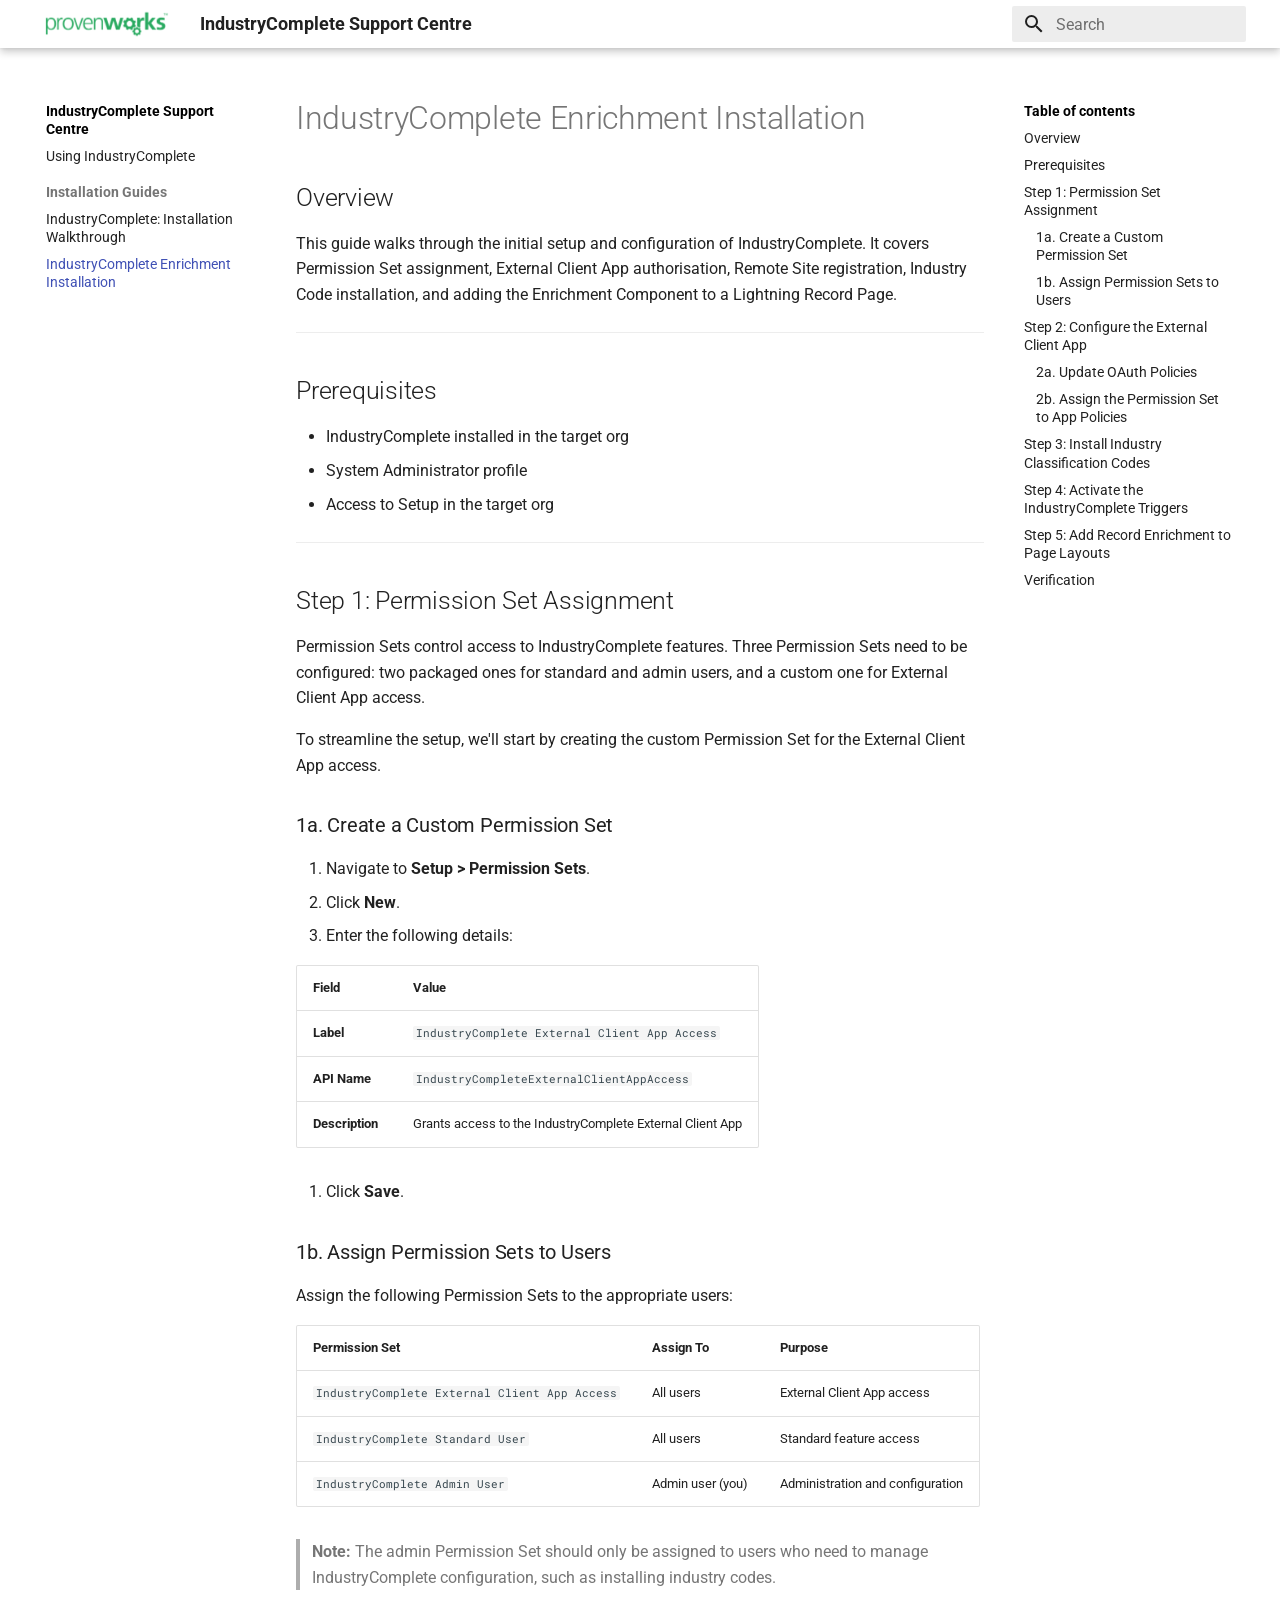
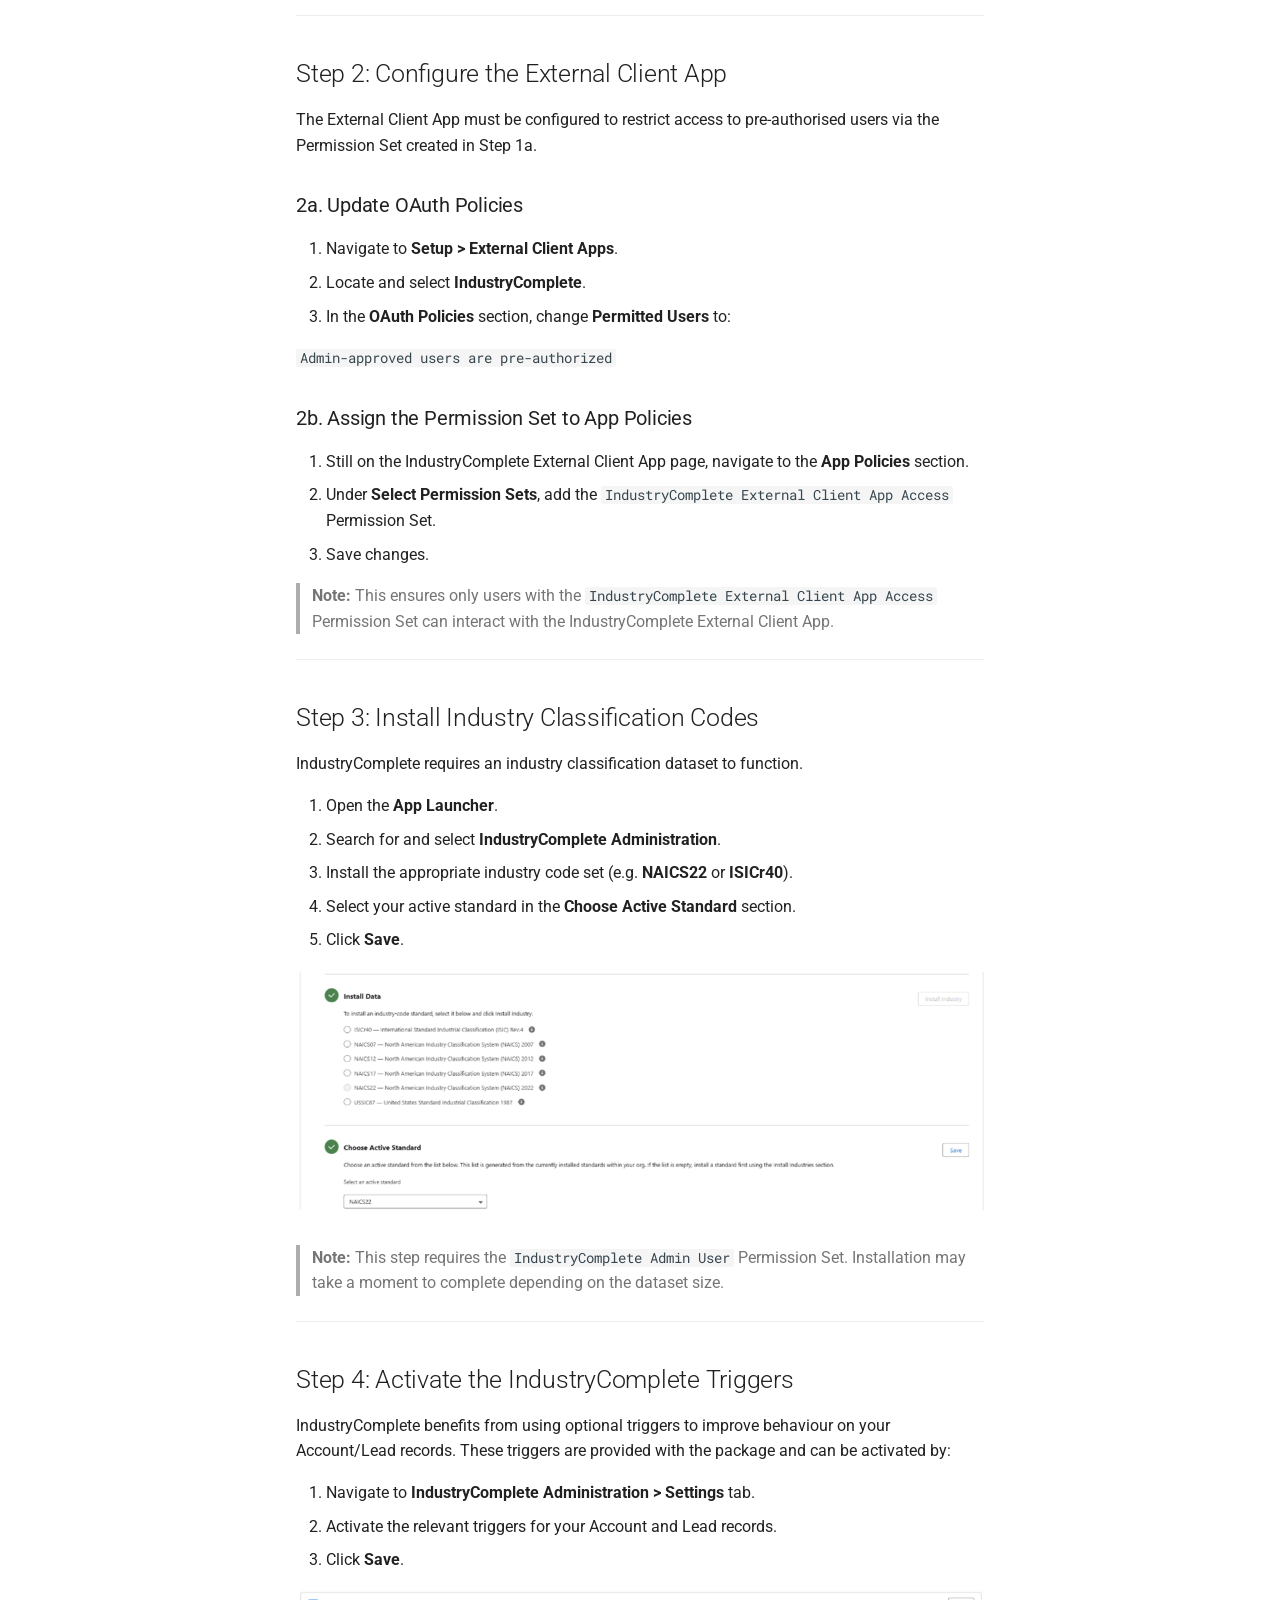
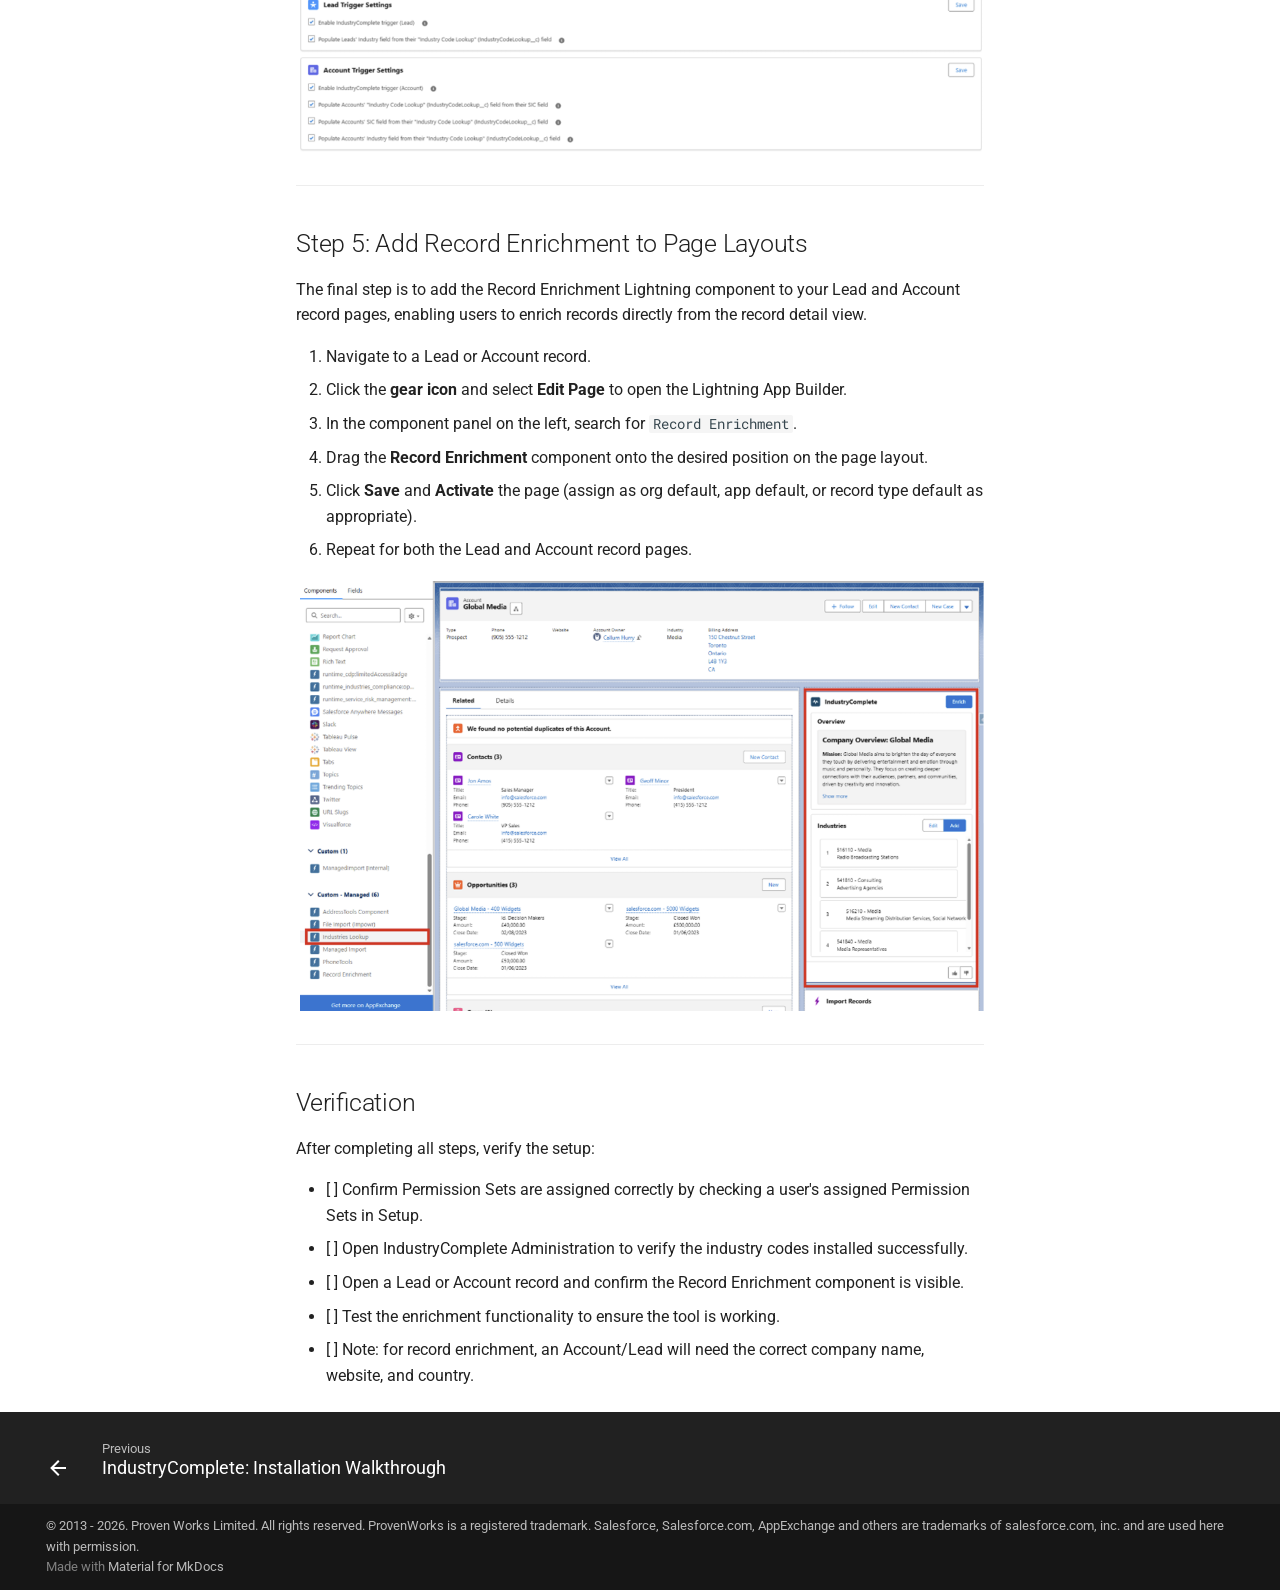
==== pages/ic-enrichment-installation/index.html @ 85ee81cf "Deployed 49f22a1 with MkDocs version: 1.6.1" ====
<!doctype html>
<html lang="en" class="no-js">
  <head>
    
      <meta charset="utf-8">
      <meta name="viewport" content="width=device-width,initial-scale=1">
      
      
      
        <link rel="canonical" href="https://provenworks.com/support/industrycomplete/pages/ic-enrichment-installation/">
      
      
        <link rel="prev" href="../ic-installation-walkthrough/">
      
      
      
        
      
      
      <link rel="icon" href="../../assets/images/favicon.png">
      <meta name="generator" content="mkdocs-1.6.1, mkdocs-material-9.7.6">
    
    
      
        <title>IndustryComplete Enrichment Installation - IndustryComplete Support Centre</title>
      
    
    
      <link rel="stylesheet" href="../../assets/stylesheets/main.484c7ddc.min.css">
      
        
        <link rel="stylesheet" href="../../assets/stylesheets/palette.ab4e12ef.min.css">
      
      


    
    
      
    
    
      
        
        
        <link rel="preconnect" href="https://fonts.gstatic.com" crossorigin>
        <link rel="stylesheet" href="https://fonts.googleapis.com/css?family=Roboto:300,300i,400,400i,700,700i%7CRoboto+Mono:400,400i,700,700i&display=fallback">
        <style>:root{--md-text-font:"Roboto";--md-code-font:"Roboto Mono"}</style>
      
    
    
      <link rel="stylesheet" href="../../stylesheets/extra.css">
    
    <script>__md_scope=new URL("../..",location),__md_hash=e=>[...e].reduce(((e,_)=>(e<<5)-e+_.charCodeAt(0)),0),__md_get=(e,_=localStorage,t=__md_scope)=>JSON.parse(_.getItem(t.pathname+"."+e)),__md_set=(e,_,t=localStorage,a=__md_scope)=>{try{t.setItem(a.pathname+"."+e,JSON.stringify(_))}catch(e){}}</script>
    
      

    
    
  </head>
  
  
    
    
    
    
    
    <body dir="ltr" data-md-color-scheme="default" data-md-color-primary="white" data-md-color-accent="indigo">
  
    
    <input class="md-toggle" data-md-toggle="drawer" type="checkbox" id="__drawer" autocomplete="off">
    <input class="md-toggle" data-md-toggle="search" type="checkbox" id="__search" autocomplete="off">
    <label class="md-overlay" for="__drawer"></label>
    <div data-md-component="skip">
      
        
        <a href="#industrycomplete-enrichment-installation" class="md-skip">
          Skip to content
        </a>
      
    </div>
    <div data-md-component="announce">
      
    </div>
    
    
      

  

<header class="md-header md-header--shadow" data-md-component="header">
  <nav class="md-header__inner md-grid" aria-label="Header">
    <a href="https://provenworks.com/" title="IndustryComplete Support Centre" class="md-header__button md-logo" aria-label="IndustryComplete Support Centre" data-md-component="logo">
      
  <img src="../../media/pw-logo-green.png" alt="logo">

    </a>
    <label class="md-header__button md-icon" for="__drawer">
      
      <svg xmlns="http://www.w3.org/2000/svg" viewBox="0 0 24 24"><path d="M3 6h18v2H3zm0 5h18v2H3zm0 5h18v2H3z"/></svg>
    </label>
    <div class="md-header__title" data-md-component="header-title">
      <div class="md-header__ellipsis">
        <div class="md-header__topic">
          <span class="md-ellipsis">
            IndustryComplete Support Centre
          </span>
        </div>
        <div class="md-header__topic" data-md-component="header-topic">
          <span class="md-ellipsis">
            
              IndustryComplete Enrichment Installation
            
          </span>
        </div>
      </div>
    </div>
    
      
    
    
    
    
      
      
        <label class="md-header__button md-icon" for="__search">
          
          <svg xmlns="http://www.w3.org/2000/svg" viewBox="0 0 24 24"><path d="M9.5 3A6.5 6.5 0 0 1 16 9.5c0 1.61-.59 3.09-1.56 4.23l.27.27h.79l5 5-1.5 1.5-5-5v-.79l-.27-.27A6.52 6.52 0 0 1 9.5 16 6.5 6.5 0 0 1 3 9.5 6.5 6.5 0 0 1 9.5 3m0 2C7 5 5 7 5 9.5S7 14 9.5 14 14 12 14 9.5 12 5 9.5 5"/></svg>
        </label>
        <div class="md-search" data-md-component="search" role="dialog">
  <label class="md-search__overlay" for="__search"></label>
  <div class="md-search__inner" role="search">
    <form class="md-search__form" name="search">
      <input type="text" class="md-search__input" name="query" aria-label="Search" placeholder="Search" autocapitalize="off" autocorrect="off" autocomplete="off" spellcheck="false" data-md-component="search-query" required>
      <label class="md-search__icon md-icon" for="__search">
        
        <svg xmlns="http://www.w3.org/2000/svg" viewBox="0 0 24 24"><path d="M9.5 3A6.5 6.5 0 0 1 16 9.5c0 1.61-.59 3.09-1.56 4.23l.27.27h.79l5 5-1.5 1.5-5-5v-.79l-.27-.27A6.52 6.52 0 0 1 9.5 16 6.5 6.5 0 0 1 3 9.5 6.5 6.5 0 0 1 9.5 3m0 2C7 5 5 7 5 9.5S7 14 9.5 14 14 12 14 9.5 12 5 9.5 5"/></svg>
        
        <svg xmlns="http://www.w3.org/2000/svg" viewBox="0 0 24 24"><path d="M20 11v2H8l5.5 5.5-1.42 1.42L4.16 12l7.92-7.92L13.5 5.5 8 11z"/></svg>
      </label>
      <nav class="md-search__options" aria-label="Search">
        
        <button type="reset" class="md-search__icon md-icon" title="Clear" aria-label="Clear" tabindex="-1">
          
          <svg xmlns="http://www.w3.org/2000/svg" viewBox="0 0 24 24"><path d="M19 6.41 17.59 5 12 10.59 6.41 5 5 6.41 10.59 12 5 17.59 6.41 19 12 13.41 17.59 19 19 17.59 13.41 12z"/></svg>
        </button>
      </nav>
      
        <div class="md-search__suggest" data-md-component="search-suggest"></div>
      
    </form>
    <div class="md-search__output">
      <div class="md-search__scrollwrap" tabindex="0" data-md-scrollfix>
        <div class="md-search-result" data-md-component="search-result">
          <div class="md-search-result__meta">
            Initializing search
          </div>
          <ol class="md-search-result__list" role="presentation"></ol>
        </div>
      </div>
    </div>
  </div>
</div>
      
    
    
  </nav>
  
</header>
    
    <div class="md-container" data-md-component="container">
      
      
        
          
        
      
      <main class="md-main" data-md-component="main">
        <div class="md-main__inner md-grid">
          
            
              
              <div class="md-sidebar md-sidebar--primary" data-md-component="sidebar" data-md-type="navigation" >
                <div class="md-sidebar__scrollwrap">
                  <div class="md-sidebar__inner">
                    



<nav class="md-nav md-nav--primary" aria-label="Navigation" data-md-level="0">
  <label class="md-nav__title" for="__drawer">
    <a href="https://provenworks.com/" title="IndustryComplete Support Centre" class="md-nav__button md-logo" aria-label="IndustryComplete Support Centre" data-md-component="logo">
      
  <img src="../../media/pw-logo-green.png" alt="logo">

    </a>
    IndustryComplete Support Centre
  </label>
  
  <ul class="md-nav__list" data-md-scrollfix>
    
      
      
  
  
  
  
    <li class="md-nav__item">
      <a href="../using-industrycomplete/" class="md-nav__link">
        
  
  
  <span class="md-ellipsis">
    
  
    Using IndustryComplete
  

    
  </span>
  
  

      </a>
    </li>
  

    
      
      
  
  
    
  
  
  
    
    
      
        
      
        
      
    
    
    
      
        
        
      
    
    
    <li class="md-nav__item md-nav__item--active md-nav__item--section md-nav__item--nested">
      
        
        
        <input class="md-nav__toggle md-toggle " type="checkbox" id="__nav_2" checked>
        
          
          <label class="md-nav__link" for="__nav_2" id="__nav_2_label" tabindex="">
            
  
  
  <span class="md-ellipsis">
    
  
    Installation Guides
  

    
  </span>
  
  

            <span class="md-nav__icon md-icon"></span>
          </label>
        
        <nav class="md-nav" data-md-level="1" aria-labelledby="__nav_2_label" aria-expanded="true">
          <label class="md-nav__title" for="__nav_2">
            <span class="md-nav__icon md-icon"></span>
            
  
    Installation Guides
  

          </label>
          <ul class="md-nav__list" data-md-scrollfix>
            
              
                
  
  
  
  
    <li class="md-nav__item">
      <a href="../ic-installation-walkthrough/" class="md-nav__link">
        
  
  
  <span class="md-ellipsis">
    
  
    IndustryComplete: Installation Walkthrough
  

    
  </span>
  
  

      </a>
    </li>
  

              
            
              
                
  
  
    
  
  
  
    <li class="md-nav__item md-nav__item--active">
      
      <input class="md-nav__toggle md-toggle" type="checkbox" id="__toc">
      
      
        
      
      
        <label class="md-nav__link md-nav__link--active" for="__toc">
          
  
  
  <span class="md-ellipsis">
    
  
    IndustryComplete Enrichment Installation
  

    
  </span>
  
  

          <span class="md-nav__icon md-icon"></span>
        </label>
      
      <a href="./" class="md-nav__link md-nav__link--active">
        
  
  
  <span class="md-ellipsis">
    
  
    IndustryComplete Enrichment Installation
  

    
  </span>
  
  

      </a>
      
        

<nav class="md-nav md-nav--secondary" aria-label="Table of contents">
  
  
  
    
  
  
    <label class="md-nav__title" for="__toc">
      <span class="md-nav__icon md-icon"></span>
      Table of contents
    </label>
    <ul class="md-nav__list" data-md-component="toc" data-md-scrollfix>
      
        <li class="md-nav__item">
  <a href="#overview" class="md-nav__link">
    <span class="md-ellipsis">
      
        Overview
      
    </span>
  </a>
  
</li>
      
        <li class="md-nav__item">
  <a href="#prerequisites" class="md-nav__link">
    <span class="md-ellipsis">
      
        Prerequisites
      
    </span>
  </a>
  
</li>
      
        <li class="md-nav__item">
  <a href="#step-1-permission-set-assignment" class="md-nav__link">
    <span class="md-ellipsis">
      
        Step 1: Permission Set Assignment
      
    </span>
  </a>
  
    <nav class="md-nav" aria-label="Step 1: Permission Set Assignment">
      <ul class="md-nav__list">
        
          <li class="md-nav__item">
  <a href="#1a-create-a-custom-permission-set" class="md-nav__link">
    <span class="md-ellipsis">
      
        1a. Create a Custom Permission Set
      
    </span>
  </a>
  
</li>
        
          <li class="md-nav__item">
  <a href="#1b-assign-permission-sets-to-users" class="md-nav__link">
    <span class="md-ellipsis">
      
        1b. Assign Permission Sets to Users
      
    </span>
  </a>
  
</li>
        
      </ul>
    </nav>
  
</li>
      
        <li class="md-nav__item">
  <a href="#step-2-configure-the-external-client-app" class="md-nav__link">
    <span class="md-ellipsis">
      
        Step 2: Configure the External Client App
      
    </span>
  </a>
  
    <nav class="md-nav" aria-label="Step 2: Configure the External Client App">
      <ul class="md-nav__list">
        
          <li class="md-nav__item">
  <a href="#2a-update-oauth-policies" class="md-nav__link">
    <span class="md-ellipsis">
      
        2a. Update OAuth Policies
      
    </span>
  </a>
  
</li>
        
          <li class="md-nav__item">
  <a href="#2b-assign-the-permission-set-to-app-policies" class="md-nav__link">
    <span class="md-ellipsis">
      
        2b. Assign the Permission Set to App Policies
      
    </span>
  </a>
  
</li>
        
      </ul>
    </nav>
  
</li>
      
        <li class="md-nav__item">
  <a href="#step-3-install-industry-classification-codes" class="md-nav__link">
    <span class="md-ellipsis">
      
        Step 3: Install Industry Classification Codes
      
    </span>
  </a>
  
</li>
      
        <li class="md-nav__item">
  <a href="#step-4-activate-the-industrycomplete-triggers" class="md-nav__link">
    <span class="md-ellipsis">
      
        Step 4: Activate the IndustryComplete Triggers
      
    </span>
  </a>
  
</li>
      
        <li class="md-nav__item">
  <a href="#step-5-add-record-enrichment-to-page-layouts" class="md-nav__link">
    <span class="md-ellipsis">
      
        Step 5: Add Record Enrichment to Page Layouts
      
    </span>
  </a>
  
</li>
      
        <li class="md-nav__item">
  <a href="#verification" class="md-nav__link">
    <span class="md-ellipsis">
      
        Verification
      
    </span>
  </a>
  
</li>
      
    </ul>
  
</nav>
      
    </li>
  

              
            
          </ul>
        </nav>
      
    </li>
  

    
  </ul>
</nav>
                  </div>
                </div>
              </div>
            
            
              
              <div class="md-sidebar md-sidebar--secondary" data-md-component="sidebar" data-md-type="toc" >
                <div class="md-sidebar__scrollwrap">
                  <div class="md-sidebar__inner">
                    

<nav class="md-nav md-nav--secondary" aria-label="Table of contents">
  
  
  
    
  
  
    <label class="md-nav__title" for="__toc">
      <span class="md-nav__icon md-icon"></span>
      Table of contents
    </label>
    <ul class="md-nav__list" data-md-component="toc" data-md-scrollfix>
      
        <li class="md-nav__item">
  <a href="#overview" class="md-nav__link">
    <span class="md-ellipsis">
      
        Overview
      
    </span>
  </a>
  
</li>
      
        <li class="md-nav__item">
  <a href="#prerequisites" class="md-nav__link">
    <span class="md-ellipsis">
      
        Prerequisites
      
    </span>
  </a>
  
</li>
      
        <li class="md-nav__item">
  <a href="#step-1-permission-set-assignment" class="md-nav__link">
    <span class="md-ellipsis">
      
        Step 1: Permission Set Assignment
      
    </span>
  </a>
  
    <nav class="md-nav" aria-label="Step 1: Permission Set Assignment">
      <ul class="md-nav__list">
        
          <li class="md-nav__item">
  <a href="#1a-create-a-custom-permission-set" class="md-nav__link">
    <span class="md-ellipsis">
      
        1a. Create a Custom Permission Set
      
    </span>
  </a>
  
</li>
        
          <li class="md-nav__item">
  <a href="#1b-assign-permission-sets-to-users" class="md-nav__link">
    <span class="md-ellipsis">
      
        1b. Assign Permission Sets to Users
      
    </span>
  </a>
  
</li>
        
      </ul>
    </nav>
  
</li>
      
        <li class="md-nav__item">
  <a href="#step-2-configure-the-external-client-app" class="md-nav__link">
    <span class="md-ellipsis">
      
        Step 2: Configure the External Client App
      
    </span>
  </a>
  
    <nav class="md-nav" aria-label="Step 2: Configure the External Client App">
      <ul class="md-nav__list">
        
          <li class="md-nav__item">
  <a href="#2a-update-oauth-policies" class="md-nav__link">
    <span class="md-ellipsis">
      
        2a. Update OAuth Policies
      
    </span>
  </a>
  
</li>
        
          <li class="md-nav__item">
  <a href="#2b-assign-the-permission-set-to-app-policies" class="md-nav__link">
    <span class="md-ellipsis">
      
        2b. Assign the Permission Set to App Policies
      
    </span>
  </a>
  
</li>
        
      </ul>
    </nav>
  
</li>
      
        <li class="md-nav__item">
  <a href="#step-3-install-industry-classification-codes" class="md-nav__link">
    <span class="md-ellipsis">
      
        Step 3: Install Industry Classification Codes
      
    </span>
  </a>
  
</li>
      
        <li class="md-nav__item">
  <a href="#step-4-activate-the-industrycomplete-triggers" class="md-nav__link">
    <span class="md-ellipsis">
      
        Step 4: Activate the IndustryComplete Triggers
      
    </span>
  </a>
  
</li>
      
        <li class="md-nav__item">
  <a href="#step-5-add-record-enrichment-to-page-layouts" class="md-nav__link">
    <span class="md-ellipsis">
      
        Step 5: Add Record Enrichment to Page Layouts
      
    </span>
  </a>
  
</li>
      
        <li class="md-nav__item">
  <a href="#verification" class="md-nav__link">
    <span class="md-ellipsis">
      
        Verification
      
    </span>
  </a>
  
</li>
      
    </ul>
  
</nav>
                  </div>
                </div>
              </div>
            
          
          
            <div class="md-content" data-md-component="content">
              
              <article class="md-content__inner md-typeset">
                
                  



<h1 id="industrycomplete-enrichment-installation">IndustryComplete Enrichment Installation</h1>
<h2 id="overview">Overview</h2>
<p>This guide walks through the initial setup and configuration of IndustryComplete. It covers Permission Set assignment, External Client App authorisation, Remote Site registration, Industry Code installation, and adding the Enrichment Component to a Lightning Record Page.</p>
<hr />
<h2 id="prerequisites">Prerequisites</h2>
<ul>
<li>IndustryComplete installed in the target org</li>
<li>System Administrator profile</li>
<li>Access to Setup in the target org</li>
</ul>
<hr />
<h2 id="step-1-permission-set-assignment">Step 1: Permission Set Assignment</h2>
<p>Permission Sets control access to IndustryComplete features. Three Permission Sets need to be configured: two packaged ones for standard and admin users, and a custom one for External Client App access.</p>
<p>To streamline the setup, we'll start by creating the custom Permission Set for the External Client App access.</p>
<h3 id="1a-create-a-custom-permission-set">1a. Create a Custom Permission Set</h3>
<ol>
<li>Navigate to <strong>Setup &gt; Permission Sets</strong>.</li>
<li>Click <strong>New</strong>.</li>
<li>Enter the following details:</li>
</ol>
<table>
<thead>
<tr>
<th>Field</th>
<th>Value</th>
</tr>
</thead>
<tbody>
<tr>
<td><strong>Label</strong></td>
<td><code>IndustryComplete External Client App Access</code></td>
</tr>
<tr>
<td><strong>API Name</strong></td>
<td><code>IndustryCompleteExternalClientAppAccess</code></td>
</tr>
<tr>
<td><strong>Description</strong></td>
<td>Grants access to the IndustryComplete External Client App</td>
</tr>
</tbody>
</table>
<ol>
<li>Click <strong>Save</strong>.</li>
</ol>
<h3 id="1b-assign-permission-sets-to-users">1b. Assign Permission Sets to Users</h3>
<p>Assign the following Permission Sets to the appropriate users:</p>
<table>
<thead>
<tr>
<th>Permission Set</th>
<th>Assign To</th>
<th>Purpose</th>
</tr>
</thead>
<tbody>
<tr>
<td><code>IndustryComplete External Client App Access</code></td>
<td>All users</td>
<td>External Client App access</td>
</tr>
<tr>
<td><code>IndustryComplete Standard User</code></td>
<td>All users</td>
<td>Standard feature access</td>
</tr>
<tr>
<td><code>IndustryComplete Admin User</code></td>
<td>Admin user (you)</td>
<td>Administration and configuration</td>
</tr>
</tbody>
</table>
<blockquote>
<p><strong>Note:</strong> The admin Permission Set should only be assigned to users who need to manage IndustryComplete configuration, such as installing industry codes.</p>
</blockquote>
<hr />
<h2 id="step-2-configure-the-external-client-app">Step 2: Configure the External Client App</h2>
<p>The External Client App must be configured to restrict access to pre-authorised users via the Permission Set created in Step 1a.</p>
<h3 id="2a-update-oauth-policies">2a. Update OAuth Policies</h3>
<ol>
<li>Navigate to <strong>Setup &gt; External Client Apps</strong>.</li>
<li>Locate and select <strong>IndustryComplete</strong>.</li>
<li>In the <strong>OAuth Policies</strong> section, change <strong>Permitted Users</strong> to:</li>
</ol>
<p><code>Admin-approved users are pre-authorized</code></p>
<h3 id="2b-assign-the-permission-set-to-app-policies">2b. Assign the Permission Set to App Policies</h3>
<ol>
<li>Still on the IndustryComplete External Client App page, navigate to the <strong>App Policies</strong> section.</li>
<li>Under <strong>Select Permission Sets</strong>, add the <code>IndustryComplete External Client App Access</code> Permission Set.</li>
<li>Save changes.</li>
</ol>
<blockquote>
<p><strong>Note:</strong> This ensures only users with the <code>IndustryComplete External Client App Access</code> Permission Set can interact with the IndustryComplete External Client App.</p>
</blockquote>
<hr />
<h2 id="step-3-install-industry-classification-codes">Step 3: Install Industry Classification Codes</h2>
<p>IndustryComplete requires an industry classification dataset to function.</p>
<ol>
<li>Open the <strong>App Launcher</strong>.</li>
<li>Search for and select <strong>IndustryComplete Administration</strong>.</li>
<li>Install the appropriate industry code set (e.g. <strong>NAICS22</strong> or <strong>ISICr40</strong>).</li>
<li>Select your active standard in the <strong>Choose Active Standard</strong> section.</li>
<li>Click <strong>Save</strong>.</li>
</ol>
<p><img alt="Install Data and Choose Active Standard" src="../../media/ic-enrichment-install-data.png" /></p>
<blockquote>
<p><strong>Note:</strong> This step requires the <code>IndustryComplete Admin User</code> Permission Set. Installation may take a moment to complete depending on the dataset size.</p>
</blockquote>
<hr />
<h2 id="step-4-activate-the-industrycomplete-triggers">Step 4: Activate the IndustryComplete Triggers</h2>
<p>IndustryComplete benefits from using optional triggers to improve behaviour on your Account/Lead records. These triggers are provided with the package and can be activated by:</p>
<ol>
<li>Navigate to <strong>IndustryComplete Administration &gt; Settings</strong> tab.</li>
<li>Activate the relevant triggers for your Account and Lead records.</li>
<li>Click <strong>Save</strong>.</li>
</ol>
<p><img alt="Lead and Account Trigger Settings" src="../../media/ic-enrichment-trigger-settings.png" /></p>
<hr />
<h2 id="step-5-add-record-enrichment-to-page-layouts">Step 5: Add Record Enrichment to Page Layouts</h2>
<p>The final step is to add the Record Enrichment Lightning component to your Lead and Account record pages, enabling users to enrich records directly from the record detail view.</p>
<ol>
<li>Navigate to a Lead or Account record.</li>
<li>Click the <strong>gear icon</strong> and select <strong>Edit Page</strong> to open the Lightning App Builder.</li>
<li>In the component panel on the left, search for <code>Record Enrichment</code>.</li>
<li>Drag the <strong>Record Enrichment</strong> component onto the desired position on the page layout.</li>
<li>Click <strong>Save</strong> and <strong>Activate</strong> the page (assign as org default, app default, or record type default as appropriate).</li>
<li>Repeat for both the Lead and Account record pages.</li>
</ol>
<p><img alt="Record Enrichment component on Account page layout" src="../../media/ic-enrichment-page-layout.png" /></p>
<hr />
<h2 id="verification">Verification</h2>
<p>After completing all steps, verify the setup:</p>
<ul>
<li>[ ] Confirm Permission Sets are assigned correctly by checking a user's assigned Permission Sets in Setup.</li>
<li>[ ] Open IndustryComplete Administration to verify the industry codes installed successfully.</li>
<li>[ ] Open a Lead or Account record and confirm the Record Enrichment component is visible.</li>
<li>[ ] Test the enrichment functionality to ensure the tool is working.</li>
<li>[ ] Note: for record enrichment, an Account/Lead will need the correct company name, website, and country.</li>
</ul>












                
              </article>
            </div>
          
          
<script>var target=document.getElementById(location.hash.slice(1));target&&target.name&&(target.checked=target.name.startsWith("__tabbed_"))</script>
        </div>
        
      </main>
      
        <footer class="md-footer">
  
    
      
      <nav class="md-footer__inner md-grid" aria-label="Footer" >
        
          
          <a href="../ic-installation-walkthrough/" class="md-footer__link md-footer__link--prev" aria-label="Previous: IndustryComplete: Installation Walkthrough">
            <div class="md-footer__button md-icon">
              
              <svg xmlns="http://www.w3.org/2000/svg" viewBox="0 0 24 24"><path d="M20 11v2H8l5.5 5.5-1.42 1.42L4.16 12l7.92-7.92L13.5 5.5 8 11z"/></svg>
            </div>
            <div class="md-footer__title">
              <span class="md-footer__direction">
                Previous
              </span>
              <div class="md-ellipsis">
                IndustryComplete: Installation Walkthrough
              </div>
            </div>
          </a>
        
        
      </nav>
    
  
  <div class="md-footer-meta md-typeset">
    <div class="md-footer-meta__inner md-grid">
      <div class="md-copyright">
  
    <div class="md-copyright__highlight">
      © 2013 - 2026. Proven Works Limited. All rights reserved. ProvenWorks is a registered trademark. Salesforce, Salesforce.com, AppExchange and others are trademarks of salesforce.com, inc. and are used here with permission.
    </div>
  
  
    Made with
    <a href="https://squidfunk.github.io/mkdocs-material/" target="_blank" rel="noopener">
      Material for MkDocs
    </a>
  
</div>
      
    </div>
  </div>
</footer>
      
    </div>
    <div class="md-dialog" data-md-component="dialog">
      <div class="md-dialog__inner md-typeset"></div>
    </div>
    
    
    
      
      
      <script id="__config" type="application/json">{"annotate": null, "base": "../..", "features": ["navigation.instant", "navigation.indexes", "search.suggest", "search.highlight", "navigation.sections", "navigation.footer"], "search": "../../assets/javascripts/workers/search.2c215733.min.js", "tags": null, "translations": {"clipboard.copied": "Copied to clipboard", "clipboard.copy": "Copy to clipboard", "search.result.more.one": "1 more on this page", "search.result.more.other": "# more on this page", "search.result.none": "No matching documents", "search.result.one": "1 matching document", "search.result.other": "# matching documents", "search.result.placeholder": "Type to start searching", "search.result.term.missing": "Missing", "select.version": "Select version"}, "version": null}</script>
    
    
      <script src="../../assets/javascripts/bundle.79ae519e.min.js"></script>
      
    
  </body>
</html>
---- assets/stylesheets/main.484c7ddc.min.css ----
@charset "UTF-8";html{-webkit-text-size-adjust:none;-moz-text-size-adjust:none;text-size-adjust:none;box-sizing:border-box}*,:after,:before{box-sizing:inherit}@media (prefers-reduced-motion){*,:after,:before{transition:none!important}}body{margin:0}a,button,input,label{-webkit-tap-highlight-color:transparent}a{color:inherit;text-decoration:none}hr{border:0;box-sizing:initial;display:block;height:.05rem;overflow:visible;padding:0}small{font-size:80%}sub,sup{line-height:1em}img{border-style:none}table{border-collapse:initial;border-spacing:0}td,th{font-weight:400;vertical-align:top}button{background:#0000;border:0;font-family:inherit;font-size:inherit;margin:0;padding:0}input{border:0;outline:none}:root{--md-primary-fg-color:#4051b5;--md-primary-fg-color--light:#5d6cc0;--md-primary-fg-color--dark:#303fa1;--md-primary-bg-color:#fff;--md-primary-bg-color--light:#ffffffb3;--md-accent-fg-color:#526cfe;--md-accent-fg-color--transparent:#526cfe1a;--md-accent-bg-color:#fff;--md-accent-bg-color--light:#ffffffb3}[data-md-color-scheme=default]{color-scheme:light}[data-md-color-scheme=default] img[src$="#gh-dark-mode-only"],[data-md-color-scheme=default] img[src$="#only-dark"]{display:none}:root,[data-md-color-scheme=default]{--md-hue:225deg;--md-default-fg-color:#000000de;--md-default-fg-color--light:#0000008a;--md-default-fg-color--lighter:#00000052;--md-default-fg-color--lightest:#00000012;--md-default-bg-color:#fff;--md-default-bg-color--light:#ffffffb3;--md-default-bg-color--lighter:#ffffff4d;--md-default-bg-color--lightest:#ffffff1f;--md-code-fg-color:#36464e;--md-code-bg-color:#f5f5f5;--md-code-bg-color--light:#f5f5f5b3;--md-code-bg-color--lighter:#f5f5f54d;--md-code-hl-color:#4287ff;--md-code-hl-color--light:#4287ff1a;--md-code-hl-number-color:#d52a2a;--md-code-hl-special-color:#db1457;--md-code-hl-function-color:#a846b9;--md-code-hl-constant-color:#6e59d9;--md-code-hl-keyword-color:#3f6ec6;--md-code-hl-string-color:#1c7d4d;--md-code-hl-name-color:var(--md-code-fg-color);--md-code-hl-operator-color:var(--md-default-fg-color--light);--md-code-hl-punctuation-color:var(--md-default-fg-color--light);--md-code-hl-comment-color:var(--md-default-fg-color--light);--md-code-hl-generic-color:var(--md-default-fg-color--light);--md-code-hl-variable-color:var(--md-default-fg-color--light);--md-typeset-color:var(--md-default-fg-color);--md-typeset-a-color:var(--md-primary-fg-color);--md-typeset-del-color:#f5503d26;--md-typeset-ins-color:#0bd57026;--md-typeset-kbd-color:#fafafa;--md-typeset-kbd-accent-color:#fff;--md-typeset-kbd-border-color:#b8b8b8;--md-typeset-mark-color:#ffff0080;--md-typeset-table-color:#0000001f;--md-typeset-table-color--light:rgba(0,0,0,.035);--md-admonition-fg-color:var(--md-default-fg-color);--md-admonition-bg-color:var(--md-default-bg-color);--md-warning-fg-color:#000000de;--md-warning-bg-color:#ff9;--md-footer-fg-color:#fff;--md-footer-fg-color--light:#ffffffb3;--md-footer-fg-color--lighter:#ffffff73;--md-footer-bg-color:#000000de;--md-footer-bg-color--dark:#00000052;--md-shadow-z1:0 0.2rem 0.5rem #0000000d,0 0 0.05rem #0000001a;--md-shadow-z2:0 0.2rem 0.5rem #0000001a,0 0 0.05rem #00000040;--md-shadow-z3:0 0.2rem 0.5rem #0003,0 0 0.05rem #00000059}.md-icon svg{fill:currentcolor;display:block;height:1.2rem;width:1.2rem}body{-webkit-font-smoothing:antialiased;-moz-osx-font-smoothing:grayscale;--md-text-font-family:var(--md-text-font,_),-apple-system,BlinkMacSystemFont,Helvetica,Arial,sans-serif;--md-code-font-family:var(--md-code-font,_),SFMono-Regular,Consolas,Menlo,monospace}aside,body,input{font-feature-settings:"kern","liga";color:var(--md-typeset-color);font-family:var(--md-text-font-family)}code,kbd,pre{font-feature-settings:"kern";font-family:var(--md-code-font-family)}:root{--md-typeset-table-sort-icon:url('data:image/svg+xml;charset=utf-8,<svg xmlns="http://www.w3.org/2000/svg" viewBox="0 0 24 24"><path d="m18 21-4-4h3V7h-3l4-4 4 4h-3v10h3M2 19v-2h10v2M2 13v-2h7v2M2 7V5h4v2z"/></svg>');--md-typeset-table-sort-icon--asc:url('data:image/svg+xml;charset=utf-8,<svg xmlns="http://www.w3.org/2000/svg" viewBox="0 0 24 24"><path d="M19 17h3l-4 4-4-4h3V3h2M2 17h10v2H2M6 5v2H2V5m0 6h7v2H2z"/></svg>');--md-typeset-table-sort-icon--desc:url('data:image/svg+xml;charset=utf-8,<svg xmlns="http://www.w3.org/2000/svg" viewBox="0 0 24 24"><path d="M19 7h3l-4-4-4 4h3v14h2M2 17h10v2H2M6 5v2H2V5m0 6h7v2H2z"/></svg>')}.md-typeset{-webkit-print-color-adjust:exact;color-adjust:exact;font-size:.8rem;line-height:1.6;overflow-wrap:break-word}@media print{.md-typeset{font-size:.68rem}}.md-typeset blockquote,.md-typeset dl,.md-typeset figure,.md-typeset ol,.md-typeset pre,.md-typeset ul{margin-bottom:1em;margin-top:1em}.md-typeset h1{color:var(--md-default-fg-color--light);font-size:2em;line-height:1.3;margin:0 0 1.25em}.md-typeset h1,.md-typeset h2{font-weight:300;letter-spacing:-.01em}.md-typeset h2{font-size:1.5625em;line-height:1.4;margin:1.6em 0 .64em}.md-typeset h3{font-size:1.25em;font-weight:400;letter-spacing:-.01em;line-height:1.5;margin:1.6em 0 .8em}.md-typeset h2+h3{margin-top:.8em}.md-typeset h4{font-weight:700;letter-spacing:-.01em;margin:1em 0}.md-typeset h5,.md-typeset h6{color:var(--md-default-fg-color--light);font-size:.8em;font-weight:700;letter-spacing:-.01em;margin:1.25em 0}.md-typeset h5{text-transform:uppercase}.md-typeset h5 code{text-transform:none}.md-typeset hr{border-bottom:.05rem solid var(--md-default-fg-color--lightest);display:flow-root;margin:1.5em 0}.md-typeset a{color:var(--md-typeset-a-color);word-break:break-word}.md-typeset a,.md-typeset a:before{transition:color 125ms}.md-typeset a:focus,.md-typeset a:hover{color:var(--md-accent-fg-color)}.md-typeset a:focus code,.md-typeset a:hover code{background-color:var(--md-accent-fg-color--transparent);color:var(--md-accent-fg-color)}.md-typeset a code{color:var(--md-typeset-a-color)}.md-typeset a.focus-visible{outline-color:var(--md-accent-fg-color);outline-offset:.2rem}.md-typeset code,.md-typeset kbd,.md-typeset pre{color:var(--md-code-fg-color);direction:ltr;font-variant-ligatures:none;transition:background-color 125ms}@media print{.md-typeset code,.md-typeset kbd,.md-typeset pre{white-space:pre-wrap}}.md-typeset code{background-color:var(--md-code-bg-color);border-radius:.1rem;-webkit-box-decoration-break:clone;box-decoration-break:clone;font-size:.85em;padding:0 .2941176471em;transition:color 125ms,background-color 125ms;word-break:break-word}.md-typeset code:not(.focus-visible){-webkit-tap-highlight-color:transparent;outline:none}.md-typeset pre{display:flow-root;line-height:1.4;position:relative}.md-typeset pre>code{-webkit-box-decoration-break:slice;box-decoration-break:slice;box-shadow:none;display:block;margin:0;outline-color:var(--md-accent-fg-color);overflow:auto;padding:.7720588235em 1.1764705882em;scrollbar-color:var(--md-default-fg-color--lighter) #0000;scrollbar-width:thin;touch-action:auto;word-break:normal}.md-typeset pre>code:hover{scrollbar-color:var(--md-accent-fg-color) #0000}.md-typeset pre>code::-webkit-scrollbar{height:.2rem;width:.2rem}.md-typeset pre>code::-webkit-scrollbar-thumb{background-color:var(--md-default-fg-color--lighter)}.md-typeset pre>code::-webkit-scrollbar-thumb:hover{background-color:var(--md-accent-fg-color)}.md-typeset kbd{background-color:var(--md-typeset-kbd-color);border-radius:.1rem;box-shadow:0 .1rem 0 .05rem var(--md-typeset-kbd-border-color),0 .1rem 0 var(--md-typeset-kbd-border-color),0 -.1rem .2rem var(--md-typeset-kbd-accent-color) inset;color:var(--md-default-fg-color);display:inline-block;font-size:.75em;padding:0 .6666666667em;vertical-align:text-top;word-break:break-word}.md-typeset mark{background-color:var(--md-typeset-mark-color);-webkit-box-decoration-break:clone;box-decoration-break:clone;color:inherit;word-break:break-word}.md-typeset abbr{cursor:help;text-decoration:none}.md-typeset [data-preview],.md-typeset abbr{border-bottom:.05rem dotted var(--md-default-fg-color--light)}.md-typeset small{opacity:.75}[dir=ltr] .md-typeset sub,[dir=ltr] .md-typeset sup{margin-left:.078125em}[dir=rtl] .md-typeset sub,[dir=rtl] .md-typeset sup{margin-right:.078125em}[dir=ltr] .md-typeset blockquote{padding-left:.6rem}[dir=rtl] .md-typeset blockquote{padding-right:.6rem}[dir=ltr] .md-typeset blockquote{border-left:.2rem solid var(--md-default-fg-color--lighter)}[dir=rtl] .md-typeset blockquote{border-right:.2rem solid var(--md-default-fg-color--lighter)}.md-typeset blockquote{color:var(--md-default-fg-color--light);margin-left:0;margin-right:0}.md-typeset ul{list-style-type:disc}.md-typeset ul[type]{list-style-type:revert-layer}[dir=ltr] .md-typeset ol,[dir=ltr] .md-typeset ul{margin-left:.625em}[dir=rtl] .md-typeset ol,[dir=rtl] .md-typeset ul{margin-right:.625em}.md-typeset ol,.md-typeset ul{padding:0}.md-typeset ol:not([hidden]),.md-typeset ul:not([hidden]){display:flow-root}.md-typeset ol ol,.md-typeset ul ol{list-style-type:lower-alpha}.md-typeset ol ol ol,.md-typeset ul ol ol{list-style-type:lower-roman}.md-typeset ol ol ol ol,.md-typeset ul ol ol ol{list-style-type:upper-alpha}.md-typeset ol ol ol ol ol,.md-typeset ul ol ol ol ol{list-style-type:upper-roman}.md-typeset ol[type],.md-typeset ul[type]{list-style-type:revert-layer}[dir=ltr] .md-typeset ol li,[dir=ltr] .md-typeset ul li{margin-left:1.25em}[dir=rtl] .md-typeset ol li,[dir=rtl] .md-typeset ul li{margin-right:1.25em}.md-typeset ol li,.md-typeset ul li{margin-bottom:.5em}.md-typeset ol li blockquote,.md-typeset ol li p,.md-typeset ul li blockquote,.md-typeset ul li p{margin:.5em 0}.md-typeset ol li:last-child,.md-typeset ul li:last-child{margin-bottom:0}[dir=ltr] .md-typeset ol li ol,[dir=ltr] .md-typeset ol li ul,[dir=ltr] .md-typeset ul li ol,[dir=ltr] .md-typeset ul li ul{margin-left:.625em}[dir=rtl] .md-typeset ol li ol,[dir=rtl] .md-typeset ol li ul,[dir=rtl] .md-typeset ul li ol,[dir=rtl] .md-typeset ul li ul{margin-right:.625em}.md-typeset ol li ol,.md-typeset ol li ul,.md-typeset ul li ol,.md-typeset ul li ul{margin-bottom:.5em;margin-top:.5em}[dir=ltr] .md-typeset dd{margin-left:1.875em}[dir=rtl] .md-typeset dd{margin-right:1.875em}.md-typeset dd{margin-bottom:1.5em;margin-top:1em}.md-typeset img,.md-typeset svg,.md-typeset video{height:auto;max-width:100%}.md-typeset img[align=left]{margin:1em 1em 1em 0}.md-typeset img[align=right]{margin:1em 0 1em 1em}.md-typeset img[align]:only-child{margin-top:0}.md-typeset figure{display:flow-root;margin:1em auto;max-width:100%;text-align:center;width:fit-content}.md-typeset figure img{display:block;margin:0 auto}.md-typeset figcaption{font-style:italic;margin:1em auto;max-width:24rem}.md-typeset iframe{max-width:100%}.md-typeset table:not([class]){background-color:var(--md-default-bg-color);border:.05rem solid var(--md-typeset-table-color);border-radius:.1rem;display:inline-block;font-size:.64rem;max-width:100%;overflow:auto;touch-action:auto}@media print{.md-typeset table:not([class]){display:table}}.md-typeset table:not([class])+*{margin-top:1.5em}.md-typeset table:not([class]) td>:first-child,.md-typeset table:not([class]) th>:first-child{margin-top:0}.md-typeset table:not([class]) td>:last-child,.md-typeset table:not([class]) th>:last-child{margin-bottom:0}.md-typeset table:not([class]) td:not([align]),.md-typeset table:not([class]) th:not([align]){text-align:left}[dir=rtl] .md-typeset table:not([class]) td:not([align]),[dir=rtl] .md-typeset table:not([class]) th:not([align]){text-align:right}.md-typeset table:not([class]) th{font-weight:700;min-width:5rem;padding:.9375em 1.25em;vertical-align:top}.md-typeset table:not([class]) td{border-top:.05rem solid var(--md-typeset-table-color);padding:.9375em 1.25em;vertical-align:top}.md-typeset table:not([class]) tbody tr{transition:background-color 125ms}.md-typeset table:not([class]) tbody tr:hover{background-color:var(--md-typeset-table-color--light);box-shadow:0 .05rem 0 var(--md-default-bg-color) inset}.md-typeset table:not([class]) a{word-break:normal}.md-typeset table th[role=columnheader]{cursor:pointer}[dir=ltr] .md-typeset table th[role=columnheader]:after{margin-left:.5em}[dir=rtl] .md-typeset table th[role=columnheader]:after{margin-right:.5em}.md-typeset table th[role=columnheader]:after{content:"";display:inline-block;height:1.2em;-webkit-mask-image:var(--md-typeset-table-sort-icon);mask-image:var(--md-typeset-table-sort-icon);-webkit-mask-repeat:no-repeat;mask-repeat:no-repeat;-webkit-mask-size:contain;mask-size:contain;transition:background-color 125ms;vertical-align:text-bottom;width:1.2em}.md-typeset table th[role=columnheader]:hover:after{background-color:var(--md-default-fg-color--lighter)}.md-typeset table th[role=columnheader][aria-sort=ascending]:after{background-color:var(--md-default-fg-color--light);-webkit-mask-image:var(--md-typeset-table-sort-icon--asc);mask-image:var(--md-typeset-table-sort-icon--asc)}.md-typeset table th[role=columnheader][aria-sort=descending]:after{background-color:var(--md-default-fg-color--light);-webkit-mask-image:var(--md-typeset-table-sort-icon--desc);mask-image:var(--md-typeset-table-sort-icon--desc)}.md-typeset__scrollwrap{margin:1em -.8rem;overflow-x:auto;touch-action:auto}.md-typeset__table{display:inline-block;margin-bottom:.5em;padding:0 .8rem}@media print{.md-typeset__table{display:block}}html .md-typeset__table table{display:table;margin:0;overflow:hidden;width:100%}@media screen and (max-width:44.984375em){.md-content__inner>pre{margin:1em -.8rem}.md-content__inner>pre code{border-radius:0}}.md-typeset .md-author{border-radius:100%;display:block;flex-shrink:0;height:1.6rem;overflow:hidden;position:relative;transition:color 125ms,transform 125ms;width:1.6rem}.md-typeset .md-author img{display:block}.md-typeset .md-author--more{background:var(--md-default-fg-color--lightest);color:var(--md-default-fg-color--lighter);font-size:.6rem;font-weight:700;line-height:1.6rem;text-align:center}.md-typeset .md-author--long{height:2.4rem;width:2.4rem}.md-typeset a.md-author{transform:scale(1)}.md-typeset a.md-author img{border-radius:100%;filter:grayscale(100%) opacity(75%);transition:filter 125ms}.md-typeset a.md-author:focus,.md-typeset a.md-author:hover{transform:scale(1.1);z-index:1}.md-typeset a.md-author:focus img,.md-typeset a.md-author:hover img{filter:grayscale(0)}.md-banner{background-color:var(--md-footer-bg-color);color:var(--md-footer-fg-color);overflow:auto}@media print{.md-banner{display:none}}.md-banner--warning{background-color:var(--md-warning-bg-color);color:var(--md-warning-fg-color)}.md-banner__inner{font-size:.7rem;margin:.6rem auto;padding:0 .8rem}[dir=ltr] .md-banner__button{float:right}[dir=rtl] .md-banner__button{float:left}.md-banner__button{color:inherit;cursor:pointer;transition:opacity .25s}.no-js .md-banner__button{display:none}.md-banner__button:hover{opacity:.7}html{font-size:125%;height:100%;overflow-x:hidden}@media screen and (min-width:100em){html{font-size:137.5%}}@media screen and (min-width:125em){html{font-size:150%}}body{background-color:var(--md-default-bg-color);display:flex;flex-direction:column;font-size:.5rem;min-height:100%;position:relative;width:100%}@media print{body{display:block}}@media screen and (max-width:59.984375em){body[data-md-scrolllock]{position:fixed}}.md-grid{margin-left:auto;margin-right:auto;max-width:61rem}.md-container{display:flex;flex-direction:column;flex-grow:1}@media print{.md-container{display:block}}.md-main{flex-grow:1}.md-main__inner{display:flex;height:100%;margin-top:1.5rem}.md-ellipsis{overflow:hidden;text-overflow:ellipsis}.md-toggle{display:none}.md-option{height:0;opacity:0;position:absolute;width:0}.md-option:checked+label:not([hidden]){display:block}.md-option.focus-visible+label{outline-color:var(--md-accent-fg-color);outline-style:auto}.md-skip{background-color:var(--md-default-fg-color);border-radius:.1rem;color:var(--md-default-bg-color);font-size:.64rem;margin:.5rem;opacity:0;outline-color:var(--md-accent-fg-color);padding:.3rem .5rem;position:fixed;transform:translateY(.4rem);z-index:-1}.md-skip:focus{opacity:1;transform:translateY(0);transition:transform .25s cubic-bezier(.4,0,.2,1),opacity 175ms 75ms;z-index:10}@page{margin:25mm}:root{--md-clipboard-icon:url('data:image/svg+xml;charset=utf-8,<svg xmlns="http://www.w3.org/2000/svg" viewBox="0 0 24 24"><path d="M19 21H8V7h11m0-2H8a2 2 0 0 0-2 2v14a2 2 0 0 0 2 2h11a2 2 0 0 0 2-2V7a2 2 0 0 0-2-2m-3-4H4a2 2 0 0 0-2 2v14h2V3h12z"/></svg>')}.md-clipboard{border-radius:.1rem;color:var(--md-default-fg-color--lightest);cursor:pointer;height:1.5em;outline-color:var(--md-accent-fg-color);outline-offset:.1rem;transition:color .25s;width:1.5em;z-index:1}@media print{.md-clipboard{display:none}}.md-clipboard:not(.focus-visible){-webkit-tap-highlight-color:transparent;outline:none}:hover>.md-clipboard{color:var(--md-default-fg-color--light)}.md-clipboard:focus,.md-clipboard:hover{color:var(--md-accent-fg-color)}.md-clipboard:after{background-color:currentcolor;content:"";display:block;height:1.125em;margin:0 auto;-webkit-mask-image:var(--md-clipboard-icon);mask-image:var(--md-clipboard-icon);-webkit-mask-position:center;mask-position:center;-webkit-mask-repeat:no-repeat;mask-repeat:no-repeat;-webkit-mask-size:contain;mask-size:contain;width:1.125em}.md-clipboard--inline{cursor:pointer}.md-clipboard--inline code{transition:color .25s,background-color .25s}.md-clipboard--inline:focus code,.md-clipboard--inline:hover code{background-color:var(--md-accent-fg-color--transparent);color:var(--md-accent-fg-color)}:root{--md-code-select-icon:url('data:image/svg+xml;charset=utf-8,<svg xmlns="http://www.w3.org/2000/svg" viewBox="0 0 24 24"><path d="M19 19h-4v2h4c1.1 0 2-.9 2-2v-4h-2m0-12h-4v2h4v4h2V5c0-1.1-.9-2-2-2M5 5h4V3H5c-1.1 0-2 .9-2 2v4h2m0 6H3v4c0 1.1.9 2 2 2h4v-2H5zm2-4h2v2H7zm4 0h2v2h-2zm4 0h2v2h-2zM7 7h2v2H7zm4 0h2v2h-2zm4 0h2v2h-2zm-8 8h2v2H7zm4 0h2v2h-2zm4 0h2v2h-2z"/></svg>');--md-code-copy-icon:url('data:image/svg+xml;charset=utf-8,<svg xmlns="http://www.w3.org/2000/svg" viewBox="0 0 24 24"><path d="M19 21H8V7h11m0-2H8a2 2 0 0 0-2 2v14a2 2 0 0 0 2 2h11a2 2 0 0 0 2-2V7a2 2 0 0 0-2-2m-3-4H4a2 2 0 0 0-2 2v14h2V3h12z"/></svg>')}.md-typeset .md-code__content{display:grid}.md-code__nav{background-color:var(--md-code-bg-color--lighter);border-radius:.1rem;display:flex;gap:.2rem;padding:.2rem;position:absolute;right:.25em;top:.25em;transition:background-color .25s;z-index:1}:hover>.md-code__nav{background-color:var(--md-code-bg-color--light)}.md-code__button{color:var(--md-default-fg-color--lightest);cursor:pointer;display:block;height:1.5em;outline-color:var(--md-accent-fg-color);outline-offset:.1rem;transition:color .25s;width:1.5em}:hover>*>.md-code__button{color:var(--md-default-fg-color--light)}.md-code__button.focus-visible,.md-code__button:hover{color:var(--md-accent-fg-color)}.md-code__button--active{color:var(--md-default-fg-color)!important}.md-code__button:after{background-color:currentcolor;content:"";display:block;height:1.125em;margin:0 auto;-webkit-mask-position:center;mask-position:center;-webkit-mask-repeat:no-repeat;mask-repeat:no-repeat;-webkit-mask-size:contain;mask-size:contain;width:1.125em}.md-code__button[data-md-type=select]:after{-webkit-mask-image:var(--md-code-select-icon);mask-image:var(--md-code-select-icon)}.md-code__button[data-md-type=copy]:after{-webkit-mask-image:var(--md-code-copy-icon);mask-image:var(--md-code-copy-icon)}@keyframes consent{0%{opacity:0;transform:translateY(100%)}to{opacity:1;transform:translateY(0)}}@keyframes overlay{0%{opacity:0}to{opacity:1}}.md-consent__overlay{animation:overlay .25s both;-webkit-backdrop-filter:blur(.1rem);backdrop-filter:blur(.1rem);background-color:#0000008a;height:100%;opacity:1;position:fixed;top:0;width:100%;z-index:5}.md-consent__inner{animation:consent .5s cubic-bezier(.1,.7,.1,1) both;background-color:var(--md-default-bg-color);border:0;border-radius:.1rem;bottom:0;box-shadow:0 0 .2rem #0000001a,0 .2rem .4rem #0003;max-height:100%;overflow:auto;padding:0;position:fixed;width:100%;z-index:5}.md-consent__form{padding:.8rem}.md-consent__settings{display:none;margin:1em 0}input:checked+.md-consent__settings{display:block}.md-consent__controls{margin-bottom:.8rem}.md-typeset .md-consent__controls .md-button{display:inline}@media screen and (max-width:44.984375em){.md-typeset .md-consent__controls .md-button{display:block;margin-top:.4rem;text-align:center;width:100%}}.md-consent label{cursor:pointer}.md-content{flex-grow:1;min-width:0}.md-content__inner{margin:0 .8rem 1.2rem;padding-top:.6rem}@media screen and (min-width:76.25em){[dir=ltr] .md-sidebar--primary:not([hidden])~.md-content>.md-content__inner{margin-left:1.2rem}[dir=ltr] .md-sidebar--secondary:not([hidden])~.md-content>.md-content__inner,[dir=rtl] .md-sidebar--primary:not([hidden])~.md-content>.md-content__inner{margin-right:1.2rem}[dir=rtl] .md-sidebar--secondary:not([hidden])~.md-content>.md-content__inner{margin-left:1.2rem}}.md-content__inner:before{content:"";display:block;height:.4rem}.md-content__inner>:last-child{margin-bottom:0}[dir=ltr] .md-content__button{float:right}[dir=rtl] .md-content__button{float:left}[dir=ltr] .md-content__button{margin-left:.4rem}[dir=rtl] .md-content__button{margin-right:.4rem}.md-content__button{margin:.4rem 0;padding:0}@media print{.md-content__button{display:none}}.md-typeset .md-content__button{color:var(--md-default-fg-color--lighter)}.md-content__button svg{display:inline;vertical-align:top}[dir=rtl] .md-content__button svg{transform:scaleX(-1)}[dir=ltr] .md-dialog{right:.8rem}[dir=rtl] .md-dialog{left:.8rem}.md-dialog{background-color:var(--md-default-fg-color);border-radius:.1rem;bottom:.8rem;box-shadow:var(--md-shadow-z3);min-width:11.1rem;opacity:0;padding:.4rem .6rem;pointer-events:none;position:fixed;transform:translateY(100%);transition:transform 0ms .4s,opacity .4s;z-index:4}@media print{.md-dialog{display:none}}.md-dialog--active{opacity:1;pointer-events:auto;transform:translateY(0);transition:transform .4s cubic-bezier(.075,.85,.175,1),opacity .4s}.md-dialog__inner{color:var(--md-default-bg-color);font-size:.7rem}.md-feedback{margin:2em 0 1em;text-align:center}.md-feedback fieldset{border:none;margin:0;padding:0}.md-feedback__title{font-weight:700;margin:1em auto}.md-feedback__inner{position:relative}.md-feedback__list{display:flex;flex-wrap:wrap;place-content:baseline center;position:relative}.md-feedback__list:hover .md-icon:not(:disabled){color:var(--md-default-fg-color--lighter)}:disabled .md-feedback__list{min-height:1.8rem}.md-feedback__icon{color:var(--md-default-fg-color--light);cursor:pointer;flex-shrink:0;margin:0 .1rem;transition:color 125ms}.md-feedback__icon:not(:disabled).md-icon:hover{color:var(--md-accent-fg-color)}.md-feedback__icon:disabled{color:var(--md-default-fg-color--lightest);pointer-events:none}.md-feedback__note{opacity:0;position:relative;transform:translateY(.4rem);transition:transform .4s cubic-bezier(.1,.7,.1,1),opacity .15s}.md-feedback__note>*{margin:0 auto;max-width:16rem}:disabled .md-feedback__note{opacity:1;transform:translateY(0)}@media print{.md-feedback{display:none}}.md-footer{background-color:var(--md-footer-bg-color);color:var(--md-footer-fg-color)}@media print{.md-footer{display:none}}.md-footer__inner{justify-content:space-between;overflow:auto;padding:.2rem}.md-footer__inner:not([hidden]){display:flex}.md-footer__link{align-items:end;display:flex;flex-grow:0.01;margin-bottom:.4rem;margin-top:1rem;max-width:100%;outline-color:var(--md-accent-fg-color);overflow:hidden;transition:opacity .25s}.md-footer__link:focus,.md-footer__link:hover{opacity:.7}[dir=rtl] .md-footer__link svg{transform:scaleX(-1)}@media screen and (max-width:44.984375em){.md-footer__link--prev{flex-shrink:0}.md-footer__link--prev .md-footer__title{display:none}}[dir=ltr] .md-footer__link--next{margin-left:auto}[dir=rtl] .md-footer__link--next{margin-right:auto}.md-footer__link--next{text-align:right}[dir=rtl] .md-footer__link--next{text-align:left}.md-footer__title{flex-grow:1;font-size:.9rem;margin-bottom:.7rem;max-width:calc(100% - 2.4rem);padding:0 1rem;white-space:nowrap}.md-footer__button{margin:.2rem;padding:.4rem}.md-footer__direction{font-size:.64rem;opacity:.7}.md-footer-meta{background-color:var(--md-footer-bg-color--dark)}.md-footer-meta__inner{display:flex;flex-wrap:wrap;justify-content:space-between;padding:.2rem}html .md-footer-meta.md-typeset a{color:var(--md-footer-fg-color--light)}html .md-footer-meta.md-typeset a:focus,html .md-footer-meta.md-typeset a:hover{color:var(--md-footer-fg-color)}.md-copyright{color:var(--md-footer-fg-color--lighter);font-size:.64rem;margin:auto .6rem;padding:.4rem 0;width:100%}@media screen and (min-width:45em){.md-copyright{width:auto}}.md-copyright__highlight{color:var(--md-footer-fg-color--light)}.md-social{display:inline-flex;gap:.2rem;margin:0 .4rem;padding:.2rem 0 .6rem}@media screen and (min-width:45em){.md-social{padding:.6rem 0}}.md-social__link{display:inline-block;height:1.6rem;text-align:center;width:1.6rem}.md-social__link:before{line-height:1.9}.md-social__link svg{fill:currentcolor;max-height:.8rem;vertical-align:-25%}.md-typeset .md-button{border:.1rem solid;border-radius:.1rem;color:var(--md-primary-fg-color);cursor:pointer;display:inline-block;font-weight:700;padding:.625em 2em;transition:color 125ms,background-color 125ms,border-color 125ms}.md-typeset .md-button--primary{background-color:var(--md-primary-fg-color);border-color:var(--md-primary-fg-color);color:var(--md-primary-bg-color)}.md-typeset .md-button:focus,.md-typeset .md-button:hover{background-color:var(--md-accent-fg-color);border-color:var(--md-accent-fg-color);color:var(--md-accent-bg-color)}[dir=ltr] .md-typeset .md-input{border-top-left-radius:.1rem}[dir=ltr] .md-typeset .md-input,[dir=rtl] .md-typeset .md-input{border-top-right-radius:.1rem}[dir=rtl] .md-typeset .md-input{border-top-left-radius:.1rem}.md-typeset .md-input{border-bottom:.1rem solid var(--md-default-fg-color--lighter);box-shadow:var(--md-shadow-z1);font-size:.8rem;height:1.8rem;padding:0 .6rem;transition:border .25s,box-shadow .25s}.md-typeset .md-input:focus,.md-typeset .md-input:hover{border-bottom-color:var(--md-accent-fg-color);box-shadow:var(--md-shadow-z2)}.md-typeset .md-input--stretch{width:100%}.md-header{background-color:var(--md-primary-fg-color);box-shadow:0 0 .2rem #0000,0 .2rem .4rem #0000;color:var(--md-primary-bg-color);display:block;left:0;position:sticky;right:0;top:0;z-index:4}@media print{.md-header{display:none}}.md-header[hidden]{transform:translateY(-100%);transition:transform .25s cubic-bezier(.8,0,.6,1),box-shadow .25s}.md-header--shadow{box-shadow:0 0 .2rem #0000001a,0 .2rem .4rem #0003;transition:transform .25s cubic-bezier(.1,.7,.1,1),box-shadow .25s}.md-header__inner{align-items:center;display:flex;padding:0 .2rem}.md-header__button{color:currentcolor;cursor:pointer;margin:.2rem;outline-color:var(--md-accent-fg-color);padding:.4rem;position:relative;transition:opacity .25s;vertical-align:middle;z-index:1}.md-header__button:hover{opacity:.7}.md-header__button:not([hidden]){display:inline-block}.md-header__button:not(.focus-visible){-webkit-tap-highlight-color:transparent;outline:none}.md-header__button.md-logo{margin:.2rem;padding:.4rem}@media screen and (max-width:76.234375em){.md-header__button.md-logo{display:none}}.md-header__button.md-logo img,.md-header__button.md-logo svg{fill:currentcolor;display:block;height:1.2rem;width:auto}@media screen and (min-width:60em){.md-header__button[for=__search]{display:none}}.no-js .md-header__button[for=__search]{display:none}[dir=rtl] .md-header__button[for=__search] svg{transform:scaleX(-1)}@media screen and (min-width:76.25em){.md-header__button[for=__drawer]{display:none}}.md-header__topic{display:flex;max-width:100%;position:absolute;transition:transform .4s cubic-bezier(.1,.7,.1,1),opacity .15s;white-space:nowrap}.md-header__topic+.md-header__topic{opacity:0;pointer-events:none;transform:translateX(1.25rem);transition:transform .4s cubic-bezier(1,.7,.1,.1),opacity .15s;z-index:-1}[dir=rtl] .md-header__topic+.md-header__topic{transform:translateX(-1.25rem)}.md-header__topic:first-child{font-weight:700}[dir=ltr] .md-header__title{margin-left:1rem;margin-right:.4rem}[dir=rtl] .md-header__title{margin-left:.4rem;margin-right:1rem}.md-header__title{flex-grow:1;font-size:.9rem;height:2.4rem;line-height:2.4rem}.md-header__title--active .md-header__topic{opacity:0;pointer-events:none;transform:translateX(-1.25rem);transition:transform .4s cubic-bezier(1,.7,.1,.1),opacity .15s;z-index:-1}[dir=rtl] .md-header__title--active .md-header__topic{transform:translateX(1.25rem)}.md-header__title--active .md-header__topic+.md-header__topic{opacity:1;pointer-events:auto;transform:translateX(0);transition:transform .4s cubic-bezier(.1,.7,.1,1),opacity .15s;z-index:0}.md-header__title>.md-header__ellipsis{height:100%;position:relative;width:100%}.md-header__option{display:flex;flex-shrink:0;max-width:100%;transition:max-width 0ms .25s,opacity .25s .25s;white-space:nowrap}[data-md-toggle=search]:checked~.md-header .md-header__option{max-width:0;opacity:0;transition:max-width 0ms,opacity 0ms}.md-header__option>input{bottom:0}.md-header__source{display:none}@media screen and (min-width:60em){[dir=ltr] .md-header__source{margin-left:1rem}[dir=rtl] .md-header__source{margin-right:1rem}.md-header__source{display:block;max-width:11.7rem;width:11.7rem}}@media screen and (min-width:76.25em){[dir=ltr] .md-header__source{margin-left:1.4rem}[dir=rtl] .md-header__source{margin-right:1.4rem}}.md-meta{color:var(--md-default-fg-color--light);font-size:.7rem;line-height:1.3}.md-meta__list{display:inline-flex;flex-wrap:wrap;list-style:none;margin:0;padding:0}.md-meta__item:not(:last-child):after{content:"·";margin-left:.2rem;margin-right:.2rem}.md-meta__link{color:var(--md-typeset-a-color)}.md-meta__link:focus,.md-meta__link:hover{color:var(--md-accent-fg-color)}.md-draft{background-color:#ff1744;border-radius:.125em;color:#fff;display:inline-block;font-weight:700;padding-left:.5714285714em;padding-right:.5714285714em}:root{--md-nav-icon--prev:url('data:image/svg+xml;charset=utf-8,<svg xmlns="http://www.w3.org/2000/svg" viewBox="0 0 24 24"><path d="M20 11v2H8l5.5 5.5-1.42 1.42L4.16 12l7.92-7.92L13.5 5.5 8 11z"/></svg>');--md-nav-icon--next:url('data:image/svg+xml;charset=utf-8,<svg xmlns="http://www.w3.org/2000/svg" viewBox="0 0 24 24"><path d="M8.59 16.58 13.17 12 8.59 7.41 10 6l6 6-6 6z"/></svg>');--md-toc-icon:url('data:image/svg+xml;charset=utf-8,<svg xmlns="http://www.w3.org/2000/svg" viewBox="0 0 24 24"><path d="M3 9h14V7H3zm0 4h14v-2H3zm0 4h14v-2H3zm16 0h2v-2h-2zm0-10v2h2V7zm0 6h2v-2h-2z"/></svg>')}.md-nav{font-size:.7rem;line-height:1.3}.md-nav__title{color:var(--md-default-fg-color--light);display:block;font-weight:700;overflow:hidden;padding:0 .6rem;text-overflow:ellipsis}.md-nav__title .md-nav__button{display:none}.md-nav__title .md-nav__button img{height:100%;width:auto}.md-nav__title .md-nav__button.md-logo img,.md-nav__title .md-nav__button.md-logo svg{fill:currentcolor;display:block;height:2.4rem;max-width:100%;object-fit:contain;width:auto}.md-nav__list{list-style:none;margin:0;padding:0}.md-nav__link{align-items:flex-start;display:flex;gap:.4rem;margin-top:.625em;scroll-snap-align:start;transition:color 125ms}.md-nav__link--passed,.md-nav__link--passed code{color:var(--md-default-fg-color--light)}.md-nav__item .md-nav__link--active,.md-nav__item .md-nav__link--active code{color:var(--md-typeset-a-color)}.md-nav__link .md-ellipsis{position:relative}.md-nav__link .md-ellipsis code{word-break:normal}[dir=ltr] .md-nav__link .md-icon:last-child{margin-left:auto}[dir=rtl] .md-nav__link .md-icon:last-child{margin-right:auto}.md-nav__link .md-typeset{font-size:.7rem;line-height:1.3}.md-nav__link svg{fill:currentcolor;flex-shrink:0;height:1.3em;position:relative}.md-nav__link[for]:focus,.md-nav__link[for]:hover,.md-nav__link[href]:focus,.md-nav__link[href]:hover{color:var(--md-accent-fg-color);cursor:pointer}.md-nav__link[for]:focus code,.md-nav__link[for]:hover code,.md-nav__link[href]:focus code,.md-nav__link[href]:hover code{background-color:var(--md-accent-fg-color--transparent);color:var(--md-accent-fg-color)}.md-nav__link.focus-visible{outline-color:var(--md-accent-fg-color);outline-offset:.2rem}.md-nav--primary .md-nav__link[for=__toc]{display:none}.md-nav--primary .md-nav__link[for=__toc] .md-icon:after{background-color:currentcolor;display:block;height:100%;-webkit-mask-image:var(--md-toc-icon);mask-image:var(--md-toc-icon);width:100%}.md-nav--primary .md-nav__link[for=__toc]~.md-nav{display:none}.md-nav__container>.md-nav__link{margin-top:0}.md-nav__container>.md-nav__link:first-child{flex-grow:1;min-width:0}.md-nav__icon{flex-shrink:0}.md-nav__source{display:none}@media screen and (max-width:76.234375em){.md-nav--primary,.md-nav--primary .md-nav{background-color:var(--md-default-bg-color);display:flex;flex-direction:column;height:100%;left:0;position:absolute;right:0;top:0;z-index:1}.md-nav--primary .md-nav__item,.md-nav--primary .md-nav__title{font-size:.8rem;line-height:1.5}.md-nav--primary .md-nav__title{background-color:var(--md-default-fg-color--lightest);color:var(--md-default-fg-color--light);cursor:pointer;height:5.6rem;line-height:2.4rem;padding:3rem .8rem .2rem;position:relative;white-space:nowrap}[dir=ltr] .md-nav--primary .md-nav__title .md-nav__icon{left:.4rem}[dir=rtl] .md-nav--primary .md-nav__title .md-nav__icon{right:.4rem}.md-nav--primary .md-nav__title .md-nav__icon{display:block;height:1.2rem;margin:.2rem;position:absolute;top:.4rem;width:1.2rem}.md-nav--primary .md-nav__title .md-nav__icon:after{background-color:currentcolor;content:"";display:block;height:100%;-webkit-mask-image:var(--md-nav-icon--prev);mask-image:var(--md-nav-icon--prev);-webkit-mask-position:center;mask-position:center;-webkit-mask-repeat:no-repeat;mask-repeat:no-repeat;-webkit-mask-size:contain;mask-size:contain;width:100%}.md-nav--primary .md-nav__title~.md-nav__list{background-color:var(--md-default-bg-color);box-shadow:0 .05rem 0 var(--md-default-fg-color--lightest) inset;overflow-y:auto;scroll-snap-type:y mandatory;touch-action:pan-y}.md-nav--primary .md-nav__title~.md-nav__list>:first-child{border-top:0}.md-nav--primary .md-nav__title[for=__drawer]{background-color:var(--md-primary-fg-color);color:var(--md-primary-bg-color);font-weight:700}.md-nav--primary .md-nav__title .md-logo{display:block;left:.2rem;margin:.2rem;padding:.4rem;position:absolute;right:.2rem;top:.2rem}.md-nav--primary .md-nav__list{flex:1}.md-nav--primary .md-nav__item{border-top:.05rem solid var(--md-default-fg-color--lightest)}.md-nav--primary .md-nav__item--active>.md-nav__link{color:var(--md-typeset-a-color)}.md-nav--primary .md-nav__item--active>.md-nav__link:focus,.md-nav--primary .md-nav__item--active>.md-nav__link:hover{color:var(--md-accent-fg-color)}.md-nav--primary .md-nav__link{margin-top:0;padding:.6rem .8rem}.md-nav--primary .md-nav__link svg{margin-top:.1em}.md-nav--primary .md-nav__link>.md-nav__link{padding:0}[dir=ltr] .md-nav--primary .md-nav__link .md-nav__icon{margin-right:-.2rem}[dir=rtl] .md-nav--primary .md-nav__link .md-nav__icon{margin-left:-.2rem}.md-nav--primary .md-nav__link .md-nav__icon{font-size:1.2rem;height:1.2rem;width:1.2rem}.md-nav--primary .md-nav__link .md-nav__icon:after{background-color:currentcolor;content:"";display:block;height:100%;-webkit-mask-image:var(--md-nav-icon--next);mask-image:var(--md-nav-icon--next);-webkit-mask-position:center;mask-position:center;-webkit-mask-repeat:no-repeat;mask-repeat:no-repeat;-webkit-mask-size:contain;mask-size:contain;width:100%}[dir=rtl] .md-nav--primary .md-nav__icon:after{transform:scale(-1)}.md-nav--primary .md-nav--secondary .md-nav{background-color:initial;position:static}[dir=ltr] .md-nav--primary .md-nav--secondary .md-nav .md-nav__link{padding-left:1.4rem}[dir=rtl] .md-nav--primary .md-nav--secondary .md-nav .md-nav__link{padding-right:1.4rem}[dir=ltr] .md-nav--primary .md-nav--secondary .md-nav .md-nav .md-nav__link{padding-left:2rem}[dir=rtl] .md-nav--primary .md-nav--secondary .md-nav .md-nav .md-nav__link{padding-right:2rem}[dir=ltr] .md-nav--primary .md-nav--secondary .md-nav .md-nav .md-nav .md-nav__link{padding-left:2.6rem}[dir=rtl] .md-nav--primary .md-nav--secondary .md-nav .md-nav .md-nav .md-nav__link{padding-right:2.6rem}[dir=ltr] .md-nav--primary .md-nav--secondary .md-nav .md-nav .md-nav .md-nav .md-nav__link{padding-left:3.2rem}[dir=rtl] .md-nav--primary .md-nav--secondary .md-nav .md-nav .md-nav .md-nav .md-nav__link{padding-right:3.2rem}.md-nav--secondary{background-color:initial}.md-nav__toggle~.md-nav{display:flex;opacity:0;transform:translateX(100%);transition:transform .25s cubic-bezier(.8,0,.6,1),opacity 125ms 50ms}[dir=rtl] .md-nav__toggle~.md-nav{transform:translateX(-100%)}.md-nav__toggle:checked~.md-nav{opacity:1;transform:translateX(0);transition:transform .25s cubic-bezier(.4,0,.2,1),opacity 125ms 125ms}.md-nav__toggle:checked~.md-nav>.md-nav__list{backface-visibility:hidden}}@media screen and (max-width:59.984375em){.md-nav--primary .md-nav__link[for=__toc]{display:flex}.md-nav--primary .md-nav__link[for=__toc] .md-icon:after{content:""}.md-nav--primary .md-nav__link[for=__toc]+.md-nav__link{display:none}.md-nav--primary .md-nav__link[for=__toc]~.md-nav{display:flex}.md-nav__source{background-color:var(--md-primary-fg-color--dark);color:var(--md-primary-bg-color);display:block;padding:0 .2rem}}@media screen and (min-width:60em) and (max-width:76.234375em){.md-nav--integrated .md-nav__link[for=__toc]{display:flex}.md-nav--integrated .md-nav__link[for=__toc] .md-icon:after{content:""}.md-nav--integrated .md-nav__link[for=__toc]+.md-nav__link{display:none}.md-nav--integrated .md-nav__link[for=__toc]~.md-nav{display:flex}}@media screen and (min-width:60em){.md-nav{margin-bottom:-.4rem}.md-nav--secondary .md-nav__title{background:var(--md-default-bg-color);box-shadow:0 0 .4rem .4rem var(--md-default-bg-color);position:sticky;top:0;z-index:1}.md-nav--secondary .md-nav__title[for=__toc]{scroll-snap-align:start}.md-nav--secondary .md-nav__title .md-nav__icon{display:none}[dir=ltr] .md-nav--secondary .md-nav__list{padding-left:.6rem}[dir=rtl] .md-nav--secondary .md-nav__list{padding-right:.6rem}.md-nav--secondary .md-nav__list{padding-bottom:.4rem}[dir=ltr] .md-nav--secondary .md-nav__item>.md-nav__link{margin-right:.4rem}[dir=rtl] .md-nav--secondary .md-nav__item>.md-nav__link{margin-left:.4rem}}@media screen and (min-width:76.25em){.md-nav{margin-bottom:-.4rem;transition:max-height .25s cubic-bezier(.86,0,.07,1)}.md-nav--primary .md-nav__title{background:var(--md-default-bg-color);box-shadow:0 0 .4rem .4rem var(--md-default-bg-color);position:sticky;top:0;z-index:1}.md-nav--primary .md-nav__title[for=__drawer]{scroll-snap-align:start}.md-nav--primary .md-nav__title .md-nav__icon{display:none}[dir=ltr] .md-nav--primary .md-nav__list{padding-left:.6rem}[dir=rtl] .md-nav--primary .md-nav__list{padding-right:.6rem}.md-nav--primary .md-nav__list{padding-bottom:.4rem}[dir=ltr] .md-nav--primary .md-nav__item>.md-nav__link{margin-right:.4rem}[dir=rtl] .md-nav--primary .md-nav__item>.md-nav__link{margin-left:.4rem}.md-nav__toggle~.md-nav{display:grid;grid-template-rows:minmax(.4rem,0fr);opacity:0;transition:grid-template-rows .25s cubic-bezier(.86,0,.07,1),opacity .25s,visibility 0ms .25s;visibility:collapse}.md-nav__toggle~.md-nav>.md-nav__list{overflow:hidden}.md-nav__toggle.md-toggle--indeterminate~.md-nav,.md-nav__toggle:checked~.md-nav{grid-template-rows:minmax(.4rem,1fr);opacity:1;transition:grid-template-rows .25s cubic-bezier(.86,0,.07,1),opacity .15s .1s,visibility 0ms;visibility:visible}.md-nav__toggle.md-toggle--indeterminate~.md-nav{transition:none}.md-nav__item--nested>.md-nav>.md-nav__title{display:none}.md-nav__item--section{display:block;margin:1.25em 0}.md-nav__item--section:last-child{margin-bottom:0}.md-nav__item--section>.md-nav__link{font-weight:700}.md-nav__item--section>.md-nav__link[for]{color:var(--md-default-fg-color--light)}.md-nav__item--section>.md-nav__link:not(.md-nav__container){pointer-events:none}.md-nav__item--section>.md-nav__link .md-icon,.md-nav__item--section>.md-nav__link>[for]{display:none}[dir=ltr] .md-nav__item--section>.md-nav{margin-left:-.6rem}[dir=rtl] .md-nav__item--section>.md-nav{margin-right:-.6rem}.md-nav__item--section>.md-nav{display:block;opacity:1;visibility:visible}.md-nav__item--section>.md-nav>.md-nav__list>.md-nav__item{padding:0}.md-nav__icon{border-radius:100%;height:.9rem;transition:background-color .25s;width:.9rem}.md-nav__icon:hover{background-color:var(--md-accent-fg-color--transparent)}.md-nav__icon:after{background-color:currentcolor;border-radius:100%;content:"";display:inline-block;height:100%;-webkit-mask-image:var(--md-nav-icon--next);mask-image:var(--md-nav-icon--next);-webkit-mask-position:center;mask-position:center;-webkit-mask-repeat:no-repeat;mask-repeat:no-repeat;-webkit-mask-size:contain;mask-size:contain;transition:transform .25s;vertical-align:-.1rem;width:100%}[dir=rtl] .md-nav__icon:after{transform:rotate(180deg)}.md-nav__item--nested .md-nav__toggle:checked~.md-nav__link .md-nav__icon:after,.md-nav__item--nested .md-toggle--indeterminate~.md-nav__link .md-nav__icon:after{transform:rotate(90deg)}.md-nav--lifted>.md-nav__list>.md-nav__item,.md-nav--lifted>.md-nav__title{display:none}.md-nav--lifted>.md-nav__list>.md-nav__item--active{display:block}.md-nav--lifted>.md-nav__list>.md-nav__item--active>.md-nav__link{background:var(--md-default-bg-color);box-shadow:0 0 .4rem .4rem var(--md-default-bg-color);margin-top:0;position:sticky;top:0;z-index:1}.md-nav--lifted>.md-nav__list>.md-nav__item--active>.md-nav__link:not(.md-nav__container){pointer-events:none}.md-nav--lifted>.md-nav__list>.md-nav__item--active.md-nav__item--section{margin:0}[dir=ltr] .md-nav--lifted>.md-nav__list>.md-nav__item>.md-nav:not(.md-nav--secondary){margin-left:-.6rem}[dir=rtl] .md-nav--lifted>.md-nav__list>.md-nav__item>.md-nav:not(.md-nav--secondary){margin-right:-.6rem}.md-nav--lifted>.md-nav__list>.md-nav__item>[for]{color:var(--md-default-fg-color--light)}.md-nav--lifted .md-nav[data-md-level="1"]{grid-template-rows:minmax(.4rem,1fr);opacity:1;visibility:visible}[dir=ltr] .md-nav--integrated>.md-nav__list>.md-nav__item--active .md-nav--secondary{border-left:.05rem solid var(--md-primary-fg-color)}[dir=rtl] .md-nav--integrated>.md-nav__list>.md-nav__item--active .md-nav--secondary{border-right:.05rem solid var(--md-primary-fg-color)}.md-nav--integrated>.md-nav__list>.md-nav__item--active .md-nav--secondary{display:block;margin-bottom:1.25em;opacity:1;visibility:visible}.md-nav--integrated>.md-nav__list>.md-nav__item--active .md-nav--secondary>.md-nav__list{overflow:visible;padding-bottom:0}.md-nav--integrated>.md-nav__list>.md-nav__item--active .md-nav--secondary>.md-nav__title{display:none}}.md-pagination{font-size:.8rem;font-weight:700;gap:.4rem}.md-pagination,.md-pagination>*{align-items:center;display:flex;justify-content:center}.md-pagination>*{border-radius:.2rem;height:1.8rem;min-width:1.8rem;text-align:center}.md-pagination__current{background-color:var(--md-default-fg-color--lightest);color:var(--md-default-fg-color--light)}.md-pagination__link{transition:color 125ms,background-color 125ms}.md-pagination__link:focus,.md-pagination__link:hover{background-color:var(--md-accent-fg-color--transparent);color:var(--md-accent-fg-color)}.md-pagination__link:focus svg,.md-pagination__link:hover svg{color:var(--md-accent-fg-color)}.md-pagination__link.focus-visible{outline-color:var(--md-accent-fg-color);outline-offset:.2rem}.md-pagination__link svg{fill:currentcolor;color:var(--md-default-fg-color--lighter);display:block;max-height:100%;width:1.2rem}:root{--md-path-icon:url('data:image/svg+xml;charset=utf-8,<svg xmlns="http://www.w3.org/2000/svg" viewBox="0 0 24 24"><path d="M8.59 16.58 13.17 12 8.59 7.41 10 6l6 6-6 6z"/></svg>')}.md-path{font-size:.7rem;margin:0 .8rem;overflow:auto;padding-top:1.2rem}.md-path:not([hidden]){display:block}@media screen and (min-width:76.25em){.md-path{margin:0 1.2rem}}.md-path__list{align-items:center;display:flex;gap:.2rem;list-style:none;margin:0;padding:0}.md-path__item:not(:first-child){display:inline-flex;gap:.2rem;white-space:nowrap}.md-path__item:not(:first-child):before{background-color:var(--md-default-fg-color--lighter);content:"";display:inline;height:.8rem;-webkit-mask-image:var(--md-path-icon);mask-image:var(--md-path-icon);width:.8rem}.md-path__link{align-items:center;color:var(--md-default-fg-color--light);display:flex}.md-path__link:focus,.md-path__link:hover{color:var(--md-accent-fg-color)}:root{--md-post-pin-icon:url('data:image/svg+xml;charset=utf-8,<svg xmlns="http://www.w3.org/2000/svg" viewBox="0 0 24 24"><path d="M16 12V4h1V2H7v2h1v8l-2 2v2h5.2v6h1.6v-6H18v-2z"/></svg>')}.md-post__back{border-bottom:.05rem solid var(--md-default-fg-color--lightest);margin-bottom:1.2rem;padding-bottom:1.2rem}@media screen and (max-width:76.234375em){.md-post__back{display:none}}[dir=rtl] .md-post__back svg{transform:scaleX(-1)}.md-post__authors{display:flex;flex-direction:column;gap:.6rem;margin:0 .6rem 1.2rem}.md-post .md-post__meta a{transition:color 125ms}.md-post .md-post__meta a:focus,.md-post .md-post__meta a:hover{color:var(--md-accent-fg-color)}.md-post__title{color:var(--md-default-fg-color--light);font-weight:700}.md-post--excerpt{margin-bottom:3.2rem}.md-post--excerpt .md-post__header{align-items:center;display:flex;gap:.6rem;min-height:1.6rem}.md-post--excerpt .md-post__authors{align-items:center;display:inline-flex;flex-direction:row;gap:.2rem;margin:0;min-height:2.4rem}[dir=ltr] .md-post--excerpt .md-post__meta .md-meta__list{margin-right:.4rem}[dir=rtl] .md-post--excerpt .md-post__meta .md-meta__list{margin-left:.4rem}.md-post--excerpt .md-post__content>:first-child{--md-scroll-margin:6rem;margin-top:0}.md-post>.md-nav--secondary{margin:1em 0}.md-pin{background:var(--md-default-fg-color--lightest);border-radius:1rem;margin-top:-.05rem;padding:.2rem}.md-pin:after{background-color:currentcolor;content:"";display:block;height:.6rem;margin:0 auto;-webkit-mask-image:var(--md-post-pin-icon);mask-image:var(--md-post-pin-icon);-webkit-mask-position:center;mask-position:center;-webkit-mask-repeat:no-repeat;mask-repeat:no-repeat;-webkit-mask-size:contain;mask-size:contain;width:.6rem}.md-profile{align-items:center;display:flex;font-size:.7rem;gap:.6rem;line-height:1.4;width:100%}.md-profile__description{flex-grow:1}.md-content--post{display:flex}@media screen and (max-width:76.234375em){.md-content--post{flex-flow:column-reverse}}.md-content--post>.md-content__inner{flex-grow:1;min-width:0}@media screen and (min-width:76.25em){[dir=ltr] .md-content--post>.md-content__inner{margin-left:1.2rem}[dir=rtl] .md-content--post>.md-content__inner{margin-right:1.2rem}}@media screen and (max-width:76.234375em){.md-sidebar.md-sidebar--post{padding:0;position:static;width:100%}.md-sidebar.md-sidebar--post .md-sidebar__scrollwrap{overflow:visible}.md-sidebar.md-sidebar--post .md-sidebar__inner{padding:0}.md-sidebar.md-sidebar--post .md-post__meta{margin-left:.6rem;margin-right:.6rem}.md-sidebar.md-sidebar--post .md-nav__item{border:none;display:inline}.md-sidebar.md-sidebar--post .md-nav__list{display:inline-flex;flex-wrap:wrap;gap:.6rem;padding-bottom:.6rem;padding-top:.6rem}.md-sidebar.md-sidebar--post .md-nav__link{padding:0}.md-sidebar.md-sidebar--post .md-nav{height:auto;margin-bottom:0;position:static}}:root{--md-progress-value:0;--md-progress-delay:400ms}.md-progress{background:var(--md-primary-bg-color);height:.075rem;opacity:min(clamp(0,var(--md-progress-value),1),clamp(0,100 - var(--md-progress-value),1));position:fixed;top:0;transform:scaleX(calc(var(--md-progress-value)*1%));transform-origin:left;transition:transform .5s cubic-bezier(.19,1,.22,1),opacity .25s var(--md-progress-delay);width:100%;z-index:4}:root{--md-search-result-icon:url('data:image/svg+xml;charset=utf-8,<svg xmlns="http://www.w3.org/2000/svg" viewBox="0 0 24 24"><path d="M14 2H6a2 2 0 0 0-2 2v16a2 2 0 0 0 2 2h7c-.41-.25-.8-.56-1.14-.9-.33-.33-.61-.7-.86-1.1H6V4h7v5h5v1.18c.71.16 1.39.43 2 .82V8zm6.31 16.9c1.33-2.11.69-4.9-1.4-6.22-2.11-1.33-4.91-.68-6.22 1.4-1.34 2.11-.69 4.89 1.4 6.22 1.46.93 3.32.93 4.79.02L22 23.39 23.39 22zm-3.81.1a2.5 2.5 0 0 1-2.5-2.5 2.5 2.5 0 0 1 2.5-2.5 2.5 2.5 0 0 1 2.5 2.5 2.5 2.5 0 0 1-2.5 2.5"/></svg>')}.md-search{position:relative}@media screen and (min-width:60em){.md-search{padding:.2rem 0}}.no-js .md-search{display:none}.md-search__overlay{opacity:0;z-index:1}@media screen and (max-width:59.984375em){[dir=ltr] .md-search__overlay{left:-2.2rem}[dir=rtl] .md-search__overlay{right:-2.2rem}.md-search__overlay{background-color:var(--md-default-bg-color);border-radius:1rem;height:2rem;overflow:hidden;pointer-events:none;position:absolute;top:-1rem;transform-origin:center;transition:transform .3s .1s,opacity .2s .2s;width:2rem}[data-md-toggle=search]:checked~.md-header .md-search__overlay{opacity:1;transition:transform .4s,opacity .1s}}@media screen and (min-width:60em){[dir=ltr] .md-search__overlay{left:0}[dir=rtl] .md-search__overlay{right:0}.md-search__overlay{background-color:#0000008a;cursor:pointer;height:0;position:fixed;top:0;transition:width 0ms .25s,height 0ms .25s,opacity .25s;width:0}[data-md-toggle=search]:checked~.md-header .md-search__overlay{height:200vh;opacity:1;transition:width 0ms,height 0ms,opacity .25s;width:100%}}@media screen and (max-width:29.984375em){[data-md-toggle=search]:checked~.md-header .md-search__overlay{transform:scale(45)}}@media screen and (min-width:30em) and (max-width:44.984375em){[data-md-toggle=search]:checked~.md-header .md-search__overlay{transform:scale(60)}}@media screen and (min-width:45em) and (max-width:59.984375em){[data-md-toggle=search]:checked~.md-header .md-search__overlay{transform:scale(75)}}.md-search__inner{backface-visibility:hidden}@media screen and (max-width:59.984375em){[dir=ltr] .md-search__inner{left:0}[dir=rtl] .md-search__inner{right:0}.md-search__inner{height:0;opacity:0;overflow:hidden;position:fixed;top:0;transform:translateX(5%);transition:width 0ms .3s,height 0ms .3s,transform .15s cubic-bezier(.4,0,.2,1) .15s,opacity .15s .15s;width:0;z-index:2}[dir=rtl] .md-search__inner{transform:translateX(-5%)}[data-md-toggle=search]:checked~.md-header .md-search__inner{height:100%;opacity:1;transform:translateX(0);transition:width 0ms 0ms,height 0ms 0ms,transform .15s cubic-bezier(.1,.7,.1,1) .15s,opacity .15s .15s;width:100%}}@media screen and (min-width:60em){[dir=ltr] .md-search__inner{float:right}[dir=rtl] .md-search__inner{float:left}.md-search__inner{padding:.1rem 0;position:relative;transition:width .25s cubic-bezier(.1,.7,.1,1);width:11.7rem}}@media screen and (min-width:60em) and (max-width:76.234375em){[data-md-toggle=search]:checked~.md-header .md-search__inner{width:23.4rem}}@media screen and (min-width:76.25em){[data-md-toggle=search]:checked~.md-header .md-search__inner{width:34.4rem}}.md-search__form{background-color:var(--md-default-bg-color);box-shadow:0 0 .6rem #0000;height:2.4rem;position:relative;transition:color .25s,background-color .25s;z-index:2}@media screen and (min-width:60em){.md-search__form{background-color:#00000042;border-radius:.1rem;height:1.8rem}.md-search__form:hover{background-color:#ffffff1f}}[data-md-toggle=search]:checked~.md-header .md-search__form{background-color:var(--md-default-bg-color);border-radius:.1rem .1rem 0 0;box-shadow:0 0 .6rem #00000012;color:var(--md-default-fg-color)}[dir=ltr] .md-search__input{padding-left:3.6rem;padding-right:2.2rem}[dir=rtl] .md-search__input{padding-left:2.2rem;padding-right:3.6rem}.md-search__input{background:#0000;font-size:.9rem;height:100%;position:relative;text-overflow:ellipsis;width:100%;z-index:2}.md-search__input::placeholder{transition:color .25s}.md-search__input::placeholder,.md-search__input~.md-search__icon{color:var(--md-default-fg-color--light)}.md-search__input::-ms-clear{display:none}@media screen and (max-width:59.984375em){.md-search__input{font-size:.9rem;height:2.4rem;width:100%}}@media screen and (min-width:60em){[dir=ltr] .md-search__input{padding-left:2.2rem}[dir=rtl] .md-search__input{padding-right:2.2rem}.md-search__input{color:inherit;font-size:.8rem}.md-search__input::placeholder{color:var(--md-primary-bg-color--light)}.md-search__input+.md-search__icon{color:var(--md-primary-bg-color)}[data-md-toggle=search]:checked~.md-header .md-search__input{text-overflow:clip}[data-md-toggle=search]:checked~.md-header .md-search__input+.md-search__icon{color:var(--md-default-fg-color--light)}[data-md-toggle=search]:checked~.md-header .md-search__input::placeholder{color:#0000}}.md-search__icon{cursor:pointer;display:inline-block;height:1.2rem;transition:color .25s,opacity .25s;width:1.2rem}.md-search__icon:hover{opacity:.7}[dir=ltr] .md-search__icon[for=__search]{left:.5rem}[dir=rtl] .md-search__icon[for=__search]{right:.5rem}.md-search__icon[for=__search]{position:absolute;top:.3rem;z-index:2}[dir=rtl] .md-search__icon[for=__search] svg{transform:scaleX(-1)}@media screen and (max-width:59.984375em){[dir=ltr] .md-search__icon[for=__search]{left:.8rem}[dir=rtl] .md-search__icon[for=__search]{right:.8rem}.md-search__icon[for=__search]{top:.6rem}.md-search__icon[for=__search] svg:first-child{display:none}}@media screen and (min-width:60em){.md-search__icon[for=__search]{pointer-events:none}.md-search__icon[for=__search] svg:last-child{display:none}}[dir=ltr] .md-search__options{right:.5rem}[dir=rtl] .md-search__options{left:.5rem}.md-search__options{pointer-events:none;position:absolute;top:.3rem;z-index:2}@media screen and (max-width:59.984375em){[dir=ltr] .md-search__options{right:.8rem}[dir=rtl] .md-search__options{left:.8rem}.md-search__options{top:.6rem}}[dir=ltr] .md-search__options>.md-icon{margin-left:.2rem}[dir=rtl] .md-search__options>.md-icon{margin-right:.2rem}.md-search__options>.md-icon{color:var(--md-default-fg-color--light);opacity:0;transform:scale(.75);transition:transform .15s cubic-bezier(.1,.7,.1,1),opacity .15s}.md-search__options>.md-icon:not(.focus-visible){-webkit-tap-highlight-color:transparent;outline:none}[data-md-toggle=search]:checked~.md-header .md-search__input:valid~.md-search__options>.md-icon{opacity:1;pointer-events:auto;transform:scale(1)}[data-md-toggle=search]:checked~.md-header .md-search__input:valid~.md-search__options>.md-icon:hover{opacity:.7}[dir=ltr] .md-search__suggest{padding-left:3.6rem;padding-right:2.2rem}[dir=rtl] .md-search__suggest{padding-left:2.2rem;padding-right:3.6rem}.md-search__suggest{align-items:center;color:var(--md-default-fg-color--lighter);display:flex;font-size:.9rem;height:100%;opacity:0;position:absolute;top:0;transition:opacity 50ms;white-space:nowrap;width:100%}@media screen and (min-width:60em){[dir=ltr] .md-search__suggest{padding-left:2.2rem}[dir=rtl] .md-search__suggest{padding-right:2.2rem}.md-search__suggest{font-size:.8rem}}[data-md-toggle=search]:checked~.md-header .md-search__suggest{opacity:1;transition:opacity .3s .1s}[dir=ltr] .md-search__output{border-bottom-left-radius:.1rem}[dir=ltr] .md-search__output,[dir=rtl] .md-search__output{border-bottom-right-radius:.1rem}[dir=rtl] .md-search__output{border-bottom-left-radius:.1rem}.md-search__output{overflow:hidden;position:absolute;width:100%;z-index:1}@media screen and (max-width:59.984375em){.md-search__output{bottom:0;top:2.4rem}}@media screen and (min-width:60em){.md-search__output{opacity:0;top:1.9rem;transition:opacity .4s}[data-md-toggle=search]:checked~.md-header .md-search__output{box-shadow:var(--md-shadow-z3);opacity:1}}.md-search__scrollwrap{backface-visibility:hidden;background-color:var(--md-default-bg-color);height:100%;overflow-y:auto;touch-action:pan-y}@media (-webkit-max-device-pixel-ratio:1),(max-resolution:1dppx){.md-search__scrollwrap{transform:translateZ(0)}}@media screen and (min-width:60em) and (max-width:76.234375em){.md-search__scrollwrap{width:23.4rem}}@media screen and (min-width:76.25em){.md-search__scrollwrap{width:34.4rem}}@media screen and (min-width:60em){.md-search__scrollwrap{max-height:0;scrollbar-color:var(--md-default-fg-color--lighter) #0000;scrollbar-width:thin}[data-md-toggle=search]:checked~.md-header .md-search__scrollwrap{max-height:75vh}.md-search__scrollwrap:hover{scrollbar-color:var(--md-accent-fg-color) #0000}.md-search__scrollwrap::-webkit-scrollbar{height:.2rem;width:.2rem}.md-search__scrollwrap::-webkit-scrollbar-thumb{background-color:var(--md-default-fg-color--lighter)}.md-search__scrollwrap::-webkit-scrollbar-thumb:hover{background-color:var(--md-accent-fg-color)}}.md-search-result{color:var(--md-default-fg-color);word-break:break-word}.md-search-result__meta{background-color:var(--md-default-fg-color--lightest);color:var(--md-default-fg-color--light);font-size:.64rem;line-height:1.8rem;padding:0 .8rem;scroll-snap-align:start}@media screen and (min-width:60em){[dir=ltr] .md-search-result__meta{padding-left:2.2rem}[dir=rtl] .md-search-result__meta{padding-right:2.2rem}}.md-search-result__list{list-style:none;margin:0;padding:0;-webkit-user-select:none;user-select:none}.md-search-result__item{box-shadow:0 -.05rem var(--md-default-fg-color--lightest)}.md-search-result__item:first-child{box-shadow:none}.md-search-result__link{display:block;outline:none;scroll-snap-align:start;transition:background-color .25s}.md-search-result__link:focus,.md-search-result__link:hover{background-color:var(--md-accent-fg-color--transparent)}.md-search-result__link:last-child p:last-child{margin-bottom:.6rem}.md-search-result__more>summary{cursor:pointer;display:block;outline:none;position:sticky;scroll-snap-align:start;top:0;z-index:1}.md-search-result__more>summary::marker{display:none}.md-search-result__more>summary::-webkit-details-marker{display:none}.md-search-result__more>summary>div{color:var(--md-typeset-a-color);font-size:.64rem;padding:.75em .8rem;transition:color .25s,background-color .25s}@media screen and (min-width:60em){[dir=ltr] .md-search-result__more>summary>div{padding-left:2.2rem}[dir=rtl] .md-search-result__more>summary>div{padding-right:2.2rem}}.md-search-result__more>summary:focus>div,.md-search-result__more>summary:hover>div{background-color:var(--md-accent-fg-color--transparent);color:var(--md-accent-fg-color)}.md-search-result__more[open]>summary{background-color:var(--md-default-bg-color)}.md-search-result__article{overflow:hidden;padding:0 .8rem;position:relative}@media screen and (min-width:60em){[dir=ltr] .md-search-result__article{padding-left:2.2rem}[dir=rtl] .md-search-result__article{padding-right:2.2rem}}[dir=ltr] .md-search-result__icon{left:0}[dir=rtl] .md-search-result__icon{right:0}.md-search-result__icon{color:var(--md-default-fg-color--light);height:1.2rem;margin:.5rem;position:absolute;width:1.2rem}@media screen and (max-width:59.984375em){.md-search-result__icon{display:none}}.md-search-result__icon:after{background-color:currentcolor;content:"";display:inline-block;height:100%;-webkit-mask-image:var(--md-search-result-icon);mask-image:var(--md-search-result-icon);-webkit-mask-position:center;mask-position:center;-webkit-mask-repeat:no-repeat;mask-repeat:no-repeat;-webkit-mask-size:contain;mask-size:contain;width:100%}[dir=rtl] .md-search-result__icon:after{transform:scaleX(-1)}.md-search-result .md-typeset{color:var(--md-default-fg-color--light);font-size:.64rem;line-height:1.6}.md-search-result .md-typeset h1{color:var(--md-default-fg-color);font-size:.8rem;font-weight:400;line-height:1.4;margin:.55rem 0}.md-search-result .md-typeset h1 mark{text-decoration:none}.md-search-result .md-typeset h2{color:var(--md-default-fg-color);font-size:.64rem;font-weight:700;line-height:1.6;margin:.5em 0}.md-search-result .md-typeset h2 mark{text-decoration:none}.md-search-result__terms{color:var(--md-default-fg-color);display:block;font-size:.64rem;font-style:italic;margin:.5em 0}.md-search-result mark{background-color:initial;color:var(--md-accent-fg-color);text-decoration:underline}.md-select{position:relative;z-index:1}.md-select__inner{background-color:var(--md-default-bg-color);border-radius:.1rem;box-shadow:var(--md-shadow-z2);color:var(--md-default-fg-color);left:50%;margin-top:.2rem;max-height:0;opacity:0;position:absolute;top:calc(100% - .2rem);transform:translate3d(-50%,.3rem,0);transition:transform .25s 375ms,opacity .25s .25s,max-height 0ms .5s}.md-select:focus-within .md-select__inner,.md-select:hover .md-select__inner{max-height:10rem;opacity:1;transform:translate3d(-50%,0,0);transition:transform .25s cubic-bezier(.1,.7,.1,1),opacity .25s,max-height 0ms}.md-select__inner:after{border-bottom:.2rem solid #0000;border-bottom-color:var(--md-default-bg-color);border-left:.2rem solid #0000;border-right:.2rem solid #0000;border-top:0;content:"";height:0;left:50%;margin-left:-.2rem;margin-top:-.2rem;position:absolute;top:0;width:0}.md-select__list{border-radius:.1rem;font-size:.8rem;list-style-type:none;margin:0;max-height:inherit;overflow:auto;padding:0}.md-select__item{line-height:1.8rem}[dir=ltr] .md-select__link{padding-left:.6rem;padding-right:1.2rem}[dir=rtl] .md-select__link{padding-left:1.2rem;padding-right:.6rem}.md-select__link{cursor:pointer;display:block;outline:none;scroll-snap-align:start;transition:background-color .25s,color .25s;width:100%}.md-select__link:focus,.md-select__link:hover{color:var(--md-accent-fg-color)}.md-select__link:focus{background-color:var(--md-default-fg-color--lightest)}.md-sidebar{align-self:flex-start;flex-shrink:0;padding:1.2rem 0;position:sticky;top:2.4rem;width:12.1rem}@media print{.md-sidebar{display:none}}@media screen and (max-width:76.234375em){[dir=ltr] .md-sidebar--primary{left:-12.1rem}[dir=rtl] .md-sidebar--primary{right:-12.1rem}.md-sidebar--primary{background-color:var(--md-default-bg-color);display:block;height:100%;position:fixed;top:0;transform:translateX(0);transition:transform .25s cubic-bezier(.4,0,.2,1),box-shadow .25s;width:12.1rem;z-index:5}[data-md-toggle=drawer]:checked~.md-container .md-sidebar--primary{box-shadow:var(--md-shadow-z3);transform:translateX(12.1rem)}[dir=rtl] [data-md-toggle=drawer]:checked~.md-container .md-sidebar--primary{transform:translateX(-12.1rem)}.md-sidebar--primary .md-sidebar__scrollwrap{bottom:0;left:0;margin:0;overflow:hidden;position:absolute;right:0;scroll-snap-type:none;top:0}}@media screen and (min-width:76.25em){.md-sidebar{height:0}.no-js .md-sidebar{height:auto}.md-header--lifted~.md-container .md-sidebar{top:4.8rem}}.md-sidebar--secondary{display:none;order:2}@media screen and (min-width:60em){.md-sidebar--secondary{height:0}.no-js .md-sidebar--secondary{height:auto}.md-sidebar--secondary:not([hidden]){display:block}.md-sidebar--secondary .md-sidebar__scrollwrap{touch-action:pan-y}}.md-sidebar__scrollwrap{backface-visibility:hidden;margin:0 .2rem;overflow-y:auto;scrollbar-color:var(--md-default-fg-color--lighter) #0000}@media screen and (min-width:60em){.md-sidebar__scrollwrap{scrollbar-gutter:stable;scrollbar-width:thin}}.md-sidebar__scrollwrap::-webkit-scrollbar{height:.2rem;width:.2rem}.md-sidebar__scrollwrap:focus-within,.md-sidebar__scrollwrap:hover{scrollbar-color:var(--md-accent-fg-color) #0000}.md-sidebar__scrollwrap:focus-within::-webkit-scrollbar-thumb,.md-sidebar__scrollwrap:hover::-webkit-scrollbar-thumb{background-color:var(--md-default-fg-color--lighter)}.md-sidebar__scrollwrap:focus-within::-webkit-scrollbar-thumb:hover,.md-sidebar__scrollwrap:hover::-webkit-scrollbar-thumb:hover{background-color:var(--md-accent-fg-color)}@supports selector(::-webkit-scrollbar){.md-sidebar__scrollwrap{scrollbar-gutter:auto}[dir=ltr] .md-sidebar__inner{padding-right:calc(100% - 11.5rem)}[dir=rtl] .md-sidebar__inner{padding-left:calc(100% - 11.5rem)}}@media screen and (max-width:76.234375em){.md-overlay{background-color:#0000008a;height:0;opacity:0;position:fixed;top:0;transition:width 0ms .25s,height 0ms .25s,opacity .25s;width:0;z-index:5}[data-md-toggle=drawer]:checked~.md-overlay{height:100%;opacity:1;transition:width 0ms,height 0ms,opacity .25s;width:100%}}@keyframes facts{0%{height:0}to{height:.65rem}}@keyframes fact{0%{opacity:0;transform:translateY(100%)}50%{opacity:0}to{opacity:1;transform:translateY(0)}}:root{--md-source-forks-icon:url('data:image/svg+xml;charset=utf-8,<svg xmlns="http://www.w3.org/2000/svg" viewBox="0 0 16 16"><path d="M5 5.372v.878c0 .414.336.75.75.75h4.5a.75.75 0 0 0 .75-.75v-.878a2.25 2.25 0 1 1 1.5 0v.878a2.25 2.25 0 0 1-2.25 2.25h-1.5v2.128a2.251 2.251 0 1 1-1.5 0V8.5h-1.5A2.25 2.25 0 0 1 3.5 6.25v-.878a2.25 2.25 0 1 1 1.5 0M5 3.25a.75.75 0 1 0-1.5 0 .75.75 0 0 0 1.5 0m6.75.75a.75.75 0 1 0 0-1.5.75.75 0 0 0 0 1.5m-3 8.75a.75.75 0 1 0-1.5 0 .75.75 0 0 0 1.5 0"/></svg>');--md-source-repositories-icon:url('data:image/svg+xml;charset=utf-8,<svg xmlns="http://www.w3.org/2000/svg" viewBox="0 0 16 16"><path d="M2 2.5A2.5 2.5 0 0 1 4.5 0h8.75a.75.75 0 0 1 .75.75v12.5a.75.75 0 0 1-.75.75h-2.5a.75.75 0 0 1 0-1.5h1.75v-2h-8a1 1 0 0 0-.714 1.7.75.75 0 1 1-1.072 1.05A2.5 2.5 0 0 1 2 11.5Zm10.5-1h-8a1 1 0 0 0-1 1v6.708A2.5 2.5 0 0 1 4.5 9h8ZM5 12.25a.25.25 0 0 1 .25-.25h3.5a.25.25 0 0 1 .25.25v3.25a.25.25 0 0 1-.4.2l-1.45-1.087a.25.25 0 0 0-.3 0L5.4 15.7a.25.25 0 0 1-.4-.2Z"/></svg>');--md-source-stars-icon:url('data:image/svg+xml;charset=utf-8,<svg xmlns="http://www.w3.org/2000/svg" viewBox="0 0 16 16"><path d="M8 .25a.75.75 0 0 1 .673.418l1.882 3.815 4.21.612a.75.75 0 0 1 .416 1.279l-3.046 2.97.719 4.192a.751.751 0 0 1-1.088.791L8 12.347l-3.766 1.98a.75.75 0 0 1-1.088-.79l.72-4.194L.818 6.374a.75.75 0 0 1 .416-1.28l4.21-.611L7.327.668A.75.75 0 0 1 8 .25m0 2.445L6.615 5.5a.75.75 0 0 1-.564.41l-3.097.45 2.24 2.184a.75.75 0 0 1 .216.664l-.528 3.084 2.769-1.456a.75.75 0 0 1 .698 0l2.77 1.456-.53-3.084a.75.75 0 0 1 .216-.664l2.24-2.183-3.096-.45a.75.75 0 0 1-.564-.41z"/></svg>');--md-source-version-icon:url('data:image/svg+xml;charset=utf-8,<svg xmlns="http://www.w3.org/2000/svg" viewBox="0 0 16 16"><path d="M1 7.775V2.75C1 1.784 1.784 1 2.75 1h5.025c.464 0 .91.184 1.238.513l6.25 6.25a1.75 1.75 0 0 1 0 2.474l-5.026 5.026a1.75 1.75 0 0 1-2.474 0l-6.25-6.25A1.75 1.75 0 0 1 1 7.775m1.5 0c0 .066.026.13.073.177l6.25 6.25a.25.25 0 0 0 .354 0l5.025-5.025a.25.25 0 0 0 0-.354l-6.25-6.25a.25.25 0 0 0-.177-.073H2.75a.25.25 0 0 0-.25.25ZM6 5a1 1 0 1 1 0 2 1 1 0 0 1 0-2"/></svg>')}.md-source{backface-visibility:hidden;display:block;font-size:.65rem;line-height:1.2;outline-color:var(--md-accent-fg-color);transition:opacity .25s;white-space:nowrap}.md-source:hover{opacity:.7}.md-source__icon{display:inline-block;height:2.4rem;vertical-align:middle;width:2rem}[dir=ltr] .md-source__icon svg{margin-left:.6rem}[dir=rtl] .md-source__icon svg{margin-right:.6rem}.md-source__icon svg{margin-top:.6rem}[dir=ltr] .md-source__icon+.md-source__repository{padding-left:2rem}[dir=rtl] .md-source__icon+.md-source__repository{padding-right:2rem}[dir=ltr] .md-source__icon+.md-source__repository{margin-left:-2rem}[dir=rtl] .md-source__icon+.md-source__repository{margin-right:-2rem}[dir=ltr] .md-source__repository{margin-left:.6rem}[dir=rtl] .md-source__repository{margin-right:.6rem}.md-source__repository{display:inline-block;max-width:calc(100% - 1.2rem);overflow:hidden;text-overflow:ellipsis;vertical-align:middle}.md-source__facts{display:flex;font-size:.55rem;gap:.4rem;list-style-type:none;margin:.1rem 0 0;opacity:.75;overflow:hidden;padding:0;width:100%}.md-source__repository--active .md-source__facts{animation:facts .25s ease-in}.md-source__fact{overflow:hidden;text-overflow:ellipsis}.md-source__repository--active .md-source__fact{animation:fact .4s ease-out}[dir=ltr] .md-source__fact:before{margin-right:.1rem}[dir=rtl] .md-source__fact:before{margin-left:.1rem}.md-source__fact:before{background-color:currentcolor;content:"";display:inline-block;height:.6rem;-webkit-mask-position:center;mask-position:center;-webkit-mask-repeat:no-repeat;mask-repeat:no-repeat;-webkit-mask-size:contain;mask-size:contain;vertical-align:text-top;width:.6rem}.md-source__fact:nth-child(1n+2){flex-shrink:0}.md-source__fact--version:before{-webkit-mask-image:var(--md-source-version-icon);mask-image:var(--md-source-version-icon)}.md-source__fact--stars:before{-webkit-mask-image:var(--md-source-stars-icon);mask-image:var(--md-source-stars-icon)}.md-source__fact--forks:before{-webkit-mask-image:var(--md-source-forks-icon);mask-image:var(--md-source-forks-icon)}.md-source__fact--repositories:before{-webkit-mask-image:var(--md-source-repositories-icon);mask-image:var(--md-source-repositories-icon)}.md-source-file{margin:1em 0}[dir=ltr] .md-source-file__fact{margin-right:.6rem}[dir=rtl] .md-source-file__fact{margin-left:.6rem}.md-source-file__fact{align-items:center;color:var(--md-default-fg-color--light);display:inline-flex;font-size:.68rem;gap:.3rem}.md-source-file__fact .md-icon{flex-shrink:0;margin-bottom:.05rem}[dir=ltr] .md-source-file__fact .md-author{float:left}[dir=rtl] .md-source-file__fact .md-author{float:right}.md-source-file__fact .md-author{margin-right:.2rem}.md-source-file__fact svg{width:.9rem}:root{--md-status:url('data:image/svg+xml;charset=utf-8,<svg xmlns="http://www.w3.org/2000/svg" viewBox="0 0 24 24"><path d="M11 9h2V7h-2m1 13c-4.41 0-8-3.59-8-8s3.59-8 8-8 8 3.59 8 8-3.59 8-8 8m0-18A10 10 0 0 0 2 12a10 10 0 0 0 10 10 10 10 0 0 0 10-10A10 10 0 0 0 12 2m-1 15h2v-6h-2z"/></svg>');--md-status--new:url('data:image/svg+xml;charset=utf-8,<svg xmlns="http://www.w3.org/2000/svg" viewBox="0 0 24 24"><path d="m23 12-2.44-2.78.34-3.68-3.61-.82-1.89-3.18L12 3 8.6 1.54 6.71 4.72l-3.61.81.34 3.68L1 12l2.44 2.78-.34 3.69 3.61.82 1.89 3.18L12 21l3.4 1.46 1.89-3.18 3.61-.82-.34-3.68zm-10 5h-2v-2h2zm0-4h-2V7h2z"/></svg>');--md-status--deprecated:url('data:image/svg+xml;charset=utf-8,<svg xmlns="http://www.w3.org/2000/svg" viewBox="0 0 24 24"><path d="M9 3v1H4v2h1v13a2 2 0 0 0 2 2h10a2 2 0 0 0 2-2V6h1V4h-5V3zm0 5h2v9H9zm4 0h2v9h-2z"/></svg>');--md-status--encrypted:url('data:image/svg+xml;charset=utf-8,<svg xmlns="http://www.w3.org/2000/svg" viewBox="0 0 24 24"><path d="M12 1 3 5v6c0 5.55 3.84 10.74 9 12 5.16-1.26 9-6.45 9-12V5zm0 6c1.4 0 2.8 1.1 2.8 2.5V11c.6 0 1.2.6 1.2 1.3v3.5c0 .6-.6 1.2-1.3 1.2H9.2c-.6 0-1.2-.6-1.2-1.3v-3.5c0-.6.6-1.2 1.2-1.2V9.5C9.2 8.1 10.6 7 12 7m0 1.2c-.8 0-1.5.5-1.5 1.3V11h3V9.5c0-.8-.7-1.3-1.5-1.3"/></svg>')}.md-status:after{background-color:var(--md-default-fg-color--light);content:"";display:inline-block;height:1.125em;-webkit-mask-image:var(--md-status);mask-image:var(--md-status);-webkit-mask-position:center;mask-position:center;-webkit-mask-repeat:no-repeat;mask-repeat:no-repeat;-webkit-mask-size:contain;mask-size:contain;vertical-align:text-bottom;width:1.125em}.md-status:hover:after{background-color:currentcolor}.md-status--new:after{-webkit-mask-image:var(--md-status--new);mask-image:var(--md-status--new)}.md-status--deprecated:after{-webkit-mask-image:var(--md-status--deprecated);mask-image:var(--md-status--deprecated)}.md-status--encrypted:after{-webkit-mask-image:var(--md-status--encrypted);mask-image:var(--md-status--encrypted)}.md-tabs{background-color:var(--md-primary-fg-color);color:var(--md-primary-bg-color);display:block;line-height:1.3;overflow:auto;width:100%;z-index:3}@media print{.md-tabs{display:none}}@media screen and (max-width:76.234375em){.md-tabs{display:none}}.md-tabs[hidden]{pointer-events:none}[dir=ltr] .md-tabs__list{margin-left:.2rem}[dir=rtl] .md-tabs__list{margin-right:.2rem}.md-tabs__list{contain:content;display:flex;list-style:none;margin:0;overflow:auto;padding:0;scrollbar-width:none;white-space:nowrap}.md-tabs__list::-webkit-scrollbar{display:none}.md-tabs__item{height:2.4rem;padding-left:.6rem;padding-right:.6rem}.md-tabs__item--active .md-tabs__link{color:inherit;opacity:1}.md-tabs__link{backface-visibility:hidden;display:flex;font-size:.7rem;margin-top:.8rem;opacity:.7;outline-color:var(--md-accent-fg-color);outline-offset:.2rem;transition:transform .4s cubic-bezier(.1,.7,.1,1),opacity .25s}.md-tabs__link:focus,.md-tabs__link:hover{color:inherit;opacity:1}[dir=ltr] .md-tabs__link svg{margin-right:.4rem}[dir=rtl] .md-tabs__link svg{margin-left:.4rem}.md-tabs__link svg{fill:currentcolor;height:1.3em}.md-tabs__item:nth-child(2) .md-tabs__link{transition-delay:20ms}.md-tabs__item:nth-child(3) .md-tabs__link{transition-delay:40ms}.md-tabs__item:nth-child(4) .md-tabs__link{transition-delay:60ms}.md-tabs__item:nth-child(5) .md-tabs__link{transition-delay:80ms}.md-tabs__item:nth-child(6) .md-tabs__link{transition-delay:.1s}.md-tabs__item:nth-child(7) .md-tabs__link{transition-delay:.12s}.md-tabs__item:nth-child(8) .md-tabs__link{transition-delay:.14s}.md-tabs__item:nth-child(9) .md-tabs__link{transition-delay:.16s}.md-tabs__item:nth-child(10) .md-tabs__link{transition-delay:.18s}.md-tabs__item:nth-child(11) .md-tabs__link{transition-delay:.2s}.md-tabs__item:nth-child(12) .md-tabs__link{transition-delay:.22s}.md-tabs__item:nth-child(13) .md-tabs__link{transition-delay:.24s}.md-tabs__item:nth-child(14) .md-tabs__link{transition-delay:.26s}.md-tabs__item:nth-child(15) .md-tabs__link{transition-delay:.28s}.md-tabs__item:nth-child(16) .md-tabs__link{transition-delay:.3s}.md-tabs[hidden] .md-tabs__link{opacity:0;transform:translateY(50%);transition:transform 0ms .1s,opacity .1s}:root{--md-tag-icon:url('data:image/svg+xml;charset=utf-8,<svg xmlns="http://www.w3.org/2000/svg" viewBox="0 0 24 24"><path d="m5.41 21 .71-4h-4l.35-2h4l1.06-6h-4l.35-2h4l.71-4h2l-.71 4h6l.71-4h2l-.71 4h4l-.35 2h-4l-1.06 6h4l-.35 2h-4l-.71 4h-2l.71-4h-6l-.71 4zM9.53 9l-1.06 6h6l1.06-6z"/></svg>')}.md-typeset .md-tags:not([hidden]){display:inline-flex;flex-wrap:wrap;gap:.5em;margin-bottom:.75em;margin-top:-.125em}.md-typeset .md-tag{align-items:center;background:var(--md-default-fg-color--lightest);border-radius:2.4rem;display:inline-flex;font-size:.64rem;font-size:min(.8em,.64rem);font-weight:700;gap:.5em;letter-spacing:normal;line-height:1.6;padding:.3125em .78125em}.md-typeset .md-tag[href]{-webkit-tap-highlight-color:transparent;color:inherit;outline:none;transition:color 125ms,background-color 125ms}.md-typeset .md-tag[href]:focus,.md-typeset .md-tag[href]:hover{background-color:var(--md-accent-fg-color);color:var(--md-accent-bg-color)}[id]>.md-typeset .md-tag{vertical-align:text-top}.md-typeset .md-tag-shadow{opacity:.5}.md-typeset .md-tag-icon:before{background-color:var(--md-default-fg-color--lighter);content:"";display:inline-block;height:1.2em;-webkit-mask-image:var(--md-tag-icon);mask-image:var(--md-tag-icon);-webkit-mask-position:center;mask-position:center;-webkit-mask-repeat:no-repeat;mask-repeat:no-repeat;-webkit-mask-size:contain;mask-size:contain;transition:background-color 125ms;vertical-align:text-bottom;width:1.2em}.md-typeset .md-tag-icon[href]:focus:before,.md-typeset .md-tag-icon[href]:hover:before{background-color:var(--md-accent-bg-color)}@keyframes pulse{0%{transform:scale(.95)}75%{transform:scale(1)}to{transform:scale(.95)}}:root{--md-annotation-bg-icon:url('data:image/svg+xml;charset=utf-8,<svg xmlns="http://www.w3.org/2000/svg" viewBox="0 0 24 24"><path d="M12 2A10 10 0 0 0 2 12a10 10 0 0 0 10 10 10 10 0 0 0 10-10A10 10 0 0 0 12 2"/></svg>');--md-annotation-icon:url('data:image/svg+xml;charset=utf-8,<svg xmlns="http://www.w3.org/2000/svg" viewBox="0 0 24 24"><path d="M17 13h-4v4h-2v-4H7v-2h4V7h2v4h4m-5-9A10 10 0 0 0 2 12a10 10 0 0 0 10 10 10 10 0 0 0 10-10A10 10 0 0 0 12 2"/></svg>')}.md-tooltip{backface-visibility:hidden;background-color:var(--md-default-bg-color);border-radius:.1rem;box-shadow:var(--md-shadow-z2);color:var(--md-default-fg-color);font-family:var(--md-text-font-family);left:clamp(var(--md-tooltip-0,0rem) + .8rem,var(--md-tooltip-x),100vw + var(--md-tooltip-0,0rem) + .8rem - var(--md-tooltip-width) - 2 * .8rem);max-width:calc(100vw - 1.6rem);opacity:0;position:absolute;top:var(--md-tooltip-y);transform:translateY(-.4rem);transition:transform 0ms .25s,opacity .25s,z-index .25s;width:var(--md-tooltip-width);z-index:0}.md-tooltip--active{opacity:1;transform:translateY(0);transition:transform .25s cubic-bezier(.1,.7,.1,1),opacity .25s,z-index 0ms;z-index:2}.md-tooltip--inline{font-weight:700;-webkit-user-select:none;user-select:none;width:auto}.md-tooltip--inline:not(.md-tooltip--active){transform:translateY(.2rem) scale(.9)}.md-tooltip--inline .md-tooltip__inner{font-size:.5rem;padding:.2rem .4rem}[hidden]+.md-tooltip--inline{display:none}.focus-visible>.md-tooltip,.md-tooltip:target{outline:var(--md-accent-fg-color) auto}.md-tooltip__inner{font-size:.64rem;padding:.8rem}.md-tooltip__inner.md-typeset>:first-child{margin-top:0}.md-tooltip__inner.md-typeset>:last-child{margin-bottom:0}.md-annotation{font-style:normal;font-weight:400;outline:none;text-align:initial;vertical-align:text-bottom;white-space:normal}[dir=rtl] .md-annotation{direction:rtl}code .md-annotation{font-family:var(--md-code-font-family);font-size:inherit}.md-annotation:not([hidden]){display:inline-block;line-height:1.25}.md-annotation__index{border-radius:.01px;cursor:pointer;display:inline-block;margin-left:.4ch;margin-right:.4ch;outline:none;overflow:hidden;position:relative;-webkit-user-select:none;user-select:none;vertical-align:text-top;z-index:0}.md-annotation .md-annotation__index{transition:z-index .25s}@media screen{.md-annotation__index{width:2.2ch}[data-md-visible]>.md-annotation__index{animation:pulse 2s infinite}.md-annotation__index:before{background:var(--md-default-bg-color);-webkit-mask-image:var(--md-annotation-bg-icon);mask-image:var(--md-annotation-bg-icon)}.md-annotation__index:after,.md-annotation__index:before{content:"";height:2.2ch;-webkit-mask-position:center;mask-position:center;-webkit-mask-repeat:no-repeat;mask-repeat:no-repeat;-webkit-mask-size:contain;mask-size:contain;position:absolute;top:-.1ch;width:2.2ch;z-index:-1}.md-annotation__index:after{background-color:var(--md-default-fg-color--lighter);-webkit-mask-image:var(--md-annotation-icon);mask-image:var(--md-annotation-icon);transform:scale(1.0001);transition:background-color .25s,transform .25s}.md-tooltip--active+.md-annotation__index:after{transform:rotate(45deg)}.md-tooltip--active+.md-annotation__index:after,:hover>.md-annotation__index:after{background-color:var(--md-accent-fg-color)}}.md-tooltip--active+.md-annotation__index{animation-play-state:paused;transition-duration:0ms;z-index:2}.md-annotation__index [data-md-annotation-id]{display:inline-block}@media print{.md-annotation__index [data-md-annotation-id]{background:var(--md-default-fg-color--lighter);border-radius:2ch;color:var(--md-default-bg-color);font-weight:700;padding:0 .6ch;white-space:nowrap}.md-annotation__index [data-md-annotation-id]:after{content:attr(data-md-annotation-id)}}.md-typeset .md-annotation-list{counter-reset:annotation;list-style:none!important}.md-typeset .md-annotation-list li{position:relative}[dir=ltr] .md-typeset .md-annotation-list li:before{left:-2.125em}[dir=rtl] .md-typeset .md-annotation-list li:before{right:-2.125em}.md-typeset .md-annotation-list li:before{background:var(--md-default-fg-color--lighter);border-radius:2ch;color:var(--md-default-bg-color);content:counter(annotation);counter-increment:annotation;font-size:.8875em;font-weight:700;height:2ch;line-height:1.25;min-width:2ch;padding:0 .6ch;position:absolute;text-align:center;top:.25em}:root{--md-tooltip-width:20rem;--md-tooltip-tail:0.3rem}.md-tooltip2{backface-visibility:hidden;color:var(--md-default-fg-color);font-family:var(--md-text-font-family);opacity:0;pointer-events:none;position:absolute;top:calc(var(--md-tooltip-host-y) + var(--md-tooltip-y));transform:translateY(-.4rem);transform-origin:calc(var(--md-tooltip-host-x) + var(--md-tooltip-x)) 0;transition:transform 0ms .25s,opacity .25s,z-index .25s;width:100%;z-index:0}.md-tooltip2:before{border-left:var(--md-tooltip-tail) solid #0000;border-right:var(--md-tooltip-tail) solid #0000;content:"";display:block;left:clamp(1.5 * .8rem,var(--md-tooltip-host-x) + var(--md-tooltip-x) - var(--md-tooltip-tail),100vw - 2 * var(--md-tooltip-tail) - 1.5 * .8rem);position:absolute;z-index:1}.md-tooltip2--top:before{border-top:var(--md-tooltip-tail) solid var(--md-default-bg-color);bottom:calc(var(--md-tooltip-tail)*-1 + .025rem);filter:drop-shadow(0 1px 0 hsla(0,0%,0%,.05))}.md-tooltip2--bottom:before{border-bottom:var(--md-tooltip-tail) solid var(--md-default-bg-color);filter:drop-shadow(0 -1px 0 hsla(0,0%,0%,.05));top:calc(var(--md-tooltip-tail)*-1 + .025rem)}.md-tooltip2--active{opacity:1;transform:translateY(0);transition:transform .4s cubic-bezier(0,1,.5,1),opacity .25s,z-index 0ms;z-index:2}.md-tooltip2__inner{scrollbar-gutter:stable;background-color:var(--md-default-bg-color);border-radius:.1rem;box-shadow:var(--md-shadow-z2);left:clamp(.8rem,var(--md-tooltip-host-x) - .8rem,100vw - var(--md-tooltip-width) - .8rem);max-height:40vh;max-width:calc(100vw - 1.6rem);position:relative;scrollbar-width:thin}.md-tooltip2__inner::-webkit-scrollbar{height:.2rem;width:.2rem}.md-tooltip2__inner::-webkit-scrollbar-thumb{background-color:var(--md-default-fg-color--lighter)}.md-tooltip2__inner::-webkit-scrollbar-thumb:hover{background-color:var(--md-accent-fg-color)}[role=dialog]>.md-tooltip2__inner{font-size:.64rem;overflow:auto;padding:0 .8rem;pointer-events:auto;width:var(--md-tooltip-width)}[role=dialog]>.md-tooltip2__inner:after,[role=dialog]>.md-tooltip2__inner:before{content:"";display:block;height:.8rem;position:sticky;width:100%;z-index:10}[role=dialog]>.md-tooltip2__inner:before{background:linear-gradient(var(--md-default-bg-color),#0000 75%);top:0}[role=dialog]>.md-tooltip2__inner:after{background:linear-gradient(#0000,var(--md-default-bg-color) 75%);bottom:0}[role=tooltip]>.md-tooltip2__inner{font-size:.5rem;font-weight:700;left:clamp(.8rem,var(--md-tooltip-host-x) + var(--md-tooltip-x) - var(--md-tooltip-width)/2,100vw - var(--md-tooltip-width) - .8rem);max-width:min(100vw - 2 * .8rem,400px);padding:.2rem .4rem;-webkit-user-select:none;user-select:none;width:fit-content}.md-tooltip2__inner.md-typeset>:first-child{margin-top:0}.md-tooltip2__inner.md-typeset>:last-child{margin-bottom:0}[dir=ltr] .md-top{margin-left:50%}[dir=rtl] .md-top{margin-right:50%}.md-top{background-color:var(--md-default-bg-color);border-radius:1.6rem;box-shadow:var(--md-shadow-z2);color:var(--md-default-fg-color--light);cursor:pointer;display:block;font-size:.7rem;outline:none;padding:.4rem .8rem;position:fixed;top:3.2rem;transform:translate(-50%);transition:color 125ms,background-color 125ms,transform 125ms cubic-bezier(.4,0,.2,1),opacity 125ms;z-index:2}@media print{.md-top{display:none}}[dir=rtl] .md-top{transform:translate(50%)}.md-top[hidden]{opacity:0;pointer-events:none;transform:translate(-50%,.2rem);transition-duration:0ms}[dir=rtl] .md-top[hidden]{transform:translate(50%,.2rem)}.md-top:focus,.md-top:hover{background-color:var(--md-accent-fg-color);color:var(--md-accent-bg-color)}.md-top svg{display:inline-block;vertical-align:-.5em}@keyframes hoverfix{0%{pointer-events:none}}:root{--md-version-icon:url('data:image/svg+xml;charset=utf-8,<svg xmlns="http://www.w3.org/2000/svg" viewBox="0 0 320 512"><!--! Font Awesome Free 7.1.0 by @fontawesome - https://fontawesome.com License - https://fontawesome.com/license/free (Icons: CC BY 4.0, Fonts: SIL OFL 1.1, Code: MIT License) Copyright 2025 Fonticons, Inc.--><path d="M140.3 376.8c12.6 10.2 31.1 9.5 42.8-2.2l128-128c9.2-9.2 11.9-22.9 6.9-34.9S301.4 192 288.5 192h-256c-12.9 0-24.6 7.8-29.6 19.8s-2.2 25.7 7 34.8l128 128z"/></svg>')}.md-version{flex-shrink:0;font-size:.8rem;height:2.4rem}[dir=ltr] .md-version__current{margin-left:1.4rem;margin-right:.4rem}[dir=rtl] .md-version__current{margin-left:.4rem;margin-right:1.4rem}.md-version__current{color:inherit;cursor:pointer;outline:none;position:relative;top:.05rem}[dir=ltr] .md-version__current:after{margin-left:.4rem}[dir=rtl] .md-version__current:after{margin-right:.4rem}.md-version__current:after{background-color:currentcolor;content:"";display:inline-block;height:.6rem;-webkit-mask-image:var(--md-version-icon);mask-image:var(--md-version-icon);-webkit-mask-position:center;mask-position:center;-webkit-mask-repeat:no-repeat;mask-repeat:no-repeat;-webkit-mask-size:contain;mask-size:contain;width:.4rem}.md-version__alias{margin-left:.3rem;opacity:.7}.md-version__list{background-color:var(--md-default-bg-color);border-radius:.1rem;box-shadow:var(--md-shadow-z2);color:var(--md-default-fg-color);list-style-type:none;margin:.2rem .8rem;max-height:0;opacity:0;overflow:auto;padding:0;position:absolute;scroll-snap-type:y mandatory;top:.15rem;transition:max-height 0ms .5s,opacity .25s .25s;z-index:3}.md-version:focus-within .md-version__list,.md-version:hover .md-version__list{max-height:10rem;opacity:1;transition:max-height 0ms,opacity .25s}@media (hover:none),(pointer:coarse){.md-version:hover .md-version__list{animation:hoverfix .25s forwards}.md-version:focus-within .md-version__list{animation:none}}.md-version__item{line-height:1.8rem}[dir=ltr] .md-version__link{padding-left:.6rem;padding-right:1.2rem}[dir=rtl] .md-version__link{padding-left:1.2rem;padding-right:.6rem}.md-version__link{cursor:pointer;display:block;outline:none;scroll-snap-align:start;transition:color .25s,background-color .25s;white-space:nowrap;width:100%}.md-version__link:focus,.md-version__link:hover{color:var(--md-accent-fg-color)}.md-version__link:focus{background-color:var(--md-default-fg-color--lightest)}:root{--md-admonition-icon--note:url('data:image/svg+xml;charset=utf-8,<svg xmlns="http://www.w3.org/2000/svg" viewBox="0 0 24 24"><path d="M12 2C6.47 2 2 6.47 2 12s4.47 10 10 10 10-4.47 10-10S17.53 2 12 2m3.1 5.07c.14 0 .28.05.4.16l1.27 1.27c.23.22.23.57 0 .78l-1 1-2.05-2.05 1-1c.1-.11.24-.16.38-.16m-1.97 1.74 2.06 2.06-6.06 6.06H7.07v-2.06z"/></svg>');--md-admonition-icon--abstract:url('data:image/svg+xml;charset=utf-8,<svg xmlns="http://www.w3.org/2000/svg" viewBox="0 0 24 24"><path d="M17 9H7V7h10m0 6H7v-2h10m-3 6H7v-2h7M12 3a1 1 0 0 1 1 1 1 1 0 0 1-1 1 1 1 0 0 1-1-1 1 1 0 0 1 1-1m7 0h-4.18C14.4 1.84 13.3 1 12 1s-2.4.84-2.82 2H5a2 2 0 0 0-2 2v14a2 2 0 0 0 2 2h14a2 2 0 0 0 2-2V5a2 2 0 0 0-2-2"/></svg>');--md-admonition-icon--info:url('data:image/svg+xml;charset=utf-8,<svg xmlns="http://www.w3.org/2000/svg" viewBox="0 0 24 24"><path d="M13 9h-2V7h2m0 10h-2v-6h2m-1-9A10 10 0 0 0 2 12a10 10 0 0 0 10 10 10 10 0 0 0 10-10A10 10 0 0 0 12 2"/></svg>');--md-admonition-icon--tip:url('data:image/svg+xml;charset=utf-8,<svg xmlns="http://www.w3.org/2000/svg" viewBox="0 0 24 24"><path d="M17.66 11.2c-.23-.3-.51-.56-.77-.82-.67-.6-1.43-1.03-2.07-1.66C13.33 7.26 13 4.85 13.95 3c-.95.23-1.78.75-2.49 1.32-2.59 2.08-3.61 5.75-2.39 8.9.04.1.08.2.08.33 0 .22-.15.42-.35.5-.23.1-.47.04-.66-.12a.6.6 0 0 1-.14-.17c-1.13-1.43-1.31-3.48-.55-5.12C5.78 10 4.87 12.3 5 14.47c.06.5.12 1 .29 1.5.14.6.41 1.2.71 1.73 1.08 1.73 2.95 2.97 4.96 3.22 2.14.27 4.43-.12 6.07-1.6 1.83-1.66 2.47-4.32 1.53-6.6l-.13-.26c-.21-.46-.77-1.26-.77-1.26m-3.16 6.3c-.28.24-.74.5-1.1.6-1.12.4-2.24-.16-2.9-.82 1.19-.28 1.9-1.16 2.11-2.05.17-.8-.15-1.46-.28-2.23-.12-.74-.1-1.37.17-2.06.19.38.39.76.63 1.06.77 1 1.98 1.44 2.24 2.8.04.14.06.28.06.43.03.82-.33 1.72-.93 2.27"/></svg>');--md-admonition-icon--success:url('data:image/svg+xml;charset=utf-8,<svg xmlns="http://www.w3.org/2000/svg" viewBox="0 0 24 24"><path d="M21 7 9 19l-5.5-5.5 1.41-1.41L9 16.17 19.59 5.59z"/></svg>');--md-admonition-icon--question:url('data:image/svg+xml;charset=utf-8,<svg xmlns="http://www.w3.org/2000/svg" viewBox="0 0 24 24"><path d="m15.07 11.25-.9.92C13.45 12.89 13 13.5 13 15h-2v-.5c0-1.11.45-2.11 1.17-2.83l1.24-1.26c.37-.36.59-.86.59-1.41a2 2 0 0 0-2-2 2 2 0 0 0-2 2H8a4 4 0 0 1 4-4 4 4 0 0 1 4 4 3.2 3.2 0 0 1-.93 2.25M13 19h-2v-2h2M12 2A10 10 0 0 0 2 12a10 10 0 0 0 10 10 10 10 0 0 0 10-10c0-5.53-4.5-10-10-10"/></svg>');--md-admonition-icon--warning:url('data:image/svg+xml;charset=utf-8,<svg xmlns="http://www.w3.org/2000/svg" viewBox="0 0 24 24"><path d="M13 14h-2V9h2m0 9h-2v-2h2M1 21h22L12 2z"/></svg>');--md-admonition-icon--failure:url('data:image/svg+xml;charset=utf-8,<svg xmlns="http://www.w3.org/2000/svg" viewBox="0 0 24 24"><path d="M19 6.41 17.59 5 12 10.59 6.41 5 5 6.41 10.59 12 5 17.59 6.41 19 12 13.41 17.59 19 19 17.59 13.41 12z"/></svg>');--md-admonition-icon--danger:url('data:image/svg+xml;charset=utf-8,<svg xmlns="http://www.w3.org/2000/svg" viewBox="0 0 24 24"><path d="m11.5 20 4.86-9.73H13V4l-5 9.73h3.5zM12 2c2.75 0 5.1 1 7.05 2.95S22 9.25 22 12s-1 5.1-2.95 7.05S14.75 22 12 22s-5.1-1-7.05-2.95S2 14.75 2 12s1-5.1 2.95-7.05S9.25 2 12 2"/></svg>');--md-admonition-icon--bug:url('data:image/svg+xml;charset=utf-8,<svg xmlns="http://www.w3.org/2000/svg" viewBox="0 0 24 24"><path d="M11 13h2v1h-2zm10-8v6c0 5.5-3.8 10.7-9 12-5.2-1.3-9-6.5-9-12V5l9-4zm-4 5h-2.2c-.2-.6-.6-1.1-1.1-1.5l1.2-1.2-.7-.7L12.8 8H12c-.2 0-.5 0-.7.1L9.9 6.6l-.8.8 1.2 1.2c-.5.3-.9.8-1.1 1.4H7v1h2v1H7v1h2v1H7v1h2.2c.4 1.2 1.5 2 2.8 2s2.4-.8 2.8-2H17v-1h-2v-1h2v-1h-2v-1h2zm-6 2h2v-1h-2z"/></svg>');--md-admonition-icon--example:url('data:image/svg+xml;charset=utf-8,<svg xmlns="http://www.w3.org/2000/svg" viewBox="0 0 24 24"><path d="M7 2v2h1v14a4 4 0 0 0 4 4 4 4 0 0 0 4-4V4h1V2zm4 14c-.6 0-1-.4-1-1s.4-1 1-1 1 .4 1 1-.4 1-1 1m2-4c-.6 0-1-.4-1-1s.4-1 1-1 1 .4 1 1-.4 1-1 1m1-5h-4V4h4z"/></svg>');--md-admonition-icon--quote:url('data:image/svg+xml;charset=utf-8,<svg xmlns="http://www.w3.org/2000/svg" viewBox="0 0 24 24"><path d="M14 17h3l2-4V7h-6v6h3M6 17h3l2-4V7H5v6h3z"/></svg>')}.md-typeset .admonition,.md-typeset details{background-color:var(--md-admonition-bg-color);border:.075rem solid #448aff;border-radius:.2rem;box-shadow:var(--md-shadow-z1);color:var(--md-admonition-fg-color);display:flow-root;font-size:.64rem;margin:1.5625em 0;padding:0 .6rem;page-break-inside:avoid;transition:box-shadow 125ms}@media print{.md-typeset .admonition,.md-typeset details{box-shadow:none}}.md-typeset .admonition:focus-within,.md-typeset details:focus-within{box-shadow:0 0 0 .2rem #448aff1a}.md-typeset .admonition>*,.md-typeset details>*{box-sizing:border-box}.md-typeset .admonition .admonition,.md-typeset .admonition details,.md-typeset details .admonition,.md-typeset details details{margin-bottom:1em;margin-top:1em}.md-typeset .admonition .md-typeset__scrollwrap,.md-typeset details .md-typeset__scrollwrap{margin:1em -.6rem}.md-typeset .admonition .md-typeset__table,.md-typeset details .md-typeset__table{padding:0 .6rem}.md-typeset .admonition>.tabbed-set:only-child,.md-typeset details>.tabbed-set:only-child{margin-top:0}html .md-typeset .admonition>:last-child,html .md-typeset details>:last-child{margin-bottom:.6rem}[dir=ltr] .md-typeset .admonition-title,[dir=ltr] .md-typeset summary{padding-left:2rem;padding-right:.6rem}[dir=rtl] .md-typeset .admonition-title,[dir=rtl] .md-typeset summary{padding-left:.6rem;padding-right:2rem}[dir=ltr] .md-typeset .admonition-title,[dir=ltr] .md-typeset summary{border-left-width:.2rem}[dir=rtl] .md-typeset .admonition-title,[dir=rtl] .md-typeset summary{border-right-width:.2rem}[dir=ltr] .md-typeset .admonition-title,[dir=ltr] .md-typeset summary{border-top-left-radius:.1rem}[dir=ltr] .md-typeset .admonition-title,[dir=ltr] .md-typeset summary,[dir=rtl] .md-typeset .admonition-title,[dir=rtl] .md-typeset summary{border-top-right-radius:.1rem}[dir=rtl] .md-typeset .admonition-title,[dir=rtl] .md-typeset summary{border-top-left-radius:.1rem}.md-typeset .admonition-title,.md-typeset summary{background-color:#448aff1a;border:none;font-weight:700;margin:0 -.6rem;padding-bottom:.4rem;padding-top:.4rem;position:relative}html .md-typeset .admonition-title:last-child,html .md-typeset summary:last-child{margin-bottom:0}[dir=ltr] .md-typeset .admonition-title:before,[dir=ltr] .md-typeset summary:before{left:.6rem}[dir=rtl] .md-typeset .admonition-title:before,[dir=rtl] .md-typeset summary:before{right:.6rem}.md-typeset .admonition-title:before,.md-typeset summary:before{background-color:#448aff;content:"";height:1rem;-webkit-mask-image:var(--md-admonition-icon--note);mask-image:var(--md-admonition-icon--note);-webkit-mask-position:center;mask-position:center;-webkit-mask-repeat:no-repeat;mask-repeat:no-repeat;-webkit-mask-size:contain;mask-size:contain;position:absolute;top:.625em;width:1rem}.md-typeset .admonition-title code,.md-typeset summary code{box-shadow:0 0 0 .05rem var(--md-default-fg-color--lightest)}.md-typeset .admonition.note,.md-typeset details.note{border-color:#448aff}.md-typeset .admonition.note:focus-within,.md-typeset details.note:focus-within{box-shadow:0 0 0 .2rem #448aff1a}.md-typeset .note>.admonition-title,.md-typeset .note>summary{background-color:#448aff1a}.md-typeset .note>.admonition-title:before,.md-typeset .note>summary:before{background-color:#448aff;-webkit-mask-image:var(--md-admonition-icon--note);mask-image:var(--md-admonition-icon--note)}.md-typeset .note>.admonition-title:after,.md-typeset .note>summary:after{color:#448aff}.md-typeset .admonition.abstract,.md-typeset details.abstract{border-color:#00b0ff}.md-typeset .admonition.abstract:focus-within,.md-typeset details.abstract:focus-within{box-shadow:0 0 0 .2rem #00b0ff1a}.md-typeset .abstract>.admonition-title,.md-typeset .abstract>summary{background-color:#00b0ff1a}.md-typeset .abstract>.admonition-title:before,.md-typeset .abstract>summary:before{background-color:#00b0ff;-webkit-mask-image:var(--md-admonition-icon--abstract);mask-image:var(--md-admonition-icon--abstract)}.md-typeset .abstract>.admonition-title:after,.md-typeset .abstract>summary:after{color:#00b0ff}.md-typeset .admonition.info,.md-typeset details.info{border-color:#00b8d4}.md-typeset .admonition.info:focus-within,.md-typeset details.info:focus-within{box-shadow:0 0 0 .2rem #00b8d41a}.md-typeset .info>.admonition-title,.md-typeset .info>summary{background-color:#00b8d41a}.md-typeset .info>.admonition-title:before,.md-typeset .info>summary:before{background-color:#00b8d4;-webkit-mask-image:var(--md-admonition-icon--info);mask-image:var(--md-admonition-icon--info)}.md-typeset .info>.admonition-title:after,.md-typeset .info>summary:after{color:#00b8d4}.md-typeset .admonition.tip,.md-typeset details.tip{border-color:#00bfa5}.md-typeset .admonition.tip:focus-within,.md-typeset details.tip:focus-within{box-shadow:0 0 0 .2rem #00bfa51a}.md-typeset .tip>.admonition-title,.md-typeset .tip>summary{background-color:#00bfa51a}.md-typeset .tip>.admonition-title:before,.md-typeset .tip>summary:before{background-color:#00bfa5;-webkit-mask-image:var(--md-admonition-icon--tip);mask-image:var(--md-admonition-icon--tip)}.md-typeset .tip>.admonition-title:after,.md-typeset .tip>summary:after{color:#00bfa5}.md-typeset .admonition.success,.md-typeset details.success{border-color:#00c853}.md-typeset .admonition.success:focus-within,.md-typeset details.success:focus-within{box-shadow:0 0 0 .2rem #00c8531a}.md-typeset .success>.admonition-title,.md-typeset .success>summary{background-color:#00c8531a}.md-typeset .success>.admonition-title:before,.md-typeset .success>summary:before{background-color:#00c853;-webkit-mask-image:var(--md-admonition-icon--success);mask-image:var(--md-admonition-icon--success)}.md-typeset .success>.admonition-title:after,.md-typeset .success>summary:after{color:#00c853}.md-typeset .admonition.question,.md-typeset details.question{border-color:#64dd17}.md-typeset .admonition.question:focus-within,.md-typeset details.question:focus-within{box-shadow:0 0 0 .2rem #64dd171a}.md-typeset .question>.admonition-title,.md-typeset .question>summary{background-color:#64dd171a}.md-typeset .question>.admonition-title:before,.md-typeset .question>summary:before{background-color:#64dd17;-webkit-mask-image:var(--md-admonition-icon--question);mask-image:var(--md-admonition-icon--question)}.md-typeset .question>.admonition-title:after,.md-typeset .question>summary:after{color:#64dd17}.md-typeset .admonition.warning,.md-typeset details.warning{border-color:#ff9100}.md-typeset .admonition.warning:focus-within,.md-typeset details.warning:focus-within{box-shadow:0 0 0 .2rem #ff91001a}.md-typeset .warning>.admonition-title,.md-typeset .warning>summary{background-color:#ff91001a}.md-typeset .warning>.admonition-title:before,.md-typeset .warning>summary:before{background-color:#ff9100;-webkit-mask-image:var(--md-admonition-icon--warning);mask-image:var(--md-admonition-icon--warning)}.md-typeset .warning>.admonition-title:after,.md-typeset .warning>summary:after{color:#ff9100}.md-typeset .admonition.failure,.md-typeset details.failure{border-color:#ff5252}.md-typeset .admonition.failure:focus-within,.md-typeset details.failure:focus-within{box-shadow:0 0 0 .2rem #ff52521a}.md-typeset .failure>.admonition-title,.md-typeset .failure>summary{background-color:#ff52521a}.md-typeset .failure>.admonition-title:before,.md-typeset .failure>summary:before{background-color:#ff5252;-webkit-mask-image:var(--md-admonition-icon--failure);mask-image:var(--md-admonition-icon--failure)}.md-typeset .failure>.admonition-title:after,.md-typeset .failure>summary:after{color:#ff5252}.md-typeset .admonition.danger,.md-typeset details.danger{border-color:#ff1744}.md-typeset .admonition.danger:focus-within,.md-typeset details.danger:focus-within{box-shadow:0 0 0 .2rem #ff17441a}.md-typeset .danger>.admonition-title,.md-typeset .danger>summary{background-color:#ff17441a}.md-typeset .danger>.admonition-title:before,.md-typeset .danger>summary:before{background-color:#ff1744;-webkit-mask-image:var(--md-admonition-icon--danger);mask-image:var(--md-admonition-icon--danger)}.md-typeset .danger>.admonition-title:after,.md-typeset .danger>summary:after{color:#ff1744}.md-typeset .admonition.bug,.md-typeset details.bug{border-color:#f50057}.md-typeset .admonition.bug:focus-within,.md-typeset details.bug:focus-within{box-shadow:0 0 0 .2rem #f500571a}.md-typeset .bug>.admonition-title,.md-typeset .bug>summary{background-color:#f500571a}.md-typeset .bug>.admonition-title:before,.md-typeset .bug>summary:before{background-color:#f50057;-webkit-mask-image:var(--md-admonition-icon--bug);mask-image:var(--md-admonition-icon--bug)}.md-typeset .bug>.admonition-title:after,.md-typeset .bug>summary:after{color:#f50057}.md-typeset .admonition.example,.md-typeset details.example{border-color:#7c4dff}.md-typeset .admonition.example:focus-within,.md-typeset details.example:focus-within{box-shadow:0 0 0 .2rem #7c4dff1a}.md-typeset .example>.admonition-title,.md-typeset .example>summary{background-color:#7c4dff1a}.md-typeset .example>.admonition-title:before,.md-typeset .example>summary:before{background-color:#7c4dff;-webkit-mask-image:var(--md-admonition-icon--example);mask-image:var(--md-admonition-icon--example)}.md-typeset .example>.admonition-title:after,.md-typeset .example>summary:after{color:#7c4dff}.md-typeset .admonition.quote,.md-typeset details.quote{border-color:#9e9e9e}.md-typeset .admonition.quote:focus-within,.md-typeset details.quote:focus-within{box-shadow:0 0 0 .2rem #9e9e9e1a}.md-typeset .quote>.admonition-title,.md-typeset .quote>summary{background-color:#9e9e9e1a}.md-typeset .quote>.admonition-title:before,.md-typeset .quote>summary:before{background-color:#9e9e9e;-webkit-mask-image:var(--md-admonition-icon--quote);mask-image:var(--md-admonition-icon--quote)}.md-typeset .quote>.admonition-title:after,.md-typeset .quote>summary:after{color:#9e9e9e}:root{--md-footnotes-icon:url('data:image/svg+xml;charset=utf-8,<svg xmlns="http://www.w3.org/2000/svg" viewBox="0 0 24 24"><path d="M19 7v4H5.83l3.58-3.59L8 6l-6 6 6 6 1.41-1.42L5.83 13H21V7z"/></svg>')}.md-typeset .footnote{color:var(--md-default-fg-color--light);font-size:.64rem}[dir=ltr] .md-typeset .footnote>ol{margin-left:0}[dir=rtl] .md-typeset .footnote>ol{margin-right:0}.md-typeset .footnote>ol>li{transition:color 125ms}.md-typeset .footnote>ol>li:target{color:var(--md-default-fg-color)}.md-typeset .footnote>ol>li:focus-within .footnote-backref{opacity:1;transform:translateX(0);transition:none}.md-typeset .footnote>ol>li:hover .footnote-backref,.md-typeset .footnote>ol>li:target .footnote-backref{opacity:1;transform:translateX(0)}.md-typeset .footnote>ol>li>:first-child{margin-top:0}.md-typeset .footnote-ref{font-size:.75em;font-weight:700}html .md-typeset .footnote-ref{outline-offset:.1rem}.md-typeset [id^="fnref:"]:target>.footnote-ref{outline:auto}.md-typeset .footnote-backref{color:var(--md-typeset-a-color);display:inline-block;font-size:0;opacity:0;transform:translateX(.25rem);transition:color .25s,transform .25s .25s,opacity 125ms .25s;vertical-align:text-bottom}@media print{.md-typeset .footnote-backref{color:var(--md-typeset-a-color);opacity:1;transform:translateX(0)}}[dir=rtl] .md-typeset .footnote-backref{transform:translateX(-.25rem)}.md-typeset .footnote-backref:hover{color:var(--md-accent-fg-color)}.md-typeset .footnote-backref:before{background-color:currentcolor;content:"";display:inline-block;height:.8rem;-webkit-mask-image:var(--md-footnotes-icon);mask-image:var(--md-footnotes-icon);-webkit-mask-position:center;mask-position:center;-webkit-mask-repeat:no-repeat;mask-repeat:no-repeat;-webkit-mask-size:contain;mask-size:contain;width:.8rem}[dir=rtl] .md-typeset .footnote-backref:before{transform:scaleX(-1)}[dir=ltr] .md-typeset .headerlink{margin-left:.5rem}[dir=rtl] .md-typeset .headerlink{margin-right:.5rem}.md-typeset .headerlink{color:var(--md-default-fg-color--lighter);display:inline-block;opacity:0;transition:color .25s,opacity 125ms}@media print{.md-typeset .headerlink{display:none}}.md-typeset .headerlink:focus,.md-typeset :hover>.headerlink,.md-typeset :target>.headerlink{opacity:1;transition:color .25s,opacity 125ms}.md-typeset .headerlink:focus,.md-typeset .headerlink:hover,.md-typeset :target>.headerlink{color:var(--md-accent-fg-color)}.md-typeset :target{--md-scroll-margin:3.6rem;--md-scroll-offset:0rem;scroll-margin-top:calc(var(--md-scroll-margin) - var(--md-scroll-offset))}@media screen and (min-width:76.25em){.md-header--lifted~.md-container .md-typeset :target{--md-scroll-margin:6rem}}.md-typeset h1:target,.md-typeset h2:target,.md-typeset h3:target{--md-scroll-offset:0.2rem}.md-typeset h4:target{--md-scroll-offset:0.15rem}.md-typeset div.arithmatex{overflow:auto}@media screen and (max-width:44.984375em){.md-typeset div.arithmatex{margin:0 -.8rem}.md-typeset div.arithmatex>*{width:min-content}}.md-typeset div.arithmatex>*{margin-left:auto!important;margin-right:auto!important;padding:0 .8rem;touch-action:auto}.md-typeset div.arithmatex>* mjx-container{margin:0!important}.md-typeset div.arithmatex mjx-assistive-mml{height:0}.md-typeset .katex-html svg{max-width:revert}.md-typeset del.critic{background-color:var(--md-typeset-del-color)}.md-typeset del.critic,.md-typeset ins.critic{-webkit-box-decoration-break:clone;box-decoration-break:clone}.md-typeset ins.critic{background-color:var(--md-typeset-ins-color)}.md-typeset .critic.comment{-webkit-box-decoration-break:clone;box-decoration-break:clone;color:var(--md-code-hl-comment-color)}.md-typeset .critic.comment:before{content:"/* "}.md-typeset .critic.comment:after{content:" */"}.md-typeset .critic.block{box-shadow:none;display:block;margin:1em 0;overflow:auto;padding-left:.8rem;padding-right:.8rem}.md-typeset .critic.block>:first-child{margin-top:.5em}.md-typeset .critic.block>:last-child{margin-bottom:.5em}:root{--md-details-icon:url('data:image/svg+xml;charset=utf-8,<svg xmlns="http://www.w3.org/2000/svg" viewBox="0 0 24 24"><path d="M8.59 16.58 13.17 12 8.59 7.41 10 6l6 6-6 6z"/></svg>')}.md-typeset details{display:flow-root;overflow:visible;padding-top:0}.md-typeset details[open]>summary:after{transform:rotate(90deg)}.md-typeset details:not([open]){box-shadow:none;padding-bottom:0}.md-typeset details:not([open])>summary{border-radius:.1rem}[dir=ltr] .md-typeset summary{padding-right:1.8rem}[dir=rtl] .md-typeset summary{padding-left:1.8rem}[dir=ltr] .md-typeset summary{border-top-left-radius:.1rem}[dir=ltr] .md-typeset summary,[dir=rtl] .md-typeset summary{border-top-right-radius:.1rem}[dir=rtl] .md-typeset summary{border-top-left-radius:.1rem}.md-typeset summary{cursor:pointer;display:block;min-height:1rem;overflow:hidden}.md-typeset summary.focus-visible{outline-color:var(--md-accent-fg-color);outline-offset:.2rem}.md-typeset summary:not(.focus-visible){-webkit-tap-highlight-color:transparent;outline:none}[dir=ltr] .md-typeset summary:after{right:.4rem}[dir=rtl] .md-typeset summary:after{left:.4rem}.md-typeset summary:after{background-color:currentcolor;content:"";height:1rem;-webkit-mask-image:var(--md-details-icon);mask-image:var(--md-details-icon);-webkit-mask-position:center;mask-position:center;-webkit-mask-repeat:no-repeat;mask-repeat:no-repeat;-webkit-mask-size:contain;mask-size:contain;position:absolute;top:.625em;transform:rotate(0deg);transition:transform .25s;width:1rem}[dir=rtl] .md-typeset summary:after{transform:rotate(180deg)}.md-typeset summary::marker{display:none}.md-typeset summary::-webkit-details-marker{display:none}.md-typeset .emojione,.md-typeset .gemoji,.md-typeset .twemoji{--md-icon-size:1.125em;display:inline-flex;height:var(--md-icon-size);vertical-align:text-top}.md-typeset .emojione svg,.md-typeset .gemoji svg,.md-typeset .twemoji svg{fill:currentcolor;max-height:100%;width:var(--md-icon-size)}.md-typeset .lg,.md-typeset .xl,.md-typeset .xxl,.md-typeset .xxxl{vertical-align:text-bottom}.md-typeset .middle{vertical-align:middle}.md-typeset .lg{--md-icon-size:1.5em}.md-typeset .xl{--md-icon-size:2.25em}.md-typeset .xxl{--md-icon-size:3em}.md-typeset .xxxl{--md-icon-size:4em}.highlight .o,.highlight .ow{color:var(--md-code-hl-operator-color)}.highlight .p{color:var(--md-code-hl-punctuation-color)}.highlight .cpf,.highlight .l,.highlight .s,.highlight .s1,.highlight .s2,.highlight .sb,.highlight .sc,.highlight .si,.highlight .ss{color:var(--md-code-hl-string-color)}.highlight .cp,.highlight .se,.highlight .sh,.highlight .sr,.highlight .sx{color:var(--md-code-hl-special-color)}.highlight .il,.highlight .m,.highlight .mb,.highlight .mf,.highlight .mh,.highlight .mi,.highlight .mo{color:var(--md-code-hl-number-color)}.highlight .k,.highlight .kd,.highlight .kn,.highlight .kp,.highlight .kr,.highlight .kt{color:var(--md-code-hl-keyword-color)}.highlight .kc,.highlight .n{color:var(--md-code-hl-name-color)}.highlight .bp,.highlight .nb,.highlight .no{color:var(--md-code-hl-constant-color)}.highlight .nc,.highlight .ne,.highlight .nf,.highlight .nn{color:var(--md-code-hl-function-color)}.highlight .nd,.highlight .ni,.highlight .nl,.highlight .nt{color:var(--md-code-hl-keyword-color)}.highlight .c,.highlight .c1,.highlight .ch,.highlight .cm,.highlight .cs,.highlight .sd{color:var(--md-code-hl-comment-color)}.highlight .na,.highlight .nv,.highlight .vc,.highlight .vg,.highlight .vi{color:var(--md-code-hl-variable-color)}.highlight .ge,.highlight .gh,.highlight .go,.highlight .gp,.highlight .gr,.highlight .gs,.highlight .gt,.highlight .gu{color:var(--md-code-hl-generic-color)}.highlight .gd,.highlight .gi{border-radius:.1rem;margin:0 -.125em;padding:0 .125em}.highlight .gd{background-color:var(--md-typeset-del-color)}.highlight .gi{background-color:var(--md-typeset-ins-color)}.highlight .hll{background-color:var(--md-code-hl-color--light);box-shadow:2px 0 0 0 var(--md-code-hl-color) inset;display:block;margin:0 -1.1764705882em;padding:0 1.1764705882em}.highlight span.filename{background-color:var(--md-code-bg-color);border-bottom:.05rem solid var(--md-default-fg-color--lightest);border-top-left-radius:.1rem;border-top-right-radius:.1rem;display:flow-root;font-size:.85em;font-weight:700;margin-top:1em;padding:.6617647059em 1.1764705882em;position:relative}.highlight span.filename+pre{margin-top:0}.highlight span.filename+pre>code{border-top-left-radius:0;border-top-right-radius:0}.highlight [data-linenos]:before{background-color:var(--md-code-bg-color);box-shadow:-.05rem 0 var(--md-default-fg-color--lightest) inset;color:var(--md-default-fg-color--light);content:attr(data-linenos);float:left;left:-1.1764705882em;margin-left:-1.1764705882em;margin-right:1.1764705882em;padding-left:1.1764705882em;position:sticky;-webkit-user-select:none;user-select:none;z-index:3}.highlight code a[id]{position:absolute;visibility:hidden}.highlight code[data-md-copying]{display:initial}.highlight code[data-md-copying] .hll{display:contents}.highlight code[data-md-copying] .md-annotation{display:none}.highlighttable{display:flow-root}.highlighttable tbody,.highlighttable td{display:block;padding:0}.highlighttable tr{display:flex}.highlighttable pre{margin:0}.highlighttable th.filename{flex-grow:1;padding:0;text-align:left}.highlighttable th.filename span.filename{margin-top:0}.highlighttable .linenos{background-color:var(--md-code-bg-color);border-bottom-left-radius:.1rem;border-top-left-radius:.1rem;font-size:.85em;padding:.7720588235em 0 .7720588235em 1.1764705882em;-webkit-user-select:none;user-select:none}.highlighttable .linenodiv{box-shadow:-.05rem 0 var(--md-default-fg-color--lightest) inset}.highlighttable .linenodiv pre{color:var(--md-default-fg-color--light);text-align:right}.highlighttable .linenodiv span[class]{padding-right:.5882352941em}.highlighttable .code{flex:1;min-width:0}.linenodiv a{color:inherit}.md-typeset .highlighttable{direction:ltr;margin:1em 0}.md-typeset .highlighttable>tbody>tr>.code>div>pre>code{border-bottom-left-radius:0;border-top-left-radius:0}.md-typeset .highlight+.result{border:.05rem solid var(--md-code-bg-color);border-bottom-left-radius:.1rem;border-bottom-right-radius:.1rem;border-top-width:.1rem;margin-top:-1.125em;overflow:visible;padding:0 1em}.md-typeset .highlight+.result:after{clear:both;content:"";display:block}@media screen and (max-width:44.984375em){.md-content__inner>.highlight{margin:1em -.8rem}.md-content__inner>.highlight>.filename,.md-content__inner>.highlight>.highlighttable>tbody>tr>.code>div>pre>code,.md-content__inner>.highlight>.highlighttable>tbody>tr>.filename span.filename,.md-content__inner>.highlight>.highlighttable>tbody>tr>.linenos,.md-content__inner>.highlight>pre>code{border-radius:0}.md-content__inner>.highlight+.result{border-left-width:0;border-radius:0;border-right-width:0;margin-left:-.8rem;margin-right:-.8rem}}.md-typeset .keys kbd:after,.md-typeset .keys kbd:before{-moz-osx-font-smoothing:initial;-webkit-font-smoothing:initial;color:inherit;margin:0;position:relative}.md-typeset .keys span{color:var(--md-default-fg-color--light);padding:0 .2em}.md-typeset .keys .key-alt:before,.md-typeset .keys .key-left-alt:before,.md-typeset .keys .key-right-alt:before{content:"⎇";padding-right:.4em}.md-typeset .keys .key-command:before,.md-typeset .keys .key-left-command:before,.md-typeset .keys .key-right-command:before{content:"⌘";padding-right:.4em}.md-typeset .keys .key-control:before,.md-typeset .keys .key-left-control:before,.md-typeset .keys .key-right-control:before{content:"⌃";padding-right:.4em}.md-typeset .keys .key-left-meta:before,.md-typeset .keys .key-meta:before,.md-typeset .keys .key-right-meta:before{content:"◆";padding-right:.4em}.md-typeset .keys .key-left-option:before,.md-typeset .keys .key-option:before,.md-typeset .keys .key-right-option:before{content:"⌥";padding-right:.4em}.md-typeset .keys .key-left-shift:before,.md-typeset .keys .key-right-shift:before,.md-typeset .keys .key-shift:before{content:"⇧";padding-right:.4em}.md-typeset .keys .key-left-super:before,.md-typeset .keys .key-right-super:before,.md-typeset .keys .key-super:before{content:"❖";padding-right:.4em}.md-typeset .keys .key-left-windows:before,.md-typeset .keys .key-right-windows:before,.md-typeset .keys .key-windows:before{content:"⊞";padding-right:.4em}.md-typeset .keys .key-arrow-down:before{content:"↓";padding-right:.4em}.md-typeset .keys .key-arrow-left:before{content:"←";padding-right:.4em}.md-typeset .keys .key-arrow-right:before{content:"→";padding-right:.4em}.md-typeset .keys .key-arrow-up:before{content:"↑";padding-right:.4em}.md-typeset .keys .key-backspace:before{content:"⌫";padding-right:.4em}.md-typeset .keys .key-backtab:before{content:"⇤";padding-right:.4em}.md-typeset .keys .key-caps-lock:before{content:"⇪";padding-right:.4em}.md-typeset .keys .key-clear:before{content:"⌧";padding-right:.4em}.md-typeset .keys .key-context-menu:before{content:"☰";padding-right:.4em}.md-typeset .keys .key-delete:before{content:"⌦";padding-right:.4em}.md-typeset .keys .key-eject:before{content:"⏏";padding-right:.4em}.md-typeset .keys .key-end:before{content:"⤓";padding-right:.4em}.md-typeset .keys .key-escape:before{content:"⎋";padding-right:.4em}.md-typeset .keys .key-home:before{content:"⤒";padding-right:.4em}.md-typeset .keys .key-insert:before{content:"⎀";padding-right:.4em}.md-typeset .keys .key-page-down:before{content:"⇟";padding-right:.4em}.md-typeset .keys .key-page-up:before{content:"⇞";padding-right:.4em}.md-typeset .keys .key-print-screen:before{content:"⎙";padding-right:.4em}.md-typeset .keys .key-tab:after{content:"⇥";padding-left:.4em}.md-typeset .keys .key-num-enter:after{content:"⌤";padding-left:.4em}.md-typeset .keys .key-enter:after{content:"⏎";padding-left:.4em}:root{--md-tabbed-icon--prev:url('data:image/svg+xml;charset=utf-8,<svg xmlns="http://www.w3.org/2000/svg" viewBox="0 0 24 24"><path d="M15.41 16.58 10.83 12l4.58-4.59L14 6l-6 6 6 6z"/></svg>');--md-tabbed-icon--next:url('data:image/svg+xml;charset=utf-8,<svg xmlns="http://www.w3.org/2000/svg" viewBox="0 0 24 24"><path d="M8.59 16.58 13.17 12 8.59 7.41 10 6l6 6-6 6z"/></svg>')}.md-typeset .tabbed-set{border-radius:.1rem;display:flex;flex-flow:column wrap;margin:1em 0;position:relative}.md-typeset .tabbed-set>input{height:0;opacity:0;position:absolute;width:0}.md-typeset .tabbed-set>input:target{--md-scroll-offset:0.625em}.md-typeset .tabbed-set>input.focus-visible~.tabbed-labels:before{background-color:var(--md-accent-fg-color)}.md-typeset .tabbed-labels{-ms-overflow-style:none;box-shadow:0 -.05rem var(--md-default-fg-color--lightest) inset;display:flex;max-width:100%;overflow:auto;scrollbar-width:none}@media print{.md-typeset .tabbed-labels{display:contents}}@media screen{.js .md-typeset .tabbed-labels{position:relative}.js .md-typeset .tabbed-labels:before{background:var(--md-default-fg-color);bottom:0;content:"";display:block;height:2px;left:0;position:absolute;transform:translateX(var(--md-indicator-x));transition:width 225ms,background-color .25s,transform .25s;transition-timing-function:cubic-bezier(.4,0,.2,1);width:var(--md-indicator-width)}}.md-typeset .tabbed-labels::-webkit-scrollbar{display:none}.md-typeset .tabbed-labels>label{border-bottom:.1rem solid #0000;border-radius:.1rem .1rem 0 0;color:var(--md-default-fg-color--light);cursor:pointer;flex-shrink:0;font-size:.64rem;font-weight:700;padding:.78125em 1.25em .625em;scroll-margin-inline-start:1rem;transition:background-color .25s,color .25s;white-space:nowrap;width:auto}@media print{.md-typeset .tabbed-labels>label:first-child{order:1}.md-typeset .tabbed-labels>label:nth-child(2){order:2}.md-typeset .tabbed-labels>label:nth-child(3){order:3}.md-typeset .tabbed-labels>label:nth-child(4){order:4}.md-typeset .tabbed-labels>label:nth-child(5){order:5}.md-typeset .tabbed-labels>label:nth-child(6){order:6}.md-typeset .tabbed-labels>label:nth-child(7){order:7}.md-typeset .tabbed-labels>label:nth-child(8){order:8}.md-typeset .tabbed-labels>label:nth-child(9){order:9}.md-typeset .tabbed-labels>label:nth-child(10){order:10}.md-typeset .tabbed-labels>label:nth-child(11){order:11}.md-typeset .tabbed-labels>label:nth-child(12){order:12}.md-typeset .tabbed-labels>label:nth-child(13){order:13}.md-typeset .tabbed-labels>label:nth-child(14){order:14}.md-typeset .tabbed-labels>label:nth-child(15){order:15}.md-typeset .tabbed-labels>label:nth-child(16){order:16}.md-typeset .tabbed-labels>label:nth-child(17){order:17}.md-typeset .tabbed-labels>label:nth-child(18){order:18}.md-typeset .tabbed-labels>label:nth-child(19){order:19}.md-typeset .tabbed-labels>label:nth-child(20){order:20}}.md-typeset .tabbed-labels>label:hover{color:var(--md-default-fg-color)}.md-typeset .tabbed-labels>label>[href]:first-child{color:inherit}.md-typeset .tabbed-labels--linked>label{padding:0}.md-typeset .tabbed-labels--linked>label>a{display:block;padding:.78125em 1.25em .625em}.md-typeset .tabbed-content{width:100%}@media print{.md-typeset .tabbed-content{display:contents}}.md-typeset .tabbed-block{display:none}@media print{.md-typeset .tabbed-block{display:block}.md-typeset .tabbed-block:first-child{order:1}.md-typeset .tabbed-block:nth-child(2){order:2}.md-typeset .tabbed-block:nth-child(3){order:3}.md-typeset .tabbed-block:nth-child(4){order:4}.md-typeset .tabbed-block:nth-child(5){order:5}.md-typeset .tabbed-block:nth-child(6){order:6}.md-typeset .tabbed-block:nth-child(7){order:7}.md-typeset .tabbed-block:nth-child(8){order:8}.md-typeset .tabbed-block:nth-child(9){order:9}.md-typeset .tabbed-block:nth-child(10){order:10}.md-typeset .tabbed-block:nth-child(11){order:11}.md-typeset .tabbed-block:nth-child(12){order:12}.md-typeset .tabbed-block:nth-child(13){order:13}.md-typeset .tabbed-block:nth-child(14){order:14}.md-typeset .tabbed-block:nth-child(15){order:15}.md-typeset .tabbed-block:nth-child(16){order:16}.md-typeset .tabbed-block:nth-child(17){order:17}.md-typeset .tabbed-block:nth-child(18){order:18}.md-typeset .tabbed-block:nth-child(19){order:19}.md-typeset .tabbed-block:nth-child(20){order:20}}.md-typeset .tabbed-block>.highlight:first-child>pre,.md-typeset .tabbed-block>pre:first-child{margin:0}.md-typeset .tabbed-block>.highlight:first-child>pre>code,.md-typeset .tabbed-block>pre:first-child>code{border-top-left-radius:0;border-top-right-radius:0}.md-typeset .tabbed-block>.highlight:first-child>.filename{border-top-left-radius:0;border-top-right-radius:0;margin:0}.md-typeset .tabbed-block>.highlight:first-child>.highlighttable{margin:0}.md-typeset .tabbed-block>.highlight:first-child>.highlighttable>tbody>tr>.filename span.filename,.md-typeset .tabbed-block>.highlight:first-child>.highlighttable>tbody>tr>.linenos{border-top-left-radius:0;border-top-right-radius:0;margin:0}.md-typeset .tabbed-block>.highlight:first-child>.highlighttable>tbody>tr>.code>div>pre>code{border-top-left-radius:0;border-top-right-radius:0}.md-typeset .tabbed-block>.highlight:first-child+.result{margin-top:-.125em}.md-typeset .tabbed-block>.tabbed-set{margin:0}.md-typeset .tabbed-button{align-self:center;border-radius:100%;color:var(--md-default-fg-color--light);cursor:pointer;display:block;height:.9rem;margin-top:.1rem;pointer-events:auto;transition:background-color .25s;width:.9rem}.md-typeset .tabbed-button:hover{background-color:var(--md-accent-fg-color--transparent);color:var(--md-accent-fg-color)}.md-typeset .tabbed-button:after{background-color:currentcolor;content:"";display:block;height:100%;-webkit-mask-image:var(--md-tabbed-icon--prev);mask-image:var(--md-tabbed-icon--prev);-webkit-mask-position:center;mask-position:center;-webkit-mask-repeat:no-repeat;mask-repeat:no-repeat;-webkit-mask-size:contain;mask-size:contain;transition:background-color .25s,transform .25s;width:100%}.md-typeset .tabbed-control{background:linear-gradient(to right,var(--md-default-bg-color) 60%,#0000);display:flex;height:1.9rem;justify-content:start;pointer-events:none;position:absolute;transition:opacity 125ms;width:1.2rem}[dir=rtl] .md-typeset .tabbed-control{transform:rotate(180deg)}.md-typeset .tabbed-control[hidden]{opacity:0}.md-typeset .tabbed-control--next{background:linear-gradient(to left,var(--md-default-bg-color) 60%,#0000);justify-content:end;right:0}.md-typeset .tabbed-control--next .tabbed-button:after{-webkit-mask-image:var(--md-tabbed-icon--next);mask-image:var(--md-tabbed-icon--next)}@media screen and (max-width:44.984375em){[dir=ltr] .md-content__inner>.tabbed-set .tabbed-labels{padding-left:.8rem}[dir=rtl] .md-content__inner>.tabbed-set .tabbed-labels{padding-right:.8rem}.md-content__inner>.tabbed-set .tabbed-labels{margin:0 -.8rem;max-width:100vw;scroll-padding-inline-start:.8rem}[dir=ltr] .md-content__inner>.tabbed-set .tabbed-labels:after{padding-right:.8rem}[dir=rtl] .md-content__inner>.tabbed-set .tabbed-labels:after{padding-left:.8rem}.md-content__inner>.tabbed-set .tabbed-labels:after{content:""}[dir=ltr] .md-content__inner>.tabbed-set .tabbed-labels~.tabbed-control--prev{padding-left:.8rem}[dir=rtl] .md-content__inner>.tabbed-set .tabbed-labels~.tabbed-control--prev{padding-right:.8rem}[dir=ltr] .md-content__inner>.tabbed-set .tabbed-labels~.tabbed-control--prev{margin-left:-.8rem}[dir=rtl] .md-content__inner>.tabbed-set .tabbed-labels~.tabbed-control--prev{margin-right:-.8rem}.md-content__inner>.tabbed-set .tabbed-labels~.tabbed-control--prev{width:2rem}[dir=ltr] .md-content__inner>.tabbed-set .tabbed-labels~.tabbed-control--next{padding-right:.8rem}[dir=rtl] .md-content__inner>.tabbed-set .tabbed-labels~.tabbed-control--next{padding-left:.8rem}[dir=ltr] .md-content__inner>.tabbed-set .tabbed-labels~.tabbed-control--next{margin-right:-.8rem}[dir=rtl] .md-content__inner>.tabbed-set .tabbed-labels~.tabbed-control--next{margin-left:-.8rem}.md-content__inner>.tabbed-set .tabbed-labels~.tabbed-control--next{width:2rem}}@media screen{.md-typeset .tabbed-set>input:first-child:checked~.tabbed-labels>:first-child,.md-typeset .tabbed-set>input:nth-child(10):checked~.tabbed-labels>:nth-child(10),.md-typeset .tabbed-set>input:nth-child(11):checked~.tabbed-labels>:nth-child(11),.md-typeset .tabbed-set>input:nth-child(12):checked~.tabbed-labels>:nth-child(12),.md-typeset .tabbed-set>input:nth-child(13):checked~.tabbed-labels>:nth-child(13),.md-typeset .tabbed-set>input:nth-child(14):checked~.tabbed-labels>:nth-child(14),.md-typeset .tabbed-set>input:nth-child(15):checked~.tabbed-labels>:nth-child(15),.md-typeset .tabbed-set>input:nth-child(16):checked~.tabbed-labels>:nth-child(16),.md-typeset .tabbed-set>input:nth-child(17):checked~.tabbed-labels>:nth-child(17),.md-typeset .tabbed-set>input:nth-child(18):checked~.tabbed-labels>:nth-child(18),.md-typeset .tabbed-set>input:nth-child(19):checked~.tabbed-labels>:nth-child(19),.md-typeset .tabbed-set>input:nth-child(2):checked~.tabbed-labels>:nth-child(2),.md-typeset .tabbed-set>input:nth-child(20):checked~.tabbed-labels>:nth-child(20),.md-typeset .tabbed-set>input:nth-child(3):checked~.tabbed-labels>:nth-child(3),.md-typeset .tabbed-set>input:nth-child(4):checked~.tabbed-labels>:nth-child(4),.md-typeset .tabbed-set>input:nth-child(5):checked~.tabbed-labels>:nth-child(5),.md-typeset .tabbed-set>input:nth-child(6):checked~.tabbed-labels>:nth-child(6),.md-typeset .tabbed-set>input:nth-child(7):checked~.tabbed-labels>:nth-child(7),.md-typeset .tabbed-set>input:nth-child(8):checked~.tabbed-labels>:nth-child(8),.md-typeset .tabbed-set>input:nth-child(9):checked~.tabbed-labels>:nth-child(9){color:var(--md-default-fg-color)}.md-typeset .no-js .tabbed-set>input:first-child:checked~.tabbed-labels>:first-child,.md-typeset .no-js .tabbed-set>input:nth-child(10):checked~.tabbed-labels>:nth-child(10),.md-typeset .no-js .tabbed-set>input:nth-child(11):checked~.tabbed-labels>:nth-child(11),.md-typeset .no-js .tabbed-set>input:nth-child(12):checked~.tabbed-labels>:nth-child(12),.md-typeset .no-js .tabbed-set>input:nth-child(13):checked~.tabbed-labels>:nth-child(13),.md-typeset .no-js .tabbed-set>input:nth-child(14):checked~.tabbed-labels>:nth-child(14),.md-typeset .no-js .tabbed-set>input:nth-child(15):checked~.tabbed-labels>:nth-child(15),.md-typeset .no-js .tabbed-set>input:nth-child(16):checked~.tabbed-labels>:nth-child(16),.md-typeset .no-js .tabbed-set>input:nth-child(17):checked~.tabbed-labels>:nth-child(17),.md-typeset .no-js .tabbed-set>input:nth-child(18):checked~.tabbed-labels>:nth-child(18),.md-typeset .no-js .tabbed-set>input:nth-child(19):checked~.tabbed-labels>:nth-child(19),.md-typeset .no-js .tabbed-set>input:nth-child(2):checked~.tabbed-labels>:nth-child(2),.md-typeset .no-js .tabbed-set>input:nth-child(20):checked~.tabbed-labels>:nth-child(20),.md-typeset .no-js .tabbed-set>input:nth-child(3):checked~.tabbed-labels>:nth-child(3),.md-typeset .no-js .tabbed-set>input:nth-child(4):checked~.tabbed-labels>:nth-child(4),.md-typeset .no-js .tabbed-set>input:nth-child(5):checked~.tabbed-labels>:nth-child(5),.md-typeset .no-js .tabbed-set>input:nth-child(6):checked~.tabbed-labels>:nth-child(6),.md-typeset .no-js .tabbed-set>input:nth-child(7):checked~.tabbed-labels>:nth-child(7),.md-typeset .no-js .tabbed-set>input:nth-child(8):checked~.tabbed-labels>:nth-child(8),.md-typeset .no-js .tabbed-set>input:nth-child(9):checked~.tabbed-labels>:nth-child(9),.md-typeset [role=dialog] .tabbed-set>input:first-child:checked~.tabbed-labels>:first-child,.md-typeset [role=dialog] .tabbed-set>input:nth-child(10):checked~.tabbed-labels>:nth-child(10),.md-typeset [role=dialog] .tabbed-set>input:nth-child(11):checked~.tabbed-labels>:nth-child(11),.md-typeset [role=dialog] .tabbed-set>input:nth-child(12):checked~.tabbed-labels>:nth-child(12),.md-typeset [role=dialog] .tabbed-set>input:nth-child(13):checked~.tabbed-labels>:nth-child(13),.md-typeset [role=dialog] .tabbed-set>input:nth-child(14):checked~.tabbed-labels>:nth-child(14),.md-typeset [role=dialog] .tabbed-set>input:nth-child(15):checked~.tabbed-labels>:nth-child(15),.md-typeset [role=dialog] .tabbed-set>input:nth-child(16):checked~.tabbed-labels>:nth-child(16),.md-typeset [role=dialog] .tabbed-set>input:nth-child(17):checked~.tabbed-labels>:nth-child(17),.md-typeset [role=dialog] .tabbed-set>input:nth-child(18):checked~.tabbed-labels>:nth-child(18),.md-typeset [role=dialog] .tabbed-set>input:nth-child(19):checked~.tabbed-labels>:nth-child(19),.md-typeset [role=dialog] .tabbed-set>input:nth-child(2):checked~.tabbed-labels>:nth-child(2),.md-typeset [role=dialog] .tabbed-set>input:nth-child(20):checked~.tabbed-labels>:nth-child(20),.md-typeset [role=dialog] .tabbed-set>input:nth-child(3):checked~.tabbed-labels>:nth-child(3),.md-typeset [role=dialog] .tabbed-set>input:nth-child(4):checked~.tabbed-labels>:nth-child(4),.md-typeset [role=dialog] .tabbed-set>input:nth-child(5):checked~.tabbed-labels>:nth-child(5),.md-typeset [role=dialog] .tabbed-set>input:nth-child(6):checked~.tabbed-labels>:nth-child(6),.md-typeset [role=dialog] .tabbed-set>input:nth-child(7):checked~.tabbed-labels>:nth-child(7),.md-typeset [role=dialog] .tabbed-set>input:nth-child(8):checked~.tabbed-labels>:nth-child(8),.md-typeset [role=dialog] .tabbed-set>input:nth-child(9):checked~.tabbed-labels>:nth-child(9),.no-js .md-typeset .tabbed-set>input:first-child:checked~.tabbed-labels>:first-child,.no-js .md-typeset .tabbed-set>input:nth-child(10):checked~.tabbed-labels>:nth-child(10),.no-js .md-typeset .tabbed-set>input:nth-child(11):checked~.tabbed-labels>:nth-child(11),.no-js .md-typeset .tabbed-set>input:nth-child(12):checked~.tabbed-labels>:nth-child(12),.no-js .md-typeset .tabbed-set>input:nth-child(13):checked~.tabbed-labels>:nth-child(13),.no-js .md-typeset .tabbed-set>input:nth-child(14):checked~.tabbed-labels>:nth-child(14),.no-js .md-typeset .tabbed-set>input:nth-child(15):checked~.tabbed-labels>:nth-child(15),.no-js .md-typeset .tabbed-set>input:nth-child(16):checked~.tabbed-labels>:nth-child(16),.no-js .md-typeset .tabbed-set>input:nth-child(17):checked~.tabbed-labels>:nth-child(17),.no-js .md-typeset .tabbed-set>input:nth-child(18):checked~.tabbed-labels>:nth-child(18),.no-js .md-typeset .tabbed-set>input:nth-child(19):checked~.tabbed-labels>:nth-child(19),.no-js .md-typeset .tabbed-set>input:nth-child(2):checked~.tabbed-labels>:nth-child(2),.no-js .md-typeset .tabbed-set>input:nth-child(20):checked~.tabbed-labels>:nth-child(20),.no-js .md-typeset .tabbed-set>input:nth-child(3):checked~.tabbed-labels>:nth-child(3),.no-js .md-typeset .tabbed-set>input:nth-child(4):checked~.tabbed-labels>:nth-child(4),.no-js .md-typeset .tabbed-set>input:nth-child(5):checked~.tabbed-labels>:nth-child(5),.no-js .md-typeset .tabbed-set>input:nth-child(6):checked~.tabbed-labels>:nth-child(6),.no-js .md-typeset .tabbed-set>input:nth-child(7):checked~.tabbed-labels>:nth-child(7),.no-js .md-typeset .tabbed-set>input:nth-child(8):checked~.tabbed-labels>:nth-child(8),.no-js .md-typeset .tabbed-set>input:nth-child(9):checked~.tabbed-labels>:nth-child(9),[role=dialog] .md-typeset .tabbed-set>input:first-child:checked~.tabbed-labels>:first-child,[role=dialog] .md-typeset .tabbed-set>input:nth-child(10):checked~.tabbed-labels>:nth-child(10),[role=dialog] .md-typeset .tabbed-set>input:nth-child(11):checked~.tabbed-labels>:nth-child(11),[role=dialog] .md-typeset .tabbed-set>input:nth-child(12):checked~.tabbed-labels>:nth-child(12),[role=dialog] .md-typeset .tabbed-set>input:nth-child(13):checked~.tabbed-labels>:nth-child(13),[role=dialog] .md-typeset .tabbed-set>input:nth-child(14):checked~.tabbed-labels>:nth-child(14),[role=dialog] .md-typeset .tabbed-set>input:nth-child(15):checked~.tabbed-labels>:nth-child(15),[role=dialog] .md-typeset .tabbed-set>input:nth-child(16):checked~.tabbed-labels>:nth-child(16),[role=dialog] .md-typeset .tabbed-set>input:nth-child(17):checked~.tabbed-labels>:nth-child(17),[role=dialog] .md-typeset .tabbed-set>input:nth-child(18):checked~.tabbed-labels>:nth-child(18),[role=dialog] .md-typeset .tabbed-set>input:nth-child(19):checked~.tabbed-labels>:nth-child(19),[role=dialog] .md-typeset .tabbed-set>input:nth-child(2):checked~.tabbed-labels>:nth-child(2),[role=dialog] .md-typeset .tabbed-set>input:nth-child(20):checked~.tabbed-labels>:nth-child(20),[role=dialog] .md-typeset .tabbed-set>input:nth-child(3):checked~.tabbed-labels>:nth-child(3),[role=dialog] .md-typeset .tabbed-set>input:nth-child(4):checked~.tabbed-labels>:nth-child(4),[role=dialog] .md-typeset .tabbed-set>input:nth-child(5):checked~.tabbed-labels>:nth-child(5),[role=dialog] .md-typeset .tabbed-set>input:nth-child(6):checked~.tabbed-labels>:nth-child(6),[role=dialog] .md-typeset .tabbed-set>input:nth-child(7):checked~.tabbed-labels>:nth-child(7),[role=dialog] .md-typeset .tabbed-set>input:nth-child(8):checked~.tabbed-labels>:nth-child(8),[role=dialog] .md-typeset .tabbed-set>input:nth-child(9):checked~.tabbed-labels>:nth-child(9){border-color:var(--md-default-fg-color)}}.md-typeset .tabbed-set>input:first-child.focus-visible~.tabbed-labels>:first-child,.md-typeset .tabbed-set>input:nth-child(10).focus-visible~.tabbed-labels>:nth-child(10),.md-typeset .tabbed-set>input:nth-child(11).focus-visible~.tabbed-labels>:nth-child(11),.md-typeset .tabbed-set>input:nth-child(12).focus-visible~.tabbed-labels>:nth-child(12),.md-typeset .tabbed-set>input:nth-child(13).focus-visible~.tabbed-labels>:nth-child(13),.md-typeset .tabbed-set>input:nth-child(14).focus-visible~.tabbed-labels>:nth-child(14),.md-typeset .tabbed-set>input:nth-child(15).focus-visible~.tabbed-labels>:nth-child(15),.md-typeset .tabbed-set>input:nth-child(16).focus-visible~.tabbed-labels>:nth-child(16),.md-typeset .tabbed-set>input:nth-child(17).focus-visible~.tabbed-labels>:nth-child(17),.md-typeset .tabbed-set>input:nth-child(18).focus-visible~.tabbed-labels>:nth-child(18),.md-typeset .tabbed-set>input:nth-child(19).focus-visible~.tabbed-labels>:nth-child(19),.md-typeset .tabbed-set>input:nth-child(2).focus-visible~.tabbed-labels>:nth-child(2),.md-typeset .tabbed-set>input:nth-child(20).focus-visible~.tabbed-labels>:nth-child(20),.md-typeset .tabbed-set>input:nth-child(3).focus-visible~.tabbed-labels>:nth-child(3),.md-typeset .tabbed-set>input:nth-child(4).focus-visible~.tabbed-labels>:nth-child(4),.md-typeset .tabbed-set>input:nth-child(5).focus-visible~.tabbed-labels>:nth-child(5),.md-typeset .tabbed-set>input:nth-child(6).focus-visible~.tabbed-labels>:nth-child(6),.md-typeset .tabbed-set>input:nth-child(7).focus-visible~.tabbed-labels>:nth-child(7),.md-typeset .tabbed-set>input:nth-child(8).focus-visible~.tabbed-labels>:nth-child(8),.md-typeset .tabbed-set>input:nth-child(9).focus-visible~.tabbed-labels>:nth-child(9){color:var(--md-accent-fg-color)}.md-typeset .tabbed-set>input:first-child:checked~.tabbed-content>:first-child,.md-typeset .tabbed-set>input:nth-child(10):checked~.tabbed-content>:nth-child(10),.md-typeset .tabbed-set>input:nth-child(11):checked~.tabbed-content>:nth-child(11),.md-typeset .tabbed-set>input:nth-child(12):checked~.tabbed-content>:nth-child(12),.md-typeset .tabbed-set>input:nth-child(13):checked~.tabbed-content>:nth-child(13),.md-typeset .tabbed-set>input:nth-child(14):checked~.tabbed-content>:nth-child(14),.md-typeset .tabbed-set>input:nth-child(15):checked~.tabbed-content>:nth-child(15),.md-typeset .tabbed-set>input:nth-child(16):checked~.tabbed-content>:nth-child(16),.md-typeset .tabbed-set>input:nth-child(17):checked~.tabbed-content>:nth-child(17),.md-typeset .tabbed-set>input:nth-child(18):checked~.tabbed-content>:nth-child(18),.md-typeset .tabbed-set>input:nth-child(19):checked~.tabbed-content>:nth-child(19),.md-typeset .tabbed-set>input:nth-child(2):checked~.tabbed-content>:nth-child(2),.md-typeset .tabbed-set>input:nth-child(20):checked~.tabbed-content>:nth-child(20),.md-typeset .tabbed-set>input:nth-child(3):checked~.tabbed-content>:nth-child(3),.md-typeset .tabbed-set>input:nth-child(4):checked~.tabbed-content>:nth-child(4),.md-typeset .tabbed-set>input:nth-child(5):checked~.tabbed-content>:nth-child(5),.md-typeset .tabbed-set>input:nth-child(6):checked~.tabbed-content>:nth-child(6),.md-typeset .tabbed-set>input:nth-child(7):checked~.tabbed-content>:nth-child(7),.md-typeset .tabbed-set>input:nth-child(8):checked~.tabbed-content>:nth-child(8),.md-typeset .tabbed-set>input:nth-child(9):checked~.tabbed-content>:nth-child(9){display:block}:root{--md-tasklist-icon:url('data:image/svg+xml;charset=utf-8,<svg xmlns="http://www.w3.org/2000/svg" viewBox="0 0 24 24"><path d="M1 12C1 5.925 5.925 1 12 1s11 4.925 11 11-4.925 11-11 11S1 18.075 1 12m16.28-2.72a.75.75 0 0 0-.018-1.042.75.75 0 0 0-1.042-.018l-5.97 5.97-2.47-2.47a.75.75 0 0 0-1.042.018.75.75 0 0 0-.018 1.042l3 3a.75.75 0 0 0 1.06 0Z"/></svg>');--md-tasklist-icon--checked:url('data:image/svg+xml;charset=utf-8,<svg xmlns="http://www.w3.org/2000/svg" viewBox="0 0 24 24"><path d="M1 12C1 5.925 5.925 1 12 1s11 4.925 11 11-4.925 11-11 11S1 18.075 1 12m16.28-2.72a.75.75 0 0 0-.018-1.042.75.75 0 0 0-1.042-.018l-5.97 5.97-2.47-2.47a.75.75 0 0 0-1.042.018.75.75 0 0 0-.018 1.042l3 3a.75.75 0 0 0 1.06 0Z"/></svg>')}.md-typeset .task-list-item{list-style-type:none;position:relative}[dir=ltr] .md-typeset .task-list-item [type=checkbox]{left:-2em}[dir=rtl] .md-typeset .task-list-item [type=checkbox]{right:-2em}.md-typeset .task-list-item [type=checkbox]{position:absolute;top:.45em}.md-typeset .task-list-control [type=checkbox]{opacity:0;z-index:-1}[dir=ltr] .md-typeset .task-list-indicator:before{left:-1.5em}[dir=rtl] .md-typeset .task-list-indicator:before{right:-1.5em}.md-typeset .task-list-indicator:before{background-color:var(--md-default-fg-color--lightest);content:"";height:1.25em;-webkit-mask-image:var(--md-tasklist-icon);mask-image:var(--md-tasklist-icon);-webkit-mask-position:center;mask-position:center;-webkit-mask-repeat:no-repeat;mask-repeat:no-repeat;-webkit-mask-size:contain;mask-size:contain;position:absolute;top:.15em;width:1.25em}.md-typeset [type=checkbox]:checked+.task-list-indicator:before{background-color:#00e676;-webkit-mask-image:var(--md-tasklist-icon--checked);mask-image:var(--md-tasklist-icon--checked)}@media print{.giscus,[id=__comments]{display:none}}:root>*{--md-mermaid-font-family:var(--md-text-font-family),sans-serif;--md-mermaid-edge-color:var(--md-code-fg-color);--md-mermaid-node-bg-color:var(--md-accent-fg-color--transparent);--md-mermaid-node-fg-color:var(--md-accent-fg-color);--md-mermaid-label-bg-color:var(--md-default-bg-color);--md-mermaid-label-fg-color:var(--md-code-fg-color);--md-mermaid-sequence-actor-bg-color:var(--md-mermaid-label-bg-color);--md-mermaid-sequence-actor-fg-color:var(--md-mermaid-label-fg-color);--md-mermaid-sequence-actor-border-color:var(--md-mermaid-node-fg-color);--md-mermaid-sequence-actor-line-color:var(--md-default-fg-color--lighter);--md-mermaid-sequence-actorman-bg-color:var(--md-mermaid-label-bg-color);--md-mermaid-sequence-actorman-line-color:var(--md-mermaid-node-fg-color);--md-mermaid-sequence-box-bg-color:var(--md-mermaid-node-bg-color);--md-mermaid-sequence-box-fg-color:var(--md-mermaid-edge-color);--md-mermaid-sequence-label-bg-color:var(--md-mermaid-node-bg-color);--md-mermaid-sequence-label-fg-color:var(--md-mermaid-node-fg-color);--md-mermaid-sequence-loop-bg-color:var(--md-mermaid-node-bg-color);--md-mermaid-sequence-loop-fg-color:var(--md-mermaid-edge-color);--md-mermaid-sequence-loop-border-color:var(--md-mermaid-node-fg-color);--md-mermaid-sequence-message-fg-color:var(--md-mermaid-edge-color);--md-mermaid-sequence-message-line-color:var(--md-mermaid-edge-color);--md-mermaid-sequence-note-bg-color:var(--md-mermaid-label-bg-color);--md-mermaid-sequence-note-fg-color:var(--md-mermaid-edge-color);--md-mermaid-sequence-note-border-color:var(--md-mermaid-label-fg-color);--md-mermaid-sequence-number-bg-color:var(--md-mermaid-node-fg-color);--md-mermaid-sequence-number-fg-color:var(--md-accent-bg-color)}.mermaid{line-height:normal;margin:1em 0}.md-typeset .grid{grid-gap:.4rem;display:grid;grid-template-columns:repeat(auto-fit,minmax(min(100%,16rem),1fr));margin:1em 0}.md-typeset .grid.cards>ol,.md-typeset .grid.cards>ul{display:contents}.md-typeset .grid.cards>ol>li,.md-typeset .grid.cards>ul>li,.md-typeset .grid>.card{border:.05rem solid var(--md-default-fg-color--lightest);border-radius:.1rem;display:block;margin:0;padding:.8rem;transition:border .25s,box-shadow .25s}.md-typeset .grid.cards>ol>li:focus-within,.md-typeset .grid.cards>ol>li:hover,.md-typeset .grid.cards>ul>li:focus-within,.md-typeset .grid.cards>ul>li:hover,.md-typeset .grid>.card:focus-within,.md-typeset .grid>.card:hover{border-color:#0000;box-shadow:var(--md-shadow-z2)}.md-typeset .grid.cards>ol>li>hr,.md-typeset .grid.cards>ul>li>hr,.md-typeset .grid>.card>hr{margin-bottom:1em;margin-top:1em}.md-typeset .grid.cards>ol>li>:first-child,.md-typeset .grid.cards>ul>li>:first-child,.md-typeset .grid>.card>:first-child{margin-top:0}.md-typeset .grid.cards>ol>li>:last-child,.md-typeset .grid.cards>ul>li>:last-child,.md-typeset .grid>.card>:last-child{margin-bottom:0}.md-typeset .grid>*,.md-typeset .grid>.admonition,.md-typeset .grid>.highlight>*,.md-typeset .grid>.highlighttable,.md-typeset .grid>.md-typeset details,.md-typeset .grid>details,.md-typeset .grid>pre{margin-bottom:0;margin-top:0}.md-typeset .grid>.highlight>pre:only-child,.md-typeset .grid>.highlight>pre>code,.md-typeset .grid>.highlighttable,.md-typeset .grid>.highlighttable>tbody,.md-typeset .grid>.highlighttable>tbody>tr,.md-typeset .grid>.highlighttable>tbody>tr>.code,.md-typeset .grid>.highlighttable>tbody>tr>.code>.highlight,.md-typeset .grid>.highlighttable>tbody>tr>.code>.highlight>pre,.md-typeset .grid>.highlighttable>tbody>tr>.code>.highlight>pre>code{height:100%}.md-typeset .grid>.tabbed-set{margin-bottom:0;margin-top:0}@media screen and (min-width:45em){[dir=ltr] .md-typeset .inline{float:left}[dir=rtl] .md-typeset .inline{float:right}[dir=ltr] .md-typeset .inline{margin-right:.8rem}[dir=rtl] .md-typeset .inline{margin-left:.8rem}.md-typeset .inline{margin-bottom:.8rem;margin-top:0;width:11.7rem}[dir=ltr] .md-typeset .inline.end{float:right}[dir=rtl] .md-typeset .inline.end{float:left}[dir=ltr] .md-typeset .inline.end{margin-left:.8rem;margin-right:0}[dir=rtl] .md-typeset .inline.end{margin-left:0;margin-right:.8rem}}
---- assets/stylesheets/palette.ab4e12ef.min.css ----
@media screen{[data-md-color-scheme=slate]{--md-default-fg-color:hsla(var(--md-hue),15%,90%,0.82);--md-default-fg-color--light:hsla(var(--md-hue),15%,90%,0.56);--md-default-fg-color--lighter:hsla(var(--md-hue),15%,90%,0.32);--md-default-fg-color--lightest:hsla(var(--md-hue),15%,90%,0.12);--md-default-bg-color:hsla(var(--md-hue),15%,14%,1);--md-default-bg-color--light:hsla(var(--md-hue),15%,14%,0.54);--md-default-bg-color--lighter:hsla(var(--md-hue),15%,14%,0.26);--md-default-bg-color--lightest:hsla(var(--md-hue),15%,14%,0.07);--md-code-fg-color:hsla(var(--md-hue),18%,86%,0.82);--md-code-bg-color:hsla(var(--md-hue),15%,18%,1);--md-code-bg-color--light:hsla(var(--md-hue),15%,18%,0.9);--md-code-bg-color--lighter:hsla(var(--md-hue),15%,18%,0.54);--md-code-hl-color:#2977ff;--md-code-hl-color--light:#2977ff1a;--md-code-hl-number-color:#e6695b;--md-code-hl-special-color:#f06090;--md-code-hl-function-color:#c973d9;--md-code-hl-constant-color:#9383e2;--md-code-hl-keyword-color:#6791e0;--md-code-hl-string-color:#2fb170;--md-code-hl-name-color:var(--md-code-fg-color);--md-code-hl-operator-color:var(--md-default-fg-color--light);--md-code-hl-punctuation-color:var(--md-default-fg-color--light);--md-code-hl-comment-color:var(--md-default-fg-color--light);--md-code-hl-generic-color:var(--md-default-fg-color--light);--md-code-hl-variable-color:var(--md-default-fg-color--light);--md-typeset-color:var(--md-default-fg-color);--md-typeset-a-color:var(--md-primary-fg-color);--md-typeset-kbd-color:hsla(var(--md-hue),15%,90%,0.12);--md-typeset-kbd-accent-color:hsla(var(--md-hue),15%,90%,0.2);--md-typeset-kbd-border-color:hsla(var(--md-hue),15%,14%,1);--md-typeset-mark-color:#4287ff4d;--md-typeset-table-color:hsla(var(--md-hue),15%,95%,0.12);--md-typeset-table-color--light:hsla(var(--md-hue),15%,95%,0.035);--md-admonition-fg-color:var(--md-default-fg-color);--md-admonition-bg-color:var(--md-default-bg-color);--md-footer-bg-color:hsla(var(--md-hue),15%,10%,0.87);--md-footer-bg-color--dark:hsla(var(--md-hue),15%,8%,1);--md-shadow-z1:0 0.2rem 0.5rem #0000000d,0 0 0.05rem #0000001a;--md-shadow-z2:0 0.2rem 0.5rem #00000040,0 0 0.05rem #00000040;--md-shadow-z3:0 0.2rem 0.5rem #0006,0 0 0.05rem #00000059;color-scheme:dark}[data-md-color-scheme=slate] img[src$="#gh-light-mode-only"],[data-md-color-scheme=slate] img[src$="#only-light"]{display:none}[data-md-color-scheme=slate][data-md-color-primary=pink]{--md-typeset-a-color:#ed5487}[data-md-color-scheme=slate][data-md-color-primary=purple]{--md-typeset-a-color:#c46fd3}[data-md-color-scheme=slate][data-md-color-primary=deep-purple]{--md-typeset-a-color:#a47bea}[data-md-color-scheme=slate][data-md-color-primary=indigo]{--md-typeset-a-color:#5488e8}[data-md-color-scheme=slate][data-md-color-primary=teal]{--md-typeset-a-color:#00ccb8}[data-md-color-scheme=slate][data-md-color-primary=green]{--md-typeset-a-color:#71c174}[data-md-color-scheme=slate][data-md-color-primary=deep-orange]{--md-typeset-a-color:#ff764d}[data-md-color-scheme=slate][data-md-color-primary=brown]{--md-typeset-a-color:#c1775c}[data-md-color-scheme=slate][data-md-color-primary=black],[data-md-color-scheme=slate][data-md-color-primary=blue-grey],[data-md-color-scheme=slate][data-md-color-primary=grey],[data-md-color-scheme=slate][data-md-color-primary=white]{--md-typeset-a-color:#5e8bde}[data-md-color-switching] *,[data-md-color-switching] :after,[data-md-color-switching] :before{transition-duration:0ms!important}}[data-md-color-accent=red]{--md-accent-fg-color:#ff1947;--md-accent-fg-color--transparent:#ff19471a;--md-accent-bg-color:#fff;--md-accent-bg-color--light:#ffffffb3}[data-md-color-accent=pink]{--md-accent-fg-color:#f50056;--md-accent-fg-color--transparent:#f500561a;--md-accent-bg-color:#fff;--md-accent-bg-color--light:#ffffffb3}[data-md-color-accent=purple]{--md-accent-fg-color:#df41fb;--md-accent-fg-color--transparent:#df41fb1a;--md-accent-bg-color:#fff;--md-accent-bg-color--light:#ffffffb3}[data-md-color-accent=deep-purple]{--md-accent-fg-color:#7c4dff;--md-accent-fg-color--transparent:#7c4dff1a;--md-accent-bg-color:#fff;--md-accent-bg-color--light:#ffffffb3}[data-md-color-accent=indigo]{--md-accent-fg-color:#526cfe;--md-accent-fg-color--transparent:#526cfe1a;--md-accent-bg-color:#fff;--md-accent-bg-color--light:#ffffffb3}[data-md-color-accent=blue]{--md-accent-fg-color:#4287ff;--md-accent-fg-color--transparent:#4287ff1a;--md-accent-bg-color:#fff;--md-accent-bg-color--light:#ffffffb3}[data-md-color-accent=light-blue]{--md-accent-fg-color:#0091eb;--md-accent-fg-color--transparent:#0091eb1a;--md-accent-bg-color:#fff;--md-accent-bg-color--light:#ffffffb3}[data-md-color-accent=cyan]{--md-accent-fg-color:#00bad6;--md-accent-fg-color--transparent:#00bad61a;--md-accent-bg-color:#fff;--md-accent-bg-color--light:#ffffffb3}[data-md-color-accent=teal]{--md-accent-fg-color:#00bda4;--md-accent-fg-color--transparent:#00bda41a;--md-accent-bg-color:#fff;--md-accent-bg-color--light:#ffffffb3}[data-md-color-accent=green]{--md-accent-fg-color:#00c753;--md-accent-fg-color--transparent:#00c7531a;--md-accent-bg-color:#fff;--md-accent-bg-color--light:#ffffffb3}[data-md-color-accent=light-green]{--md-accent-fg-color:#63de17;--md-accent-fg-color--transparent:#63de171a;--md-accent-bg-color:#fff;--md-accent-bg-color--light:#ffffffb3}[data-md-color-accent=lime]{--md-accent-fg-color:#b0eb00;--md-accent-fg-color--transparent:#b0eb001a;--md-accent-bg-color:#000000de;--md-accent-bg-color--light:#0000008a}[data-md-color-accent=yellow]{--md-accent-fg-color:#ffd500;--md-accent-fg-color--transparent:#ffd5001a;--md-accent-bg-color:#000000de;--md-accent-bg-color--light:#0000008a}[data-md-color-accent=amber]{--md-accent-fg-color:#fa0;--md-accent-fg-color--transparent:#ffaa001a;--md-accent-bg-color:#000000de;--md-accent-bg-color--light:#0000008a}[data-md-color-accent=orange]{--md-accent-fg-color:#ff9100;--md-accent-fg-color--transparent:#ff91001a;--md-accent-bg-color:#000000de;--md-accent-bg-color--light:#0000008a}[data-md-color-accent=deep-orange]{--md-accent-fg-color:#ff6e42;--md-accent-fg-color--transparent:#ff6e421a;--md-accent-bg-color:#fff;--md-accent-bg-color--light:#ffffffb3}[data-md-color-primary=red]{--md-primary-fg-color:#ef5552;--md-primary-fg-color--light:#e57171;--md-primary-fg-color--dark:#e53734;--md-primary-bg-color:#fff;--md-primary-bg-color--light:#ffffffb3}[data-md-color-primary=pink]{--md-primary-fg-color:#e92063;--md-primary-fg-color--light:#ec417a;--md-primary-fg-color--dark:#c3185d;--md-primary-bg-color:#fff;--md-primary-bg-color--light:#ffffffb3}[data-md-color-primary=purple]{--md-primary-fg-color:#ab47bd;--md-primary-fg-color--light:#bb69c9;--md-primary-fg-color--dark:#8c24a8;--md-primary-bg-color:#fff;--md-primary-bg-color--light:#ffffffb3}[data-md-color-primary=deep-purple]{--md-primary-fg-color:#7e56c2;--md-primary-fg-color--light:#9574cd;--md-primary-fg-color--dark:#673ab6;--md-primary-bg-color:#fff;--md-primary-bg-color--light:#ffffffb3}[data-md-color-primary=indigo]{--md-primary-fg-color:#4051b5;--md-primary-fg-color--light:#5d6cc0;--md-primary-fg-color--dark:#303fa1;--md-primary-bg-color:#fff;--md-primary-bg-color--light:#ffffffb3}[data-md-color-primary=blue]{--md-primary-fg-color:#2094f3;--md-primary-fg-color--light:#42a5f5;--md-primary-fg-color--dark:#1975d2;--md-primary-bg-color:#fff;--md-primary-bg-color--light:#ffffffb3}[data-md-color-primary=light-blue]{--md-primary-fg-color:#02a6f2;--md-primary-fg-color--light:#28b5f6;--md-primary-fg-color--dark:#0287cf;--md-primary-bg-color:#fff;--md-primary-bg-color--light:#ffffffb3}[data-md-color-primary=cyan]{--md-primary-fg-color:#00bdd6;--md-primary-fg-color--light:#25c5da;--md-primary-fg-color--dark:#0097a8;--md-primary-bg-color:#fff;--md-primary-bg-color--light:#ffffffb3}[data-md-color-primary=teal]{--md-primary-fg-color:#009485;--md-primary-fg-color--light:#26a699;--md-primary-fg-color--dark:#007a6c;--md-primary-bg-color:#fff;--md-primary-bg-color--light:#ffffffb3}[data-md-color-primary=green]{--md-primary-fg-color:#4cae4f;--md-primary-fg-color--light:#68bb6c;--md-primary-fg-color--dark:#398e3d;--md-primary-bg-color:#fff;--md-primary-bg-color--light:#ffffffb3}[data-md-color-primary=light-green]{--md-primary-fg-color:#8bc34b;--md-primary-fg-color--light:#9ccc66;--md-primary-fg-color--dark:#689f38;--md-primary-bg-color:#fff;--md-primary-bg-color--light:#ffffffb3}[data-md-color-primary=lime]{--md-primary-fg-color:#cbdc38;--md-primary-fg-color--light:#d3e156;--md-primary-fg-color--dark:#b0b52c;--md-primary-bg-color:#000000de;--md-primary-bg-color--light:#0000008a}[data-md-color-primary=yellow]{--md-primary-fg-color:#ffec3d;--md-primary-fg-color--light:#ffee57;--md-primary-fg-color--dark:#fbc02d;--md-primary-bg-color:#000000de;--md-primary-bg-color--light:#0000008a}[data-md-color-primary=amber]{--md-primary-fg-color:#ffc105;--md-primary-fg-color--light:#ffc929;--md-primary-fg-color--dark:#ffa200;--md-primary-bg-color:#000000de;--md-primary-bg-color--light:#0000008a}[data-md-color-primary=orange]{--md-primary-fg-color:#ffa724;--md-primary-fg-color--light:#ffa724;--md-primary-fg-color--dark:#fa8900;--md-primary-bg-color:#000000de;--md-primary-bg-color--light:#0000008a}[data-md-color-primary=deep-orange]{--md-primary-fg-color:#ff6e42;--md-primary-fg-color--light:#ff8a66;--md-primary-fg-color--dark:#f4511f;--md-primary-bg-color:#fff;--md-primary-bg-color--light:#ffffffb3}[data-md-color-primary=brown]{--md-primary-fg-color:#795649;--md-primary-fg-color--light:#8d6e62;--md-primary-fg-color--dark:#5d4037;--md-primary-bg-color:#fff;--md-primary-bg-color--light:#ffffffb3}[data-md-color-primary=grey]{--md-primary-fg-color:#757575;--md-primary-fg-color--light:#9e9e9e;--md-primary-fg-color--dark:#616161;--md-primary-bg-color:#fff;--md-primary-bg-color--light:#ffffffb3;--md-typeset-a-color:#4051b5}[data-md-color-primary=blue-grey]{--md-primary-fg-color:#546d78;--md-primary-fg-color--light:#607c8a;--md-primary-fg-color--dark:#455a63;--md-primary-bg-color:#fff;--md-primary-bg-color--light:#ffffffb3;--md-typeset-a-color:#4051b5}[data-md-color-primary=light-green]:not([data-md-color-scheme=slate]){--md-typeset-a-color:#72ad2e}[data-md-color-primary=lime]:not([data-md-color-scheme=slate]){--md-typeset-a-color:#8b990a}[data-md-color-primary=yellow]:not([data-md-color-scheme=slate]){--md-typeset-a-color:#b8a500}[data-md-color-primary=amber]:not([data-md-color-scheme=slate]){--md-typeset-a-color:#d19d00}[data-md-color-primary=orange]:not([data-md-color-scheme=slate]){--md-typeset-a-color:#e68a00}[data-md-color-primary=white]{--md-primary-fg-color:hsla(var(--md-hue),0%,100%,1);--md-primary-fg-color--light:hsla(var(--md-hue),0%,100%,0.7);--md-primary-fg-color--dark:hsla(var(--md-hue),0%,0%,0.07);--md-primary-bg-color:hsla(var(--md-hue),0%,0%,0.87);--md-primary-bg-color--light:hsla(var(--md-hue),0%,0%,0.54);--md-typeset-a-color:#4051b5}[data-md-color-primary=white] .md-button{color:var(--md-typeset-a-color)}[data-md-color-primary=white] .md-button--primary{background-color:var(--md-typeset-a-color);border-color:var(--md-typeset-a-color);color:hsla(var(--md-hue),0%,100%,1)}@media screen and (min-width:60em){[data-md-color-primary=white] .md-search__form{background-color:hsla(var(--md-hue),0%,0%,.07)}[data-md-color-primary=white] .md-search__form:hover{background-color:hsla(var(--md-hue),0%,0%,.32)}[data-md-color-primary=white] .md-search__input+.md-search__icon{color:hsla(var(--md-hue),0%,0%,.87)}}@media screen and (min-width:76.25em){[data-md-color-primary=white] .md-tabs{border-bottom:.05rem solid #00000012}}[data-md-color-primary=black]{--md-primary-fg-color:hsla(var(--md-hue),15%,9%,1);--md-primary-fg-color--light:hsla(var(--md-hue),15%,9%,0.54);--md-primary-fg-color--dark:hsla(var(--md-hue),15%,9%,1);--md-primary-bg-color:hsla(var(--md-hue),15%,100%,1);--md-primary-bg-color--light:hsla(var(--md-hue),15%,100%,0.7);--md-typeset-a-color:#4051b5}[data-md-color-primary=black] .md-button{color:var(--md-typeset-a-color)}[data-md-color-primary=black] .md-button--primary{background-color:var(--md-typeset-a-color);border-color:var(--md-typeset-a-color);color:hsla(var(--md-hue),0%,100%,1)}[data-md-color-primary=black] .md-header{background-color:hsla(var(--md-hue),15%,9%,1)}@media screen and (max-width:59.984375em){[data-md-color-primary=black] .md-nav__source{background-color:hsla(var(--md-hue),15%,11%,.87)}}@media screen and (max-width:76.234375em){html [data-md-color-primary=black] .md-nav--primary .md-nav__title[for=__drawer]{background-color:hsla(var(--md-hue),15%,9%,1)}}@media screen and (min-width:76.25em){[data-md-color-primary=black] .md-tabs{background-color:hsla(var(--md-hue),15%,9%,1)}}
---- stylesheets/extra.css ----
.md-nav__title {
    color: #000000;
}
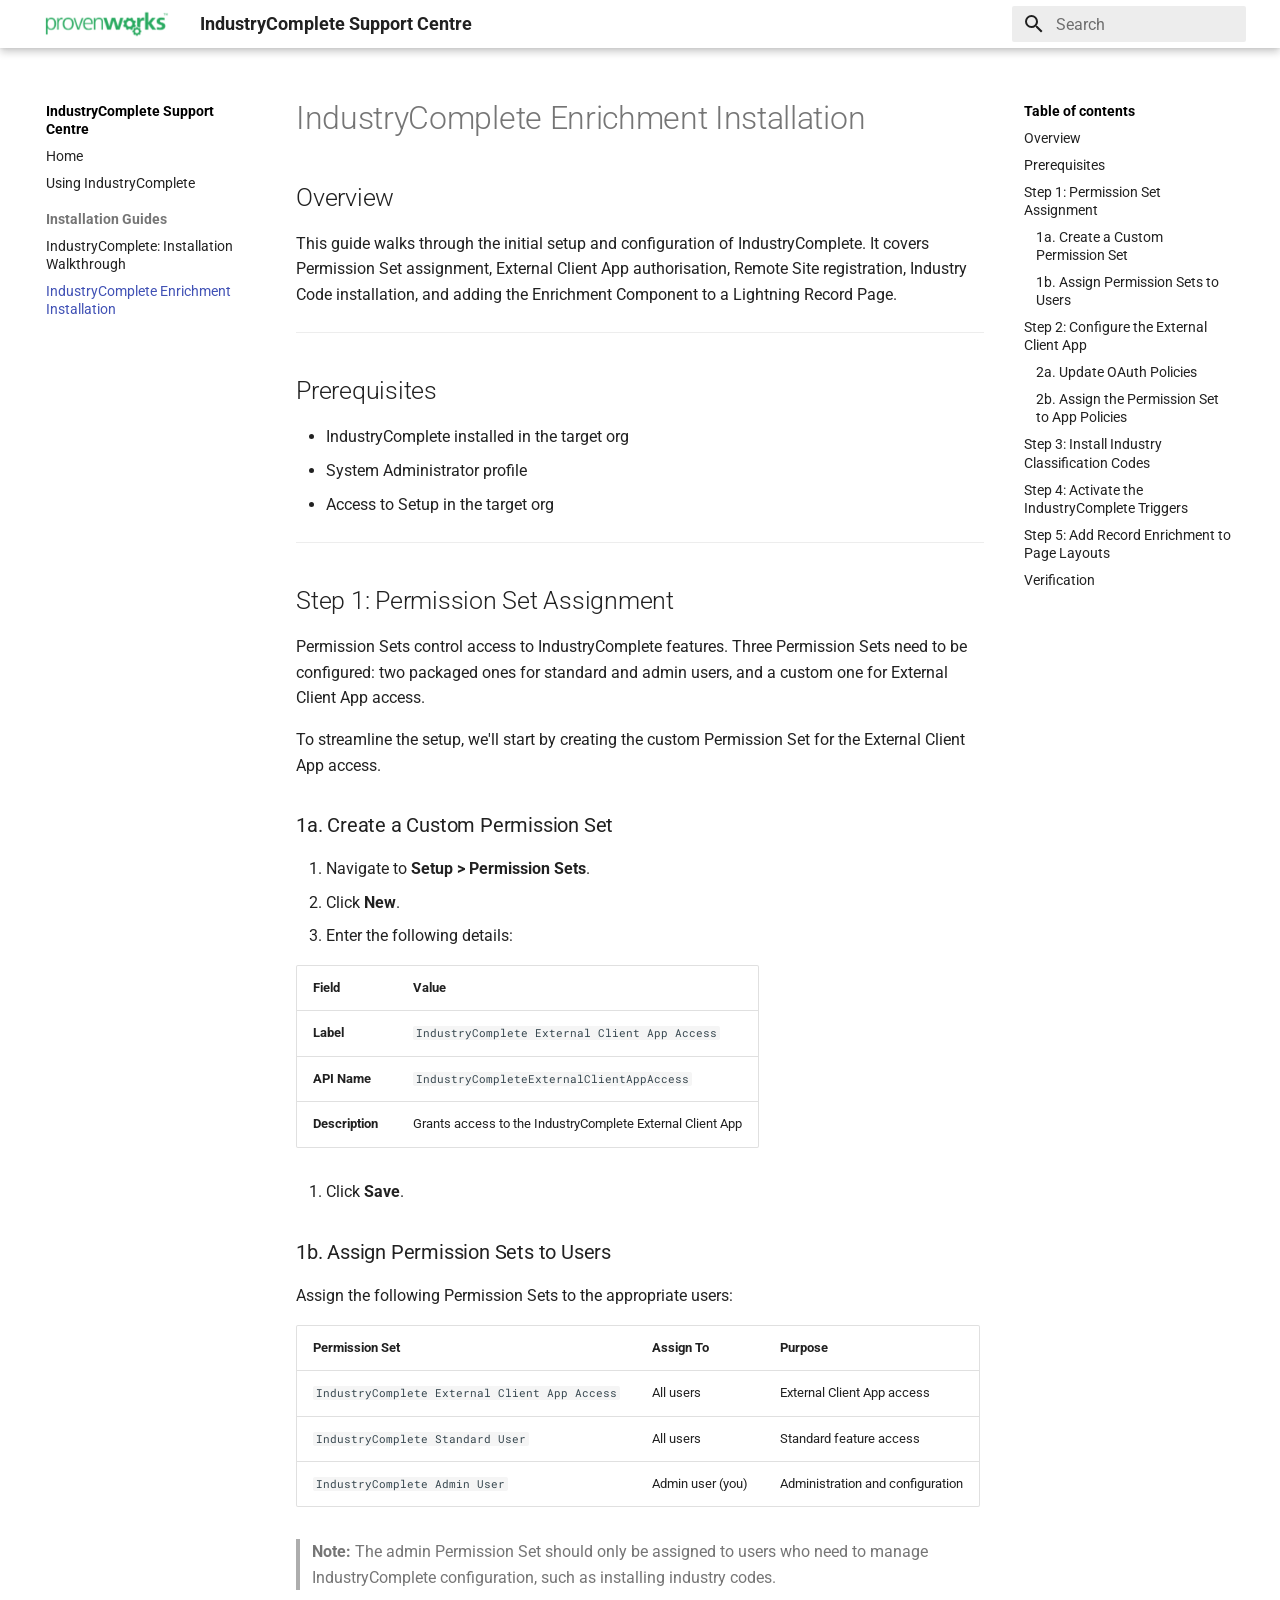
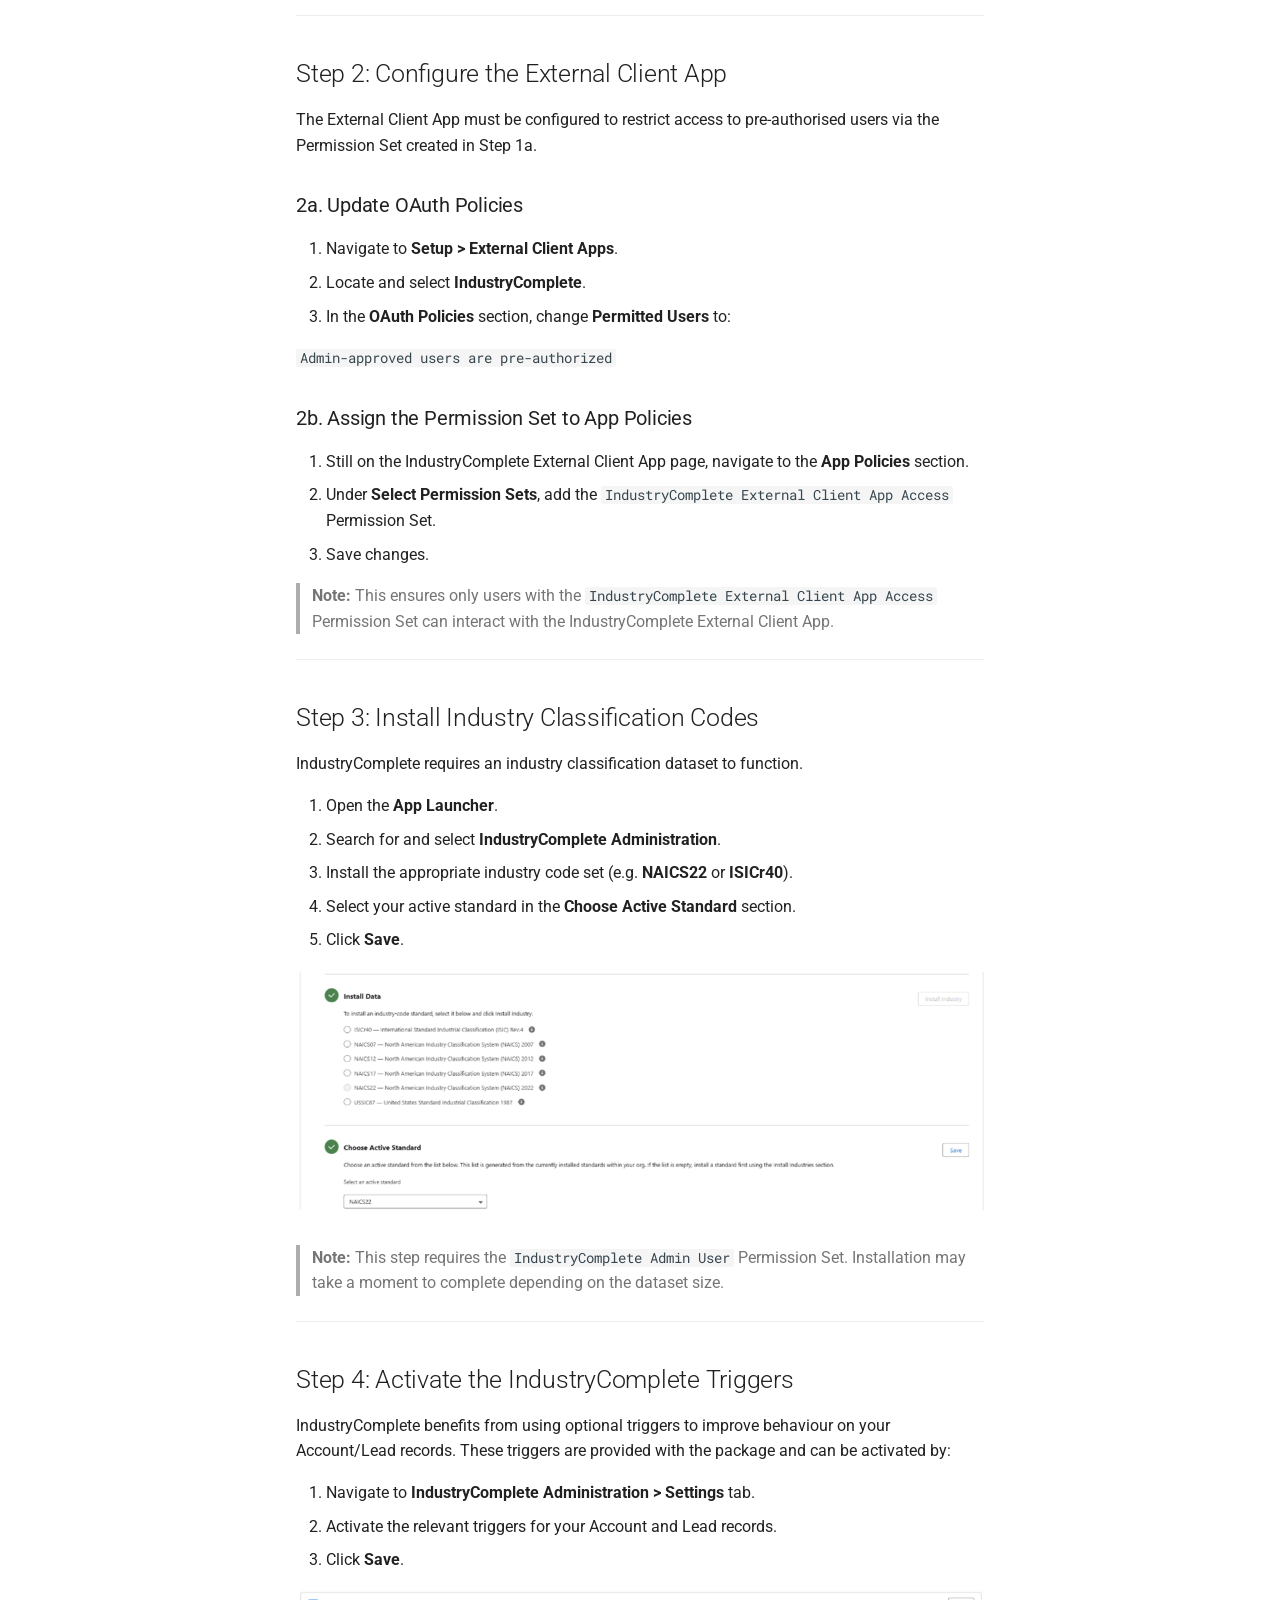
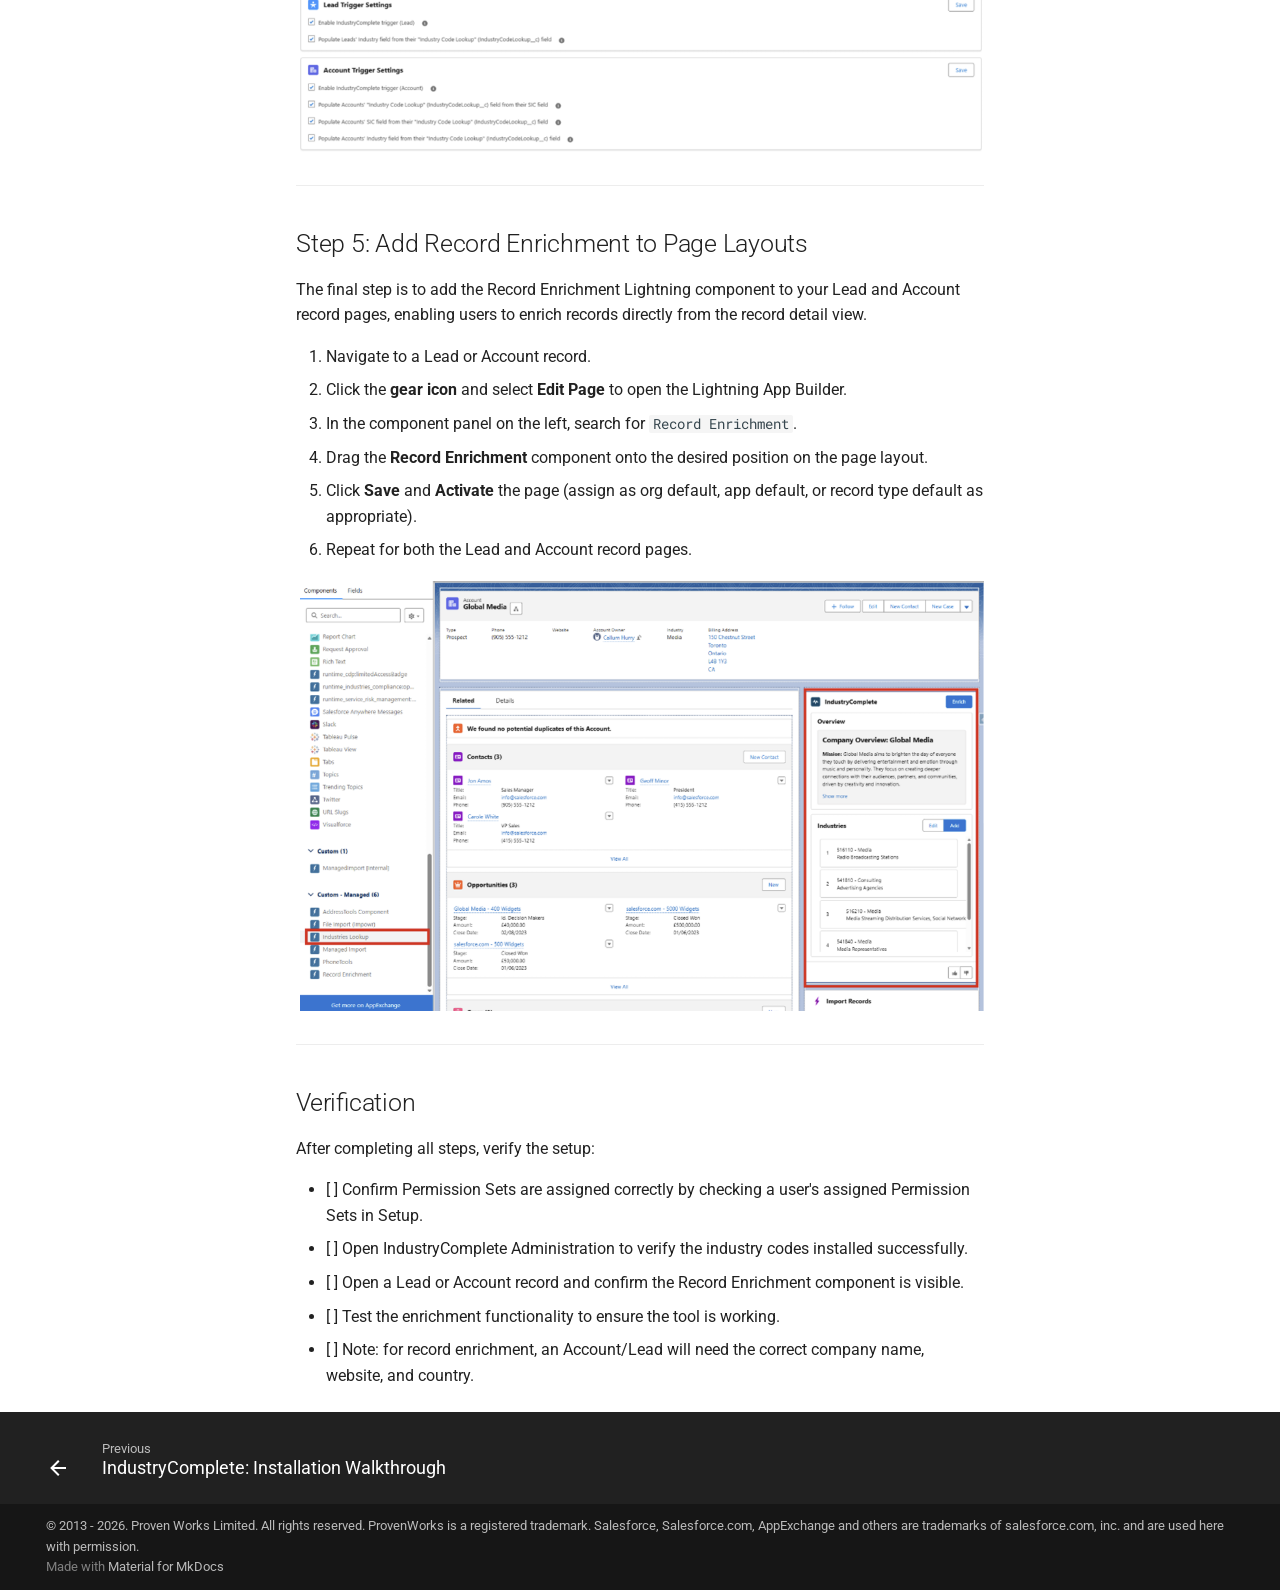
==== commit 9c73ad61: "Deployed b3723cf with MkDocs version: 1.6.1" ====
--- a/pages/ic-enrichment-installation/index.html
+++ b/pages/ic-enrichment-installation/index.html
@@ -8,7 +8,7 @@
       
       
       
-        <link rel="canonical" href="https://provenworks.com/support/industrycomplete/pages/ic-enrichment-installation/">
+        <link rel="canonical" href="https://support.provenworks.com/pages/ic-enrichment-installation/">
       
       
         <link rel="prev" href="../ic-installation-walkthrough/">
@@ -206,14 +206,14 @@
   
   
     <li class="md-nav__item">
-      <a href="../using-industrycomplete/" class="md-nav__link">
+      <a href="../.." class="md-nav__link">
         
   
   
   <span class="md-ellipsis">
     
   
-    Using IndustryComplete
+    Home
   
 
     
@@ -230,6 +230,33 @@
       
   
   
+  
+  
+    <li class="md-nav__item">
+      <a href="../using-industrycomplete/" class="md-nav__link">
+        
+  
+  
+  <span class="md-ellipsis">
+    
+  
+    Using IndustryComplete
+  
+
+    
+  </span>
+  
+  
+
+      </a>
+    </li>
+  
+
+    
+      
+      
+  
+  
     
   
   
@@ -254,10 +281,10 @@
       
         
         
-        <input class="md-nav__toggle md-toggle " type="checkbox" id="__nav_2" checked>
-        
-          
-          <label class="md-nav__link" for="__nav_2" id="__nav_2_label" tabindex="">
+        <input class="md-nav__toggle md-toggle " type="checkbox" id="__nav_3" checked>
+        
+          
+          <label class="md-nav__link" for="__nav_3" id="__nav_3_label" tabindex="">
             
   
   
@@ -275,8 +302,8 @@
             <span class="md-nav__icon md-icon"></span>
           </label>
         
-        <nav class="md-nav" data-md-level="1" aria-labelledby="__nav_2_label" aria-expanded="true">
-          <label class="md-nav__title" for="__nav_2">
+        <nav class="md-nav" data-md-level="1" aria-labelledby="__nav_3_label" aria-expanded="true">
+          <label class="md-nav__title" for="__nav_3">
             <span class="md-nav__icon md-icon"></span>
             
   
